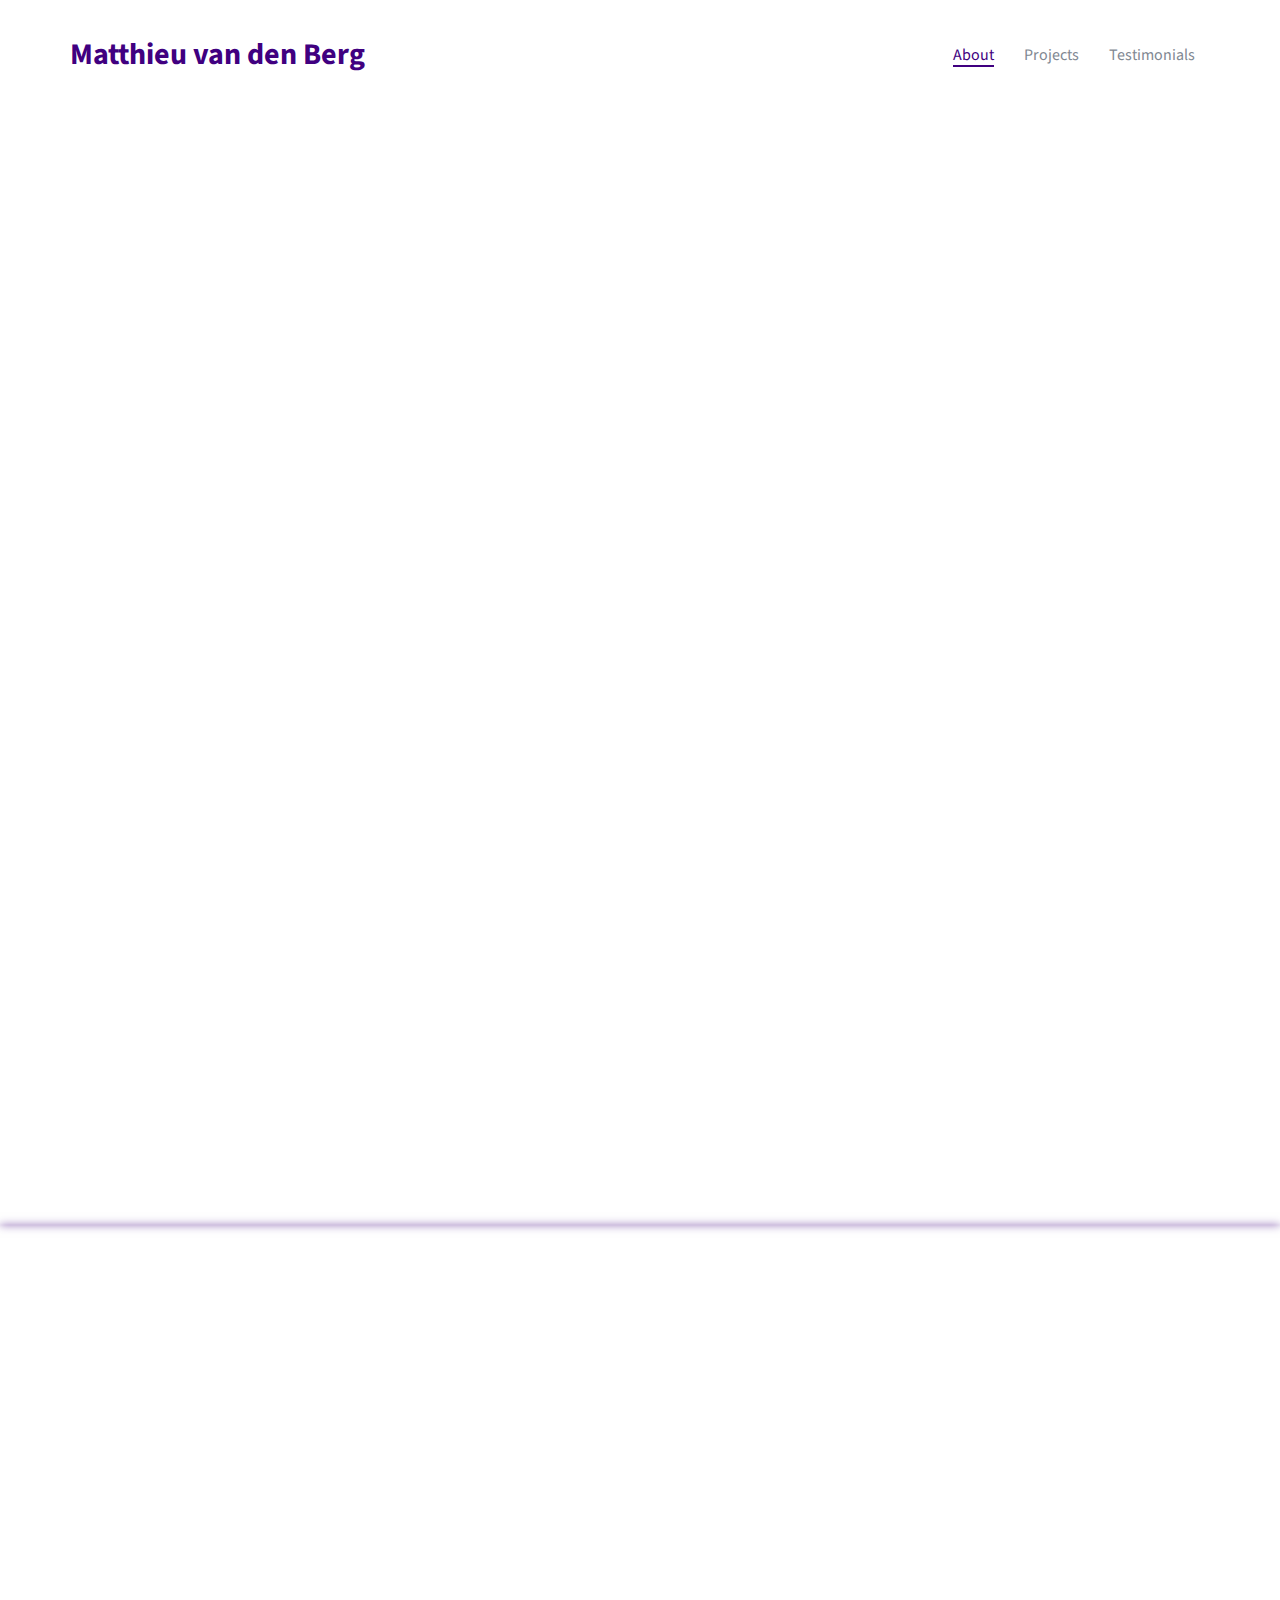
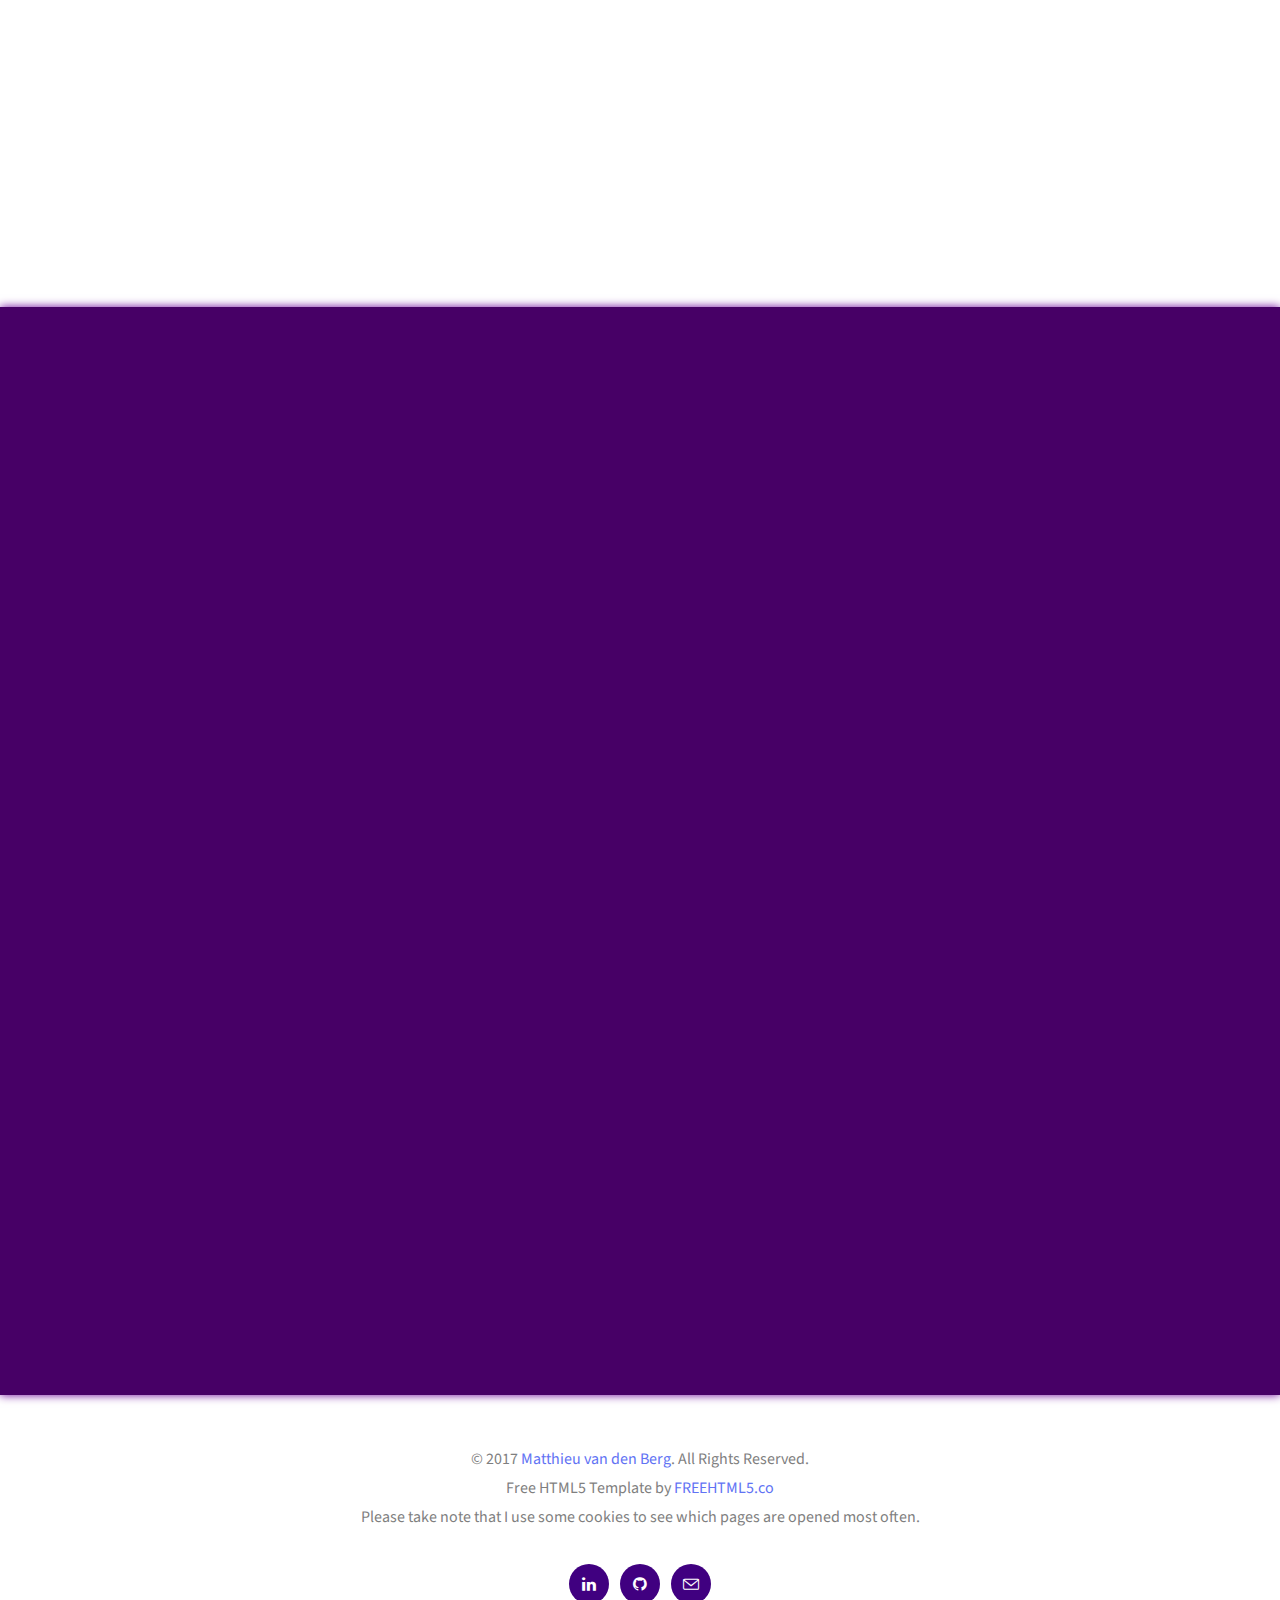
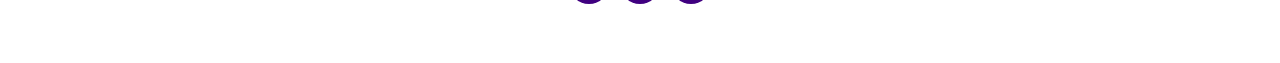
==== index.html @ d4c64722 "~removed in-code AI references" ====
<!DOCTYPE html>
<!--[if lt IE 7]>      <html class="no-js lt-ie9 lt-ie8 lt-ie7"> <![endif]-->
<!--[if IE 7]>         <html class="no-js lt-ie9 lt-ie8"> <![endif]-->
<!--[if IE 8]>         <html class="no-js lt-ie9"> <![endif]-->
<!--[if gt IE 8]><!--> <html class="no-js"> <!--<![endif]-->
	<head>
		
	<!-- Global site tag (gtag.js) - Google Analytics -->
	<script async src="https://www.googletagmanager.com/gtag/js?id=UA-112759168-1"></script>
	<script>
  		window.dataLayer = window.dataLayer || [];
  		function gtag(){dataLayer.push(arguments);}
  		gtag('js', new Date());
  		gtag('config', 'UA-112759168-1');
	</script>

	
	<meta charset="utf-8">
	<meta http-equiv="X-UA-Compatible" content="IE=edge">
	<title>Matthieu van den Berg</title>
	<meta name="viewport" content="width=device-width, initial-scale=1">
	<meta name="description" content="This is the Portfolio of Matthieu van den Berg. Here you will find all kinds of information about me and what I do." />
	<meta name="keywords" content="Portfolio, Matthieu, Game Programmer, AI Programmer" />
	<meta name="author" content="Matthieu van den Berg" />
	<meta property="og:type" content="website" />
	<meta property="og:image" content="http://www.vandenberggames.com/images/matthieu.jpg" />
	<meta property="og:site_name" content ="VanDenBergGames" />
	<meta property="og:title" content="Portfolio of Matthieu van den Berg" />
	<meta property="og:description" content="This is the Portfolio of Matthieu van den Berg. Here you will find all kinds of information about me and what I do." />
	<meta property="og:url" content="http://www.vandenberggames.com/" />

	<!-- 
	//////////////////////////////////////////////////////

	FREE HTML5 TEMPLATE 
	DESIGNED & DEVELOPED by FREEHTML5.CO

	Website: 		http://freehtml5.co/
	Email: 			info@freehtml5.co
	Twitter: 		http://twitter.com/fh5co
	Facebook: 		https://www.facebook.com/fh5co

	//////////////////////////////////////////////////////
	-->


	<!-- Place favicon.ico and apple-touch-icon.png in the root directory -->
	<link rel="shortcut icon" href="favicon.ico">

	<link href='https://fonts.googleapis.com/css?family=Source+Sans+Pro:400,300,600,400italic,700' rel='stylesheet' type='text/css'>
	
	<!-- Animate.css -->
	<link rel="stylesheet" href="css/i_animate.css">
	<!-- Icomoon Icon Fonts-->
	<link rel="stylesheet" href="css/i_icomoon.css">
	<!-- Simple Line Icons -->
	<link rel="stylesheet" href="css/i_simple-line-icons.css">
	<!-- Owl Carousel -->
	<link rel="stylesheet" href="css/i_owl.carousel.min.css">
	<link rel="stylesheet" href="css/i_owl.theme.default.min.css">
	<!-- Bootstrap  -->
	<link rel="stylesheet" href="css/i_bootstrap.css">
	<!-- style -->
	<link rel="stylesheet" href="css/i_style.css">

	<!-- Modernizr JS -->
	<script src="js/modernizr-2.6.2.min.js"></script>
	<!-- FOR IE9 below -->
	<!--[if lt IE 9]>
	<script src="js/respond.min.js"></script>
	<![endif]-->

	</head>
	<body>
	
<!-- HEADER -->
	<header role="banner" id="fh5co-header">
			<div class="container">
				<!-- <div class="row"> -->
			    <nav class="navbar navbar-default">
		        <div class="navbar-header">
		        	<!-- Mobile Toggle Menu Button -->
					<a href="#" class="js-fh5co-nav-toggle fh5co-nav-toggle" data-toggle="collapse" data-target="#navbar" aria-expanded="false" aria-controls="navbar"><i></i></a>
		          	<a class="navbar-brand" href="index.html">Matthieu van den Berg</a> 
		        </div>
		        <div id="navbar" class="navbar-collapse collapse">
		          <ul class="nav navbar-nav navbar-right">
		            <!--<li class="active"><a href="#" data-nav-section="home"><span>Home</span></a></li> -->
		            <li class="active"><a href="#" data-nav-section="about"><span>About</span></a></li>
		            <li><a href="#" data-nav-section="projects"><span>Projects</span></a></li>
		            <!-- <li><a href="#" data-nav-section="services"><span>Services</span></a></li> -->
		            <!-- <li><a href="#" data-nav-section="features"><span>Features</span></a></li> -->
		            <li><a href="#" data-nav-section="testimonials"><span>Testimonials</span></a></li>
		            <!-- <li><a href="#" data-nav-section="press"><span>Press</span></a></li> -->
		          </ul>
		        </div>
			    </nav>
			  <!-- </div> -->
		  </div>
	</header>
<!-- END OF HEADER -->
	
<!-- ABOUT -->	
	<div id="fh5co-about-us" data-section="about">
		<div class="container">
			<div class="row row-bottom-padded-lg" id="about-us">
				<div class="col-md-12 section-heading text-center">
					<h2 class="to-animate">About Me</h2>
					<div class="row">
						<div class="col-md-8 col-md-offset-2 to-animate">
							<h3>Hi, I am Matthieu.<br>A 22 year young guy from the Netherlands, currently based in Breda.<br> Where I am studying to become a programmer in the games industry.</h3>
						</div>
					</div>
				</div>
				<div class="col-md-3 col-md-offset-1 to-animate vcenter">
					<img src="images/matthieu.jpg" class="img-responsive img-rounded" alt="Picture of me">
				</div>
				<div class="col-md-7 to-animate vcenter" >
					<h2>what I do</h2>
					<p>I'm a game programmer with interest in GamePlay and Artificial Intelligence systems.</p>
					<p>I have a wide skillset with multiple engines and languages, such as <b>Unity (C#) and Unreal engine(C++)</b>,<br>
					multiple types of version control, for example <b>GitHub and svn</b>,<br>
					and other development softwares as <b>slack, jenkins, and trello</b>.<br></p>
					<p>My experience with soft skills include:<br>
					<b>
					Fluent work in english<br>
					Teamwork in a team of 10+<br>
					Working under pressure<br>
					</b></p>
					<p>Besides programming, in my free time I like to solve (logic)puzzles, ride on my bike, and take pictures.</p>
					<ul class="social text-center social-circle">
							<li><a href="https://www.linkedin.com/in/matthieu-van-den-berg-74754aa5"><i class="icon-linkedin"></i></a></li>
							<li><a href="https://github.com/matthieu1345"><i class="icon-github"></i></a></li>
							<li><a href="mailto:matthieuberg@vandenberggames.com"><i class="icon-envelope"></i></a></li>
						</ul>
				</div>
			</div>
		</div>
	</div>
<!-- END OF ABOUT -->


<!--	PROJECTS	-->
	<div id="fh5co-pricing" data-section="projects">
		<div class="container">
			<div class="row">
				<div class="col-md-12 section-heading text-center">
					<h2 class="single-animate animate-pricing-1">projects</h2>
					<div class="row">
						<div class="col-md-8 col-md-offset-2 subtext single-animate animate-pricing-2">
							<h3>A overview of the projects I worked on, and the things I did in these projects</h3>
						</div>
					</div>
				</div>
			</div>
			<div class="row">
				
				<div class="col-md-6 col-sm-6 to-animate" >
					<div class="price-box popular" >
						<h2 class="pricing-plan">PC (unreal engine C++)</h2>
						<div class="price">The Red Stare (VR)</div>
						<p>For The Red Stare, <br>I have made most of the AI in the game.<br>
						With The Red Stare, we won two prizes in the dutch game awards 2017.</p>
						<div class="row">
							<div class="col-xs-6 col-sm-6 col-md-6 col-lg-6">
							<img src="images/DGA.png" class="img-responsive img-rounded" alt="Dutch Game Awards winning">
							</div>
							<div class="col-xs-6 col-sm-6 col-md-6 col-lg-6">
							<img src="images/trs_logo_02.jpg" class="img-responsive img-rounded" alt="TRS logo">
							</div>
						</div>
						<ul class="pricing-info">
							<li><b>My responsibilities:</b></li>
							<li>Human rule based Behavior</li>
							<li>Cars traversing intersection</li>
							<li>Train/pedestrian management</li>
							<li>Birds populating air</li>
							<li>Teamwork</li>
						</ul>
						<a href="TheRedStare.html" class="btn btn-primary btn-sm icon-magnifier"> Learn more</a>
					</div>
				</div>
				<div class="col-md-6 col-sm-6 to-animate">
					<div class="price-box popular">
						<h2 class="pricing-plan">PC (unreal engine C++)</h2>
						<div class="price">Halloween Hunt</div>
						<p>Halloween Hunt is a hide'n seek multiplayer game, with a AI seeker.<br>
						For this game I made the seeker AI.</p>
						<br>
						<img src="images/HalloweenHunt.png" class="img-responsive img-rounded" alt="HalloweenHunt Logo">
						<ul class="pricing-info">
							<li><b>My responsibilities:</b></li>
							<li>Seeker behavior</li>
							<li>Quick reaction</li>
							<li>Fully event driven</li>
							<li>Balancing</li>
							<li>Small team size</li>
						</ul>
						<a href="HalloweenHunt.html" class="btn btn-primary btn-sm icon-magnifier"> Learn more</a>
					</div>
				</div>
				<div class="clearfix visible-sm-block"></div>
				<div class="col-md-6 col-sm-6 to-animate">
					<div class="price-box popular">
						<h2 class="pricing-plan">PC (unreal engine C++)</h2>
						<div class="price">A Toon York Story</div>
						<p>For A Toon York Story, <br>I have made a couple of 2d platformer enemies, and a bossfight.</p>
						<img src="images/ToonYork/ToonYork-Logo_A1_size.png" class="img-responsive img-rounded" alt="ToonYork Logo">
						<ul class="pricing-info">
							<li><b>My responsibilities:</b></li>
							<li>Platformer</li>
							<li>2D enemy movement</li>
							<li>Multi-Stage Bossfight</li>
							<li>Teamwork</li>
						</ul>
						<a href="ToonYork.html" class="btn btn-primary btn-sm icon-magnifier"> Learn more</a>
					</div>
				</div>
				<div class="col-md-6 col-sm-6 to-animate">
					<div class="price-box popular">
						<h2 class="pricing-plan">Multiple platforms</h2>
						<div class="price">Various Other Projects</div>
						<p>Other than the previous projects, I worked on multiple projects under NDA<br>
						for those projects I worked with, but not limited to:</p><br><br>
						<ul class="pricing-info">
							<li>Kinect</li>
							<li>Unity engine (C#)</li>
							<li>Android</li>
							<li>Animations</li>
							<li>PC to Mobile porting</li>
							<li>Internship at Codeglue <a href="http://www.codeglue.com" target="codeglue">codeglue.com</a></li>
						</ul>
					</div>
				</div>
				
				<!--<div class="clearfix visible-sm-block"></div>-->
				<!--<div class="col-md-3 col-sm-6 to-animate">
					<div class="price-box popular">
						<h2 class="pricing-plan">Enterprise</h2>
						<div class="price"><sup class="ToonYork">       Smack em wack em            </div>
						<p>Basic customer support for small business</p>
						<hr>
						<ul class="pricing-info">
							<li>Unlimitted projects</li>
							<li>Unlimitted Pages</li>
							<li>Unlimitted Emails</li>
							<li>Unlimitted Images</li>
						</ul>
						<a href="#" class="btn btn-primary btn-sm">Learn more</a>
					</div>
				</div>
				-->
			</div>
		</div>
	</div>
<!-- END OF PROJECTS -->
	
	
<!-- testimonials -->
	<div id="fh5co-testimonials" data-section="testimonials">		
		<div class="container">
			<div class="row">
				<div class="col-md-12 section-heading text-center">
					<h2 class="to-animate">colleagues say...</h2>
					<div class="row">
						<div class="col-md-12 subtext to-animate">
							<h3>Over my projects, I have worked with a multitude of people, divided  over all departments in Game Development.<br>
							It was a pleasure to work with them, and most liked working with me too, readable in these testimonial quotes:</h3>
						</div>
					</div>
				</div>
			</div>
			<div class="row">
				<div class="col-md-4 col-md-offset-2">
					<div class="box-testimony to-animate">
						<blockquote>
							<span class="quote"><span><i class="icon-quote-left"></i></span></span>
							<p>&ldquo;Matthieu was great to work with, thinking along with what we requested and making it work without many issues. He was also very pleasant to interact with throughout the project - id gladly work with him again!&rdquo;</p>
						</blockquote>
						<p class="author" style="font-size: 18px;">Ramon Huiskamp, <br>- Team Lead <a href="http://theredstare.com/" target="_blank">The Red Stare</a> <span class="subtext"><a href="http://ramonhuiskamp.com/" target="_blank">Game / Level Designer</a></span></p>
					</div>
					
				</div>
				<div class="col-md-4">
					<div class="box-testimony to-animate">
						<blockquote>
							<span class="quote"><span><i class="icon-quote-left"></i></span></span>
							<p>&ldquo;I've had the pleasure of working with Matthieu on two separate projects. He has always shown great dedication to both the project and his personal tasks, as well as the ability to find his own solutions and incorporate feedback when required. Knowing Matthieu as someone with excellent work ethics and a great technical skill set, I would happily work with him again.&rdquo;</p>
						</blockquote>
						<p class="author">Mark Hofma, <br>- Technical Designer <a href="HalloweenHunt.html" target="_blank">HalloweenHunt</a> <!--<br>- Project Lead <a href="" target="_blank">Project Redirect</a>--> <span class="subtext">Designer</span></p>
					</div>
					
					
				</div>
				<!--<div class="col-md-4">
					<div class="box-testimony to-animate">
						<blockquote>
							<span class="quote"><span><i class="icon-quote-left"></i></span></span>
							<p>&ldquo;Far far away, behind the word mountains, far from the countries Vokalia and Consonantia, there live the blind texts. Separated they live in Bookmarksgrove right at the coast of the Semantics, a large language ocean.&rdquo;</p>
						</blockquote>
						<p class="author">John Doe, Founder <a href="#">FREEHTML5.co</a> <span class="subtext">Creative Director</span></p>
					</div>
					
				</div> -->
			</div>
		</div>
	</div> 
<!-- END OF TESTEMONIALS -->
	

<!-- FOOTER -->	
	<footer id="footer" role="contentinfo">
		<div class="container">
			<div class="row row-bottom-padded-sm">
				<div class="col-md-12">
					<p class="copyright text-center">&copy; 2017 <a href="index.html">Matthieu van den Berg</a>. All Rights Reserved.
					<br> Free HTML5 Template by <a href="http://freehtml5.co/" target="_blank">FREEHTML5.co</a>
					<br> Please take note that I use some cookies to see which pages are opened most often.</p>
				</div>
			</div>
			<div class="row">
				<div class="col-md-12 text-center">
					<ul class="social social-circle">
						<li><a href="https://www.linkedin.com/in/matthieu-van-den-berg-74754aa5"><i class="icon-linkedin"></i></a></li>
						<li><a href="https://github.com/matthieu1345"><i class="icon-github"></i></a></li>
						<li><a href="mailto:matthieuberg@vandenberggames.com"><i class="icon-envelope"></i></a></li>
					</ul>
				</div>
			</div>
		</div>
	</footer>
<!-- END OF FOOTER -->
	
	<!-- jQuery -->
	<script src="js/jquery.min.js"></script>
	<!-- jQuery Easing -->
	<script src="js/jquery.easing.1.3.js"></script>
	<!-- Bootstrap -->
	<script src="js/bootstrap.min.js"></script>
	<!-- Waypoints -->
	<script src="js/jquery.waypoints.min.js"></script>
	<!-- Owl Carousel -->
	<script src="js/owl.carousel.min.js"></script>

	<!-- Main JS (Do not remove) -->
	<script src="js/main.js"></script>

	</body>
</html>
---- css/i_icomoon.css ----
@font-face {
	font-family: 'icomoon';
	src:url('../../fonts/icomoon/icomoon.eot?qtatmt');
	src:url('../../fonts/icomoon/icomoon.eot?qtatmt#iefix') format('embedded-opentype'),
		url('../../fonts/icomoon/icomoon.ttf?qtatmt') format('truetype'),
		url('../../fonts/icomoon/icomoon.woff?qtatmt') format('woff'),
		url('../../fonts/icomoon/icomoon.svg?qtatmt#icomoon') format('svg');
	font-weight: normal;
	font-style: normal;
}

[class^="icon-"], [class*=" icon-"] {
	font-family: 'icomoon';
	speak: none;
	font-style: normal;
	font-weight: normal;
	font-variant: normal;
	text-transform: none;
	line-height: 1;

	/* Better Font Rendering =========== */
	-webkit-font-smoothing: antialiased;
	-moz-osx-font-smoothing: grayscale;
}

.icon-glass:before {
	content: "\f000";
}
.icon-music:before {
	content: "\f001";
}
.icon-search2:before {
	content: "\f002";
}
.icon-envelope-o:before {
	content: "\f003";
}
.icon-heart:before {
	content: "\f004";
}
.icon-star:before {
	content: "\f005";
}
.icon-star-o:before {
	content: "\f006";
}
.icon-user:before {
	content: "\f007";
}
.icon-film:before {
	content: "\f008";
}
.icon-th-large:before {
	content: "\f009";
}
.icon-th:before {
	content: "\f00a";
}
.icon-th-list:before {
	content: "\f00b";
}
.icon-check:before {
	content: "\f00c";
}
.icon-close:before {
	content: "\f00d";
}
.icon-remove:before {
	content: "\f00d";
}
.icon-times:before {
	content: "\f00d";
}
.icon-search-plus:before {
	content: "\f00e";
}
.icon-search-minus:before {
	content: "\f010";
}
.icon-power-off:before {
	content: "\f011";
}
.icon-signal:before {
	content: "\f012";
}
.icon-cog:before {
	content: "\f013";
}
.icon-gear:before {
	content: "\f013";
}
.icon-trash-o:before {
	content: "\f014";
}
.icon-home:before {
	content: "\f015";
}
.icon-file-o:before {
	content: "\f016";
}
.icon-clock-o:before {
	content: "\f017";
}
.icon-road:before {
	content: "\f018";
}
.icon-download:before {
	content: "\f019";
}
.icon-arrow-circle-o-down:before {
	content: "\f01a";
}
.icon-arrow-circle-o-up:before {
	content: "\f01b";
}
.icon-inbox:before {
	content: "\f01c";
}
.icon-play-circle-o:before {
	content: "\f01d";
}
.icon-repeat2:before {
	content: "\f01e";
}
.icon-rotate-right:before {
	content: "\f01e";
}
.icon-refresh:before {
	content: "\f021";
}
.icon-list-alt:before {
	content: "\f022";
}
.icon-lock:before {
	content: "\f023";
}
.icon-flag:before {
	content: "\f024";
}
.icon-headphones:before {
	content: "\f025";
}
.icon-volume-off:before {
	content: "\f026";
}
.icon-volume-down:before {
	content: "\f027";
}
.icon-volume-up:before {
	content: "\f028";
}
.icon-qrcode:before {
	content: "\f029";
}
.icon-barcode:before {
	content: "\f02a";
}
.icon-tag:before {
	content: "\f02b";
}
.icon-tags:before {
	content: "\f02c";
}
.icon-book:before {
	content: "\f02d";
}
.icon-bookmark:before {
	content: "\f02e";
}
.icon-print:before {
	content: "\f02f";
}
.icon-camera:before {
	content: "\f030";
}
.icon-font:before {
	content: "\f031";
}
.icon-bold:before {
	content: "\f032";
}
.icon-italic:before {
	content: "\f033";
}
.icon-text-height:before {
	content: "\f034";
}
.icon-text-width:before {
	content: "\f035";
}
.icon-align-left:before {
	content: "\f036";
}
.icon-align-center2:before {
	content: "\f037";
}
.icon-align-right:before {
	content: "\f038";
}
.icon-align-justify2:before {
	content: "\f039";
}
.icon-list:before {
	content: "\f03a";
}
.icon-dedent:before {
	content: "\f03b";
}
.icon-outdent:before {
	content: "\f03b";
}
.icon-indent:before {
	content: "\f03c";
}
.icon-video-camera:before {
	content: "\f03d";
}
.icon-image:before {
	content: "\f03e";
}
.icon-photo:before {
	content: "\f03e";
}
.icon-picture-o:before {
	content: "\f03e";
}
.icon-pencil:before {
	content: "\f040";
}
.icon-map-marker:before {
	content: "\f041";
}
.icon-adjust:before {
	content: "\f042";
}
.icon-tint:before {
	content: "\f043";
}
.icon-edit:before {
	content: "\f044";
}
.icon-pencil-square-o:before {
	content: "\f044";
}
.icon-share-square-o:before {
	content: "\f045";
}
.icon-check-square-o:before {
	content: "\f046";
}
.icon-arrows:before {
	content: "\f047";
}
.icon-step-backward:before {
	content: "\f048";
}
.icon-fast-backward:before {
	content: "\f049";
}
.icon-backward:before {
	content: "\f04a";
}
.icon-play2:before {
	content: "\f04b";
}
.icon-pause2:before {
	content: "\f04c";
}
.icon-stop2:before {
	content: "\f04d";
}
.icon-forward:before {
	content: "\f04e";
}
.icon-fast-forward2:before {
	content: "\f050";
}
.icon-step-forward:before {
	content: "\f051";
}
.icon-eject:before {
	content: "\f052";
}
.icon-chevron-left:before {
	content: "\f053";
}
.icon-chevron-right:before {
	content: "\f054";
}
.icon-plus-circle:before {
	content: "\f055";
}
.icon-minus-circle:before {
	content: "\f056";
}
.icon-times-circle:before {
	content: "\f057";
}
.icon-check-circle:before {
	content: "\f058";
}
.icon-question-circle:before {
	content: "\f059";
}
.icon-info-circle:before {
	content: "\f05a";
}
.icon-crosshairs:before {
	content: "\f05b";
}
.icon-times-circle-o:before {
	content: "\f05c";
}
.icon-check-circle-o:before {
	content: "\f05d";
}
.icon-ban2:before {
	content: "\f05e";
}
.icon-arrow-left:before {
	content: "\f060";
}
.icon-arrow-right:before {
	content: "\f061";
}
.icon-arrow-up:before {
	content: "\f062";
}
.icon-arrow-down:before {
	content: "\f063";
}
.icon-mail-forward:before {
	content: "\f064";
}
.icon-share:before {
	content: "\f064";
}
.icon-expand2:before {
	content: "\f065";
}
.icon-compress:before {
	content: "\f066";
}
.icon-plus:before {
	content: "\f067";
}
.icon-minus:before {
	content: "\f068";
}
.icon-asterisk:before {
	content: "\f069";
}
.icon-exclamation-circle:before {
	content: "\f06a";
}
.icon-gift:before {
	content: "\f06b";
}
.icon-leaf:before {
	content: "\f06c";
}
.icon-fire:before {
	content: "\f06d";
}
.icon-eye:before {
	content: "\f06e";
}
.icon-eye-slash:before {
	content: "\f070";
}
.icon-exclamation-triangle:before {
	content: "\f071";
}
.icon-warning:before {
	content: "\f071";
}
.icon-plane:before {
	content: "\f072";
}
.icon-calendar:before {
	content: "\f073";
}
.icon-random:before {
	content: "\f074";
}
.icon-comment:before {
	content: "\f075";
}
.icon-magnet:before {
	content: "\f076";
}
.icon-chevron-up:before {
	content: "\f077";
}
.icon-chevron-down:before {
	content: "\f078";
}
.icon-retweet:before {
	content: "\f079";
}
.icon-shopping-cart:before {
	content: "\f07a";
}
.icon-folder:before {
	content: "\f07b";
}
.icon-folder-open:before {
	content: "\f07c";
}
.icon-arrows-v:before {
	content: "\f07d";
}
.icon-arrows-h:before {
	content: "\f07e";
}
.icon-bar-chart:before {
	content: "\f080";
}
.icon-bar-chart-o:before {
	content: "\f080";
}
.icon-twitter-square:before {
	content: "\f081";
}
.icon-facebook-square:before {
	content: "\f082";
}
.icon-camera-retro:before {
	content: "\f083";
}
.icon-key:before {
	content: "\f084";
}
.icon-cogs:before {
	content: "\f085";
}
.icon-gears:before {
	content: "\f085";
}
.icon-comments:before {
	content: "\f086";
}
.icon-thumbs-o-up:before {
	content: "\f087";
}
.icon-thumbs-o-down:before {
	content: "\f088";
}
.icon-star-half:before {
	content: "\f089";
}
.icon-heart-o:before {
	content: "\f08a";
}
.icon-sign-out:before {
	content: "\f08b";
}
.icon-linkedin-square:before {
	content: "\f08c";
}
.icon-thumb-tack:before {
	content: "\f08d";
}
.icon-external-link:before {
	content: "\f08e";
}
.icon-sign-in:before {
	content: "\f090";
}
.icon-trophy:before {
	content: "\f091";
}
.icon-github-square:before {
	content: "\f092";
}
.icon-upload:before {
	content: "\f093";
}
.icon-lemon-o:before {
	content: "\f094";
}
.icon-phone:before {
	content: "\f095";
}
.icon-square-o:before {
	content: "\f096";
}
.icon-bookmark-o:before {
	content: "\f097";
}
.icon-phone-square:before {
	content: "\f098";
}
.icon-twitter:before {
	content: "\f099";
}
.icon-facebook:before {
	content: "\f09a";
}
.icon-facebook-f:before {
	content: "\f09a";
}
.icon-github:before {
	content: "\f09b";
}
.icon-unlock2:before {
	content: "\f09c";
}
.icon-credit-card:before {
	content: "\f09d";
}
.icon-feed:before {
	content: "\f09e";
}
.icon-rss:before {
	content: "\f09e";
}
.icon-hdd-o:before {
	content: "\f0a0";
}
.icon-bullhorn:before {
	content: "\f0a1";
}
.icon-bell-o:before {
	content: "\f0a2";
}
.icon-certificate:before {
	content: "\f0a3";
}
.icon-hand-o-right:before {
	content: "\f0a4";
}
.icon-hand-o-left:before {
	content: "\f0a5";
}
.icon-hand-o-up:before {
	content: "\f0a6";
}
.icon-hand-o-down:before {
	content: "\f0a7";
}
.icon-arrow-circle-left:before {
	content: "\f0a8";
}
.icon-arrow-circle-right:before {
	content: "\f0a9";
}
.icon-arrow-circle-up:before {
	content: "\f0aa";
}
.icon-arrow-circle-down:before {
	content: "\f0ab";
}
.icon-globe:before {
	content: "\f0ac";
}
.icon-wrench:before {
	content: "\f0ad";
}
.icon-tasks:before {
	content: "\f0ae";
}
.icon-filter:before {
	content: "\f0b0";
}
.icon-briefcase:before {
	content: "\f0b1";
}
.icon-arrows-alt:before {
	content: "\f0b2";
}
.icon-group:before {
	content: "\f0c0";
}
.icon-users:before {
	content: "\f0c0";
}
.icon-chain:before {
	content: "\f0c1";
}
.icon-link:before {
	content: "\f0c1";
}
.icon-cloud:before {
	content: "\f0c2";
}
.icon-flask:before {
	content: "\f0c3";
}
.icon-cut:before {
	content: "\f0c4";
}
.icon-scissors:before {
	content: "\f0c4";
}
.icon-copy:before {
	content: "\f0c5";
}
.icon-files-o:before {
	content: "\f0c5";
}
.icon-paperclip:before {
	content: "\f0c6";
}
.icon-floppy-o:before {
	content: "\f0c7";
}
.icon-save:before {
	content: "\f0c7";
}
.icon-square:before {
	content: "\f0c8";
}
.icon-bars:before {
	content: "\f0c9";
}
.icon-navicon:before {
	content: "\f0c9";
}
.icon-reorder:before {
	content: "\f0c9";
}
.icon-list-ul:before {
	content: "\f0ca";
}
.icon-list-ol:before {
	content: "\f0cb";
}
.icon-strikethrough:before {
	content: "\f0cc";
}
.icon-underline:before {
	content: "\f0cd";
}
.icon-table:before {
	content: "\f0ce";
}
.icon-magic:before {
	content: "\f0d0";
}
.icon-truck:before {
	content: "\f0d1";
}
.icon-pinterest:before {
	content: "\f0d2";
}
.icon-pinterest-square:before {
	content: "\f0d3";
}
.icon-google-plus-square:before {
	content: "\f0d4";
}
.icon-google-plus:before {
	content: "\f0d5";
}
.icon-money:before {
	content: "\f0d6";
}
.icon-caret-down:before {
	content: "\f0d7";
}
.icon-caret-up:before {
	content: "\f0d8";
}
.icon-caret-left:before {
	content: "\f0d9";
}
.icon-caret-right:before {
	content: "\f0da";
}
.icon-columns2:before {
	content: "\f0db";
}
.icon-sort:before {
	content: "\f0dc";
}
.icon-unsorted:before {
	content: "\f0dc";
}
.icon-sort-desc:before {
	content: "\f0dd";
}
.icon-sort-down:before {
	content: "\f0dd";
}
.icon-sort-asc:before {
	content: "\f0de";
}
.icon-sort-up:before {
	content: "\f0de";
}
.icon-envelope:before {
	content: "\f0e0";
}
.icon-linkedin:before {
	content: "\f0e1";
}
.icon-rotate-left:before {
	content: "\f0e2";
}
.icon-undo:before {
	content: "\f0e2";
}
.icon-gavel:before {
	content: "\f0e3";
}
.icon-legal:before {
	content: "\f0e3";
}
.icon-dashboard:before {
	content: "\f0e4";
}
.icon-tachometer:before {
	content: "\f0e4";
}
.icon-comment-o:before {
	content: "\f0e5";
}
.icon-comments-o:before {
	content: "\f0e6";
}
.icon-bolt:before {
	content: "\f0e7";
}
.icon-flash:before {
	content: "\f0e7";
}
.icon-sitemap:before {
	content: "\f0e8";
}
.icon-umbrella2:before {
	content: "\f0e9";
}
.icon-clipboard:before {
	content: "\f0ea";
}
.icon-paste:before {
	content: "\f0ea";
}
.icon-lightbulb-o:before {
	content: "\f0eb";
}
.icon-exchange:before {
	content: "\f0ec";
}
.icon-cloud-download2:before {
	content: "\f0ed";
}
.icon-cloud-upload2:before {
	content: "\f0ee";
}
.icon-user-md:before {
	content: "\f0f0";
}
.icon-stethoscope:before {
	content: "\f0f1";
}
.icon-suitcase:before {
	content: "\f0f2";
}
.icon-bell:before {
	content: "\f0f3";
}
.icon-coffee:before {
	content: "\f0f4";
}
.icon-cutlery:before {
	content: "\f0f5";
}
.icon-file-text-o:before {
	content: "\f0f6";
}
.icon-building-o:before {
	content: "\f0f7";
}
.icon-hospital-o:before {
	content: "\f0f8";
}
.icon-ambulance:before {
	content: "\f0f9";
}
.icon-medkit:before {
	content: "\f0fa";
}
.icon-fighter-jet:before {
	content: "\f0fb";
}
.icon-beer:before {
	content: "\f0fc";
}
.icon-h-square:before {
	content: "\f0fd";
}
.icon-plus-square:before {
	content: "\f0fe";
}
.icon-angle-double-left:before {
	content: "\f100";
}
.icon-angle-double-right:before {
	content: "\f101";
}
.icon-angle-double-up:before {
	content: "\f102";
}
.icon-angle-double-down:before {
	content: "\f103";
}
.icon-angle-left:before {
	content: "\f104";
}
.icon-angle-right:before {
	content: "\f105";
}
.icon-angle-up:before {
	content: "\f106";
}
.icon-angle-down:before {
	content: "\f107";
}
.icon-desktop:before {
	content: "\f108";
}
.icon-laptop:before {
	content: "\f109";
}
.icon-tablet:before {
	content: "\f10a";
}
.icon-mobile:before {
	content: "\f10b";
}
.icon-mobile-phone:before {
	content: "\f10b";
}
.icon-circle-o:before {
	content: "\f10c";
}
.icon-quote-left:before {
	content: "\f10d";
}
.icon-quote-right:before {
	content: "\f10e";
}
.icon-spinner:before {
	content: "\f110";
}
.icon-circle:before {
	content: "\f111";
}
.icon-mail-reply:before {
	content: "\f112";
}
.icon-reply:before {
	content: "\f112";
}
.icon-github-alt:before {
	content: "\f113";
}
.icon-folder-o:before {
	content: "\f114";
}
.icon-folder-open-o:before {
	content: "\f115";
}
.icon-smile-o:before {
	content: "\f118";
}
.icon-frown-o:before {
	content: "\f119";
}
.icon-meh-o:before {
	content: "\f11a";
}
.icon-gamepad:before {
	content: "\f11b";
}
.icon-keyboard-o:before {
	content: "\f11c";
}
.icon-flag-o:before {
	content: "\f11d";
}
.icon-flag-checkered:before {
	content: "\f11e";
}
.icon-terminal:before {
	content: "\f120";
}
.icon-code:before {
	content: "\f121";
}
.icon-mail-reply-all:before {
	content: "\f122";
}
.icon-reply-all:before {
	content: "\f122";
}
.icon-star-half-empty:before {
	content: "\f123";
}
.icon-star-half-full:before {
	content: "\f123";
}
.icon-star-half-o:before {
	content: "\f123";
}
.icon-location-arrow:before {
	content: "\f124";
}
.icon-crop:before {
	content: "\f125";
}
.icon-code-fork:before {
	content: "\f126";
}
.icon-chain-broken:before {
	content: "\f127";
}
.icon-unlink:before {
	content: "\f127";
}
.icon-question:before {
	content: "\f128";
}
.icon-info:before {
	content: "\f129";
}
.icon-exclamation:before {
	content: "\f12a";
}
.icon-superscript:before {
	content: "\f12b";
}
.icon-subscript:before {
	content: "\f12c";
}
.icon-eraser:before {
	content: "\f12d";
}
.icon-puzzle-piece:before {
	content: "\f12e";
}
.icon-microphone2:before {
	content: "\f130";
}
.icon-microphone-slash:before {
	content: "\f131";
}
.icon-shield:before {
	content: "\f132";
}
.icon-calendar-o:before {
	content: "\f133";
}
.icon-fire-extinguisher:before {
	content: "\f134";
}
.icon-rocket:before {
	content: "\f135";
}
.icon-maxcdn:before {
	content: "\f136";
}
.icon-chevron-circle-left:before {
	content: "\f137";
}
.icon-chevron-circle-right:before {
	content: "\f138";
}
.icon-chevron-circle-up:before {
	content: "\f139";
}
.icon-chevron-circle-down:before {
	content: "\f13a";
}
.icon-html5:before {
	content: "\f13b";
}
.icon-css3:before {
	content: "\f13c";
}
.icon-anchor2:before {
	content: "\f13d";
}
.icon-unlock-alt:before {
	content: "\f13e";
}
.icon-bullseye:before {
	content: "\f140";
}
.icon-ellipsis-h:before {
	content: "\f141";
}
.icon-ellipsis-v:before {
	content: "\f142";
}
.icon-rss-square:before {
	content: "\f143";
}
.icon-play-circle:before {
	content: "\f144";
}
.icon-ticket:before {
	content: "\f145";
}
.icon-minus-square:before {
	content: "\f146";
}
.icon-minus-square-o:before {
	content: "\f147";
}
.icon-level-up:before {
	content: "\f148";
}
.icon-level-down:before {
	content: "\f149";
}
.icon-check-square:before {
	content: "\f14a";
}
.icon-pencil-square:before {
	content: "\f14b";
}
.icon-external-link-square:before {
	content: "\f14c";
}
.icon-share-square:before {
	content: "\f14d";
}
.icon-compass:before {
	content: "\f14e";
}
.icon-caret-square-o-down:before {
	content: "\f150";
}
.icon-toggle-down:before {
	content: "\f150";
}
.icon-caret-square-o-up:before {
	content: "\f151";
}
.icon-toggle-up:before {
	content: "\f151";
}
.icon-caret-square-o-right:before {
	content: "\f152";
}
.icon-toggle-right:before {
	content: "\f152";
}
.icon-eur:before {
	content: "\f153";
}
.icon-euro:before {
	content: "\f153";
}
.icon-gbp:before {
	content: "\f154";
}
.icon-dollar:before {
	content: "\f155";
}
.icon-usd:before {
	content: "\f155";
}
.icon-inr:before {
	content: "\f156";
}
.icon-rupee:before {
	content: "\f156";
}
.icon-cny:before {
	content: "\f157";
}
.icon-jpy:before {
	content: "\f157";
}
.icon-rmb:before {
	content: "\f157";
}
.icon-yen:before {
	content: "\f157";
}
.icon-rouble:before {
	content: "\f158";
}
.icon-rub:before {
	content: "\f158";
}
.icon-ruble:before {
	content: "\f158";
}
.icon-krw:before {
	content: "\f159";
}
.icon-won:before {
	content: "\f159";
}
.icon-bitcoin:before {
	content: "\f15a";
}
.icon-btc:before {
	content: "\f15a";
}
.icon-file2:before {
	content: "\f15b";
}
.icon-file-text:before {
	content: "\f15c";
}
.icon-sort-alpha-asc:before {
	content: "\f15d";
}
.icon-sort-alpha-desc:before {
	content: "\f15e";
}
.icon-sort-amount-asc:before {
	content: "\f160";
}
.icon-sort-amount-desc:before {
	content: "\f161";
}
.icon-sort-numeric-asc:before {
	content: "\f162";
}
.icon-sort-numeric-desc:before {
	content: "\f163";
}
.icon-thumbs-up:before {
	content: "\f164";
}
.icon-thumbs-down:before {
	content: "\f165";
}
.icon-youtube-square:before {
	content: "\f166";
}
.icon-youtube:before {
	content: "\f167";
}
.icon-xing:before {
	content: "\f168";
}
.icon-xing-square:before {
	content: "\f169";
}
.icon-youtube-play:before {
	content: "\f16a";
}
.icon-dropbox:before {
	content: "\f16b";
}
.icon-stack-overflow:before {
	content: "\f16c";
}
.icon-instagram:before {
	content: "\f16d";
}
.icon-flickr:before {
	content: "\f16e";
}
.icon-adn:before {
	content: "\f170";
}
.icon-bitbucket:before {
	content: "\f171";
}
.icon-bitbucket-square:before {
	content: "\f172";
}
.icon-tumblr:before {
	content: "\f173";
}
.icon-tumblr-square:before {
	content: "\f174";
}
.icon-long-arrow-down:before {
	content: "\f175";
}
.icon-long-arrow-up:before {
	content: "\f176";
}
.icon-long-arrow-left:before {
	content: "\f177";
}
.icon-long-arrow-right:before {
	content: "\f178";
}
.icon-apple:before {
	content: "\f179";
}
.icon-windows:before {
	content: "\f17a";
}
.icon-android:before {
	content: "\f17b";
}
.icon-linux:before {
	content: "\f17c";
}
.icon-dribbble:before {
	content: "\f17d";
}
.icon-skype:before {
	content: "\f17e";
}
.icon-foursquare:before {
	content: "\f180";
}
.icon-trello:before {
	content: "\f181";
}
.icon-female:before {
	content: "\f182";
}
.icon-male:before {
	content: "\f183";
}
.icon-gittip:before {
	content: "\f184";
}
.icon-gratipay:before {
	content: "\f184";
}
.icon-sun-o:before {
	content: "\f185";
}
.icon-moon-o:before {
	content: "\f186";
}
.icon-archive:before {
	content: "\f187";
}
.icon-bug:before {
	content: "\f188";
}
.icon-vk:before {
	content: "\f189";
}
.icon-weibo:before {
	content: "\f18a";
}
.icon-renren:before {
	content: "\f18b";
}
.icon-pagelines:before {
	content: "\f18c";
}
.icon-stack-exchange:before {
	content: "\f18d";
}
.icon-arrow-circle-o-right:before {
	content: "\f18e";
}
.icon-arrow-circle-o-left:before {
	content: "\f190";
}
.icon-caret-square-o-left:before {
	content: "\f191";
}
.icon-toggle-left:before {
	content: "\f191";
}
.icon-dot-circle-o:before {
	content: "\f192";
}
.icon-wheelchair:before {
	content: "\f193";
}
.icon-vimeo-square:before {
	content: "\f194";
}
.icon-try:before {
	content: "\f195";
}
.icon-turkish-lira:before {
	content: "\f195";
}
.icon-plus-square-o:before {
	content: "\f196";
}
.icon-space-shuttle:before {
	content: "\f197";
}
.icon-slack:before {
	content: "\f198";
}
.icon-envelope-square:before {
	content: "\f199";
}
.icon-wordpress:before {
	content: "\f19a";
}
.icon-openid:before {
	content: "\f19b";
}
.icon-bank:before {
	content: "\f19c";
}
.icon-institution:before {
	content: "\f19c";
}
.icon-university:before {
	content: "\f19c";
}
.icon-graduation-cap:before {
	content: "\f19d";
}
.icon-mortar-board:before {
	content: "\f19d";
}
.icon-yahoo:before {
	content: "\f19e";
}
.icon-google:before {
	content: "\f1a0";
}
.icon-reddit:before {
	content: "\f1a1";
}
.icon-reddit-square:before {
	content: "\f1a2";
}
.icon-stumbleupon-circle:before {
	content: "\f1a3";
}
.icon-stumbleupon:before {
	content: "\f1a4";
}
.icon-delicious:before {
	content: "\f1a5";
}
.icon-digg:before {
	content: "\f1a6";
}
.icon-pied-piper:before {
	content: "\f1a7";
}
.icon-pied-piper-alt:before {
	content: "\f1a8";
}
.icon-drupal:before {
	content: "\f1a9";
}
.icon-joomla:before {
	content: "\f1aa";
}
.icon-language:before {
	content: "\f1ab";
}
.icon-fax:before {
	content: "\f1ac";
}
.icon-building:before {
	content: "\f1ad";
}
.icon-child:before {
	content: "\f1ae";
}
.icon-paw:before {
	content: "\f1b0";
}
.icon-spoon:before {
	content: "\f1b1";
}
.icon-cube:before {
	content: "\f1b2";
}
.icon-cubes:before {
	content: "\f1b3";
}
.icon-behance:before {
	content: "\f1b4";
}
.icon-behance-square:before {
	content: "\f1b5";
}
.icon-steam:before {
	content: "\f1b6";
}
.icon-steam-square:before {
	content: "\f1b7";
}
.icon-recycle:before {
	content: "\f1b8";
}
.icon-automobile:before {
	content: "\f1b9";
}
.icon-car:before {
	content: "\f1b9";
}
.icon-cab:before {
	content: "\f1ba";
}
.icon-taxi:before {
	content: "\f1ba";
}
.icon-tree:before {
	content: "\f1bb";
}
.icon-spotify:before {
	content: "\f1bc";
}
.icon-deviantart:before {
	content: "\f1bd";
}
.icon-soundcloud:before {
	content: "\f1be";
}
.icon-database:before {
	content: "\f1c0";
}
.icon-file-pdf-o:before {
	content: "\f1c1";
}
.icon-file-word-o:before {
	content: "\f1c2";
}
.icon-file-excel-o:before {
	content: "\f1c3";
}
.icon-file-powerpoint-o:before {
	content: "\f1c4";
}
.icon-file-image-o:before {
	content: "\f1c5";
}
.icon-file-photo-o:before {
	content: "\f1c5";
}
.icon-file-picture-o:before {
	content: "\f1c5";
}
.icon-file-archive-o:before {
	content: "\f1c6";
}
.icon-file-zip-o:before {
	content: "\f1c6";
}
.icon-file-audio-o:before {
	content: "\f1c7";
}
.icon-file-sound-o:before {
	content: "\f1c7";
}
.icon-file-movie-o:before {
	content: "\f1c8";
}
.icon-file-video-o:before {
	content: "\f1c8";
}
.icon-file-code-o:before {
	content: "\f1c9";
}
.icon-vine:before {
	content: "\f1ca";
}
.icon-codepen:before {
	content: "\f1cb";
}
.icon-jsfiddle:before {
	content: "\f1cc";
}
.icon-life-bouy:before {
	content: "\f1cd";
}
.icon-life-buoy:before {
	content: "\f1cd";
}
.icon-life-ring:before {
	content: "\f1cd";
}
.icon-life-saver:before {
	content: "\f1cd";
}
.icon-support:before {
	content: "\f1cd";
}
.icon-circle-o-notch:before {
	content: "\f1ce";
}
.icon-ra:before {
	content: "\f1d0";
}
.icon-rebel:before {
	content: "\f1d0";
}
.icon-empire:before {
	content: "\f1d1";
}
.icon-ge:before {
	content: "\f1d1";
}
.icon-git-square:before {
	content: "\f1d2";
}
.icon-git:before {
	content: "\f1d3";
}
.icon-hacker-news:before {
	content: "\f1d4";
}
.icon-y-combinator-square:before {
	content: "\f1d4";
}
.icon-yc-square:before {
	content: "\f1d4";
}
.icon-tencent-weibo:before {
	content: "\f1d5";
}
.icon-qq:before {
	content: "\f1d6";
}
.icon-wechat:before {
	content: "\f1d7";
}
.icon-weixin:before {
	content: "\f1d7";
}
.icon-paper-plane:before {
	content: "\f1d8";
}
.icon-send:before {
	content: "\f1d8";
}
.icon-paper-plane-o:before {
	content: "\f1d9";
}
.icon-send-o:before {
	content: "\f1d9";
}
.icon-history:before {
	content: "\f1da";
}
.icon-circle-thin:before {
	content: "\f1db";
}
.icon-header:before {
	content: "\f1dc";
}
.icon-paragraph2:before {
	content: "\f1dd";
}
.icon-sliders:before {
	content: "\f1de";
}
.icon-share-alt:before {
	content: "\f1e0";
}
.icon-share-alt-square:before {
	content: "\f1e1";
}
.icon-bomb:before {
	content: "\f1e2";
}
.icon-futbol-o:before {
	content: "\f1e3";
}
.icon-soccer-ball-o:before {
	content: "\f1e3";
}
.icon-tty:before {
	content: "\f1e4";
}
.icon-binoculars:before {
	content: "\f1e5";
}
.icon-plug:before {
	content: "\f1e6";
}
.icon-slideshare:before {
	content: "\f1e7";
}
.icon-twitch:before {
	content: "\f1e8";
}
.icon-yelp:before {
	content: "\f1e9";
}
.icon-newspaper-o:before {
	content: "\f1ea";
}
.icon-wifi:before {
	content: "\f1eb";
}
.icon-calculator:before {
	content: "\f1ec";
}
.icon-paypal:before {
	content: "\f1ed";
}
.icon-google-wallet:before {
	content: "\f1ee";
}
.icon-cc-visa:before {
	content: "\f1f0";
}
.icon-cc-mastercard:before {
	content: "\f1f1";
}
.icon-cc-discover:before {
	content: "\f1f2";
}
.icon-cc-amex:before {
	content: "\f1f3";
}
.icon-cc-paypal:before {
	content: "\f1f4";
}
.icon-cc-stripe:before {
	content: "\f1f5";
}
.icon-bell-slash:before {
	content: "\f1f6";
}
.icon-bell-slash-o:before {
	content: "\f1f7";
}
.icon-trash:before {
	content: "\f1f8";
}
.icon-copyright:before {
	content: "\f1f9";
}
.icon-at:before {
	content: "\f1fa";
}
.icon-eyedropper:before {
	content: "\f1fb";
}
.icon-paint-brush:before {
	content: "\f1fc";
}
.icon-birthday-cake:before {
	content: "\f1fd";
}
.icon-area-chart:before {
	content: "\f1fe";
}
.icon-pie-chart:before {
	content: "\f200";
}
.icon-line-chart:before {
	content: "\f201";
}
.icon-lastfm:before {
	content: "\f202";
}
.icon-lastfm-square:before {
	content: "\f203";
}
.icon-toggle-off:before {
	content: "\f204";
}
.icon-toggle-on:before {
	content: "\f205";
}
.icon-bicycle:before {
	content: "\f206";
}
.icon-bus:before {
	content: "\f207";
}
.icon-ioxhost:before {
	content: "\f208";
}
.icon-angellist:before {
	content: "\f209";
}
.icon-cc:before {
	content: "\f20a";
}
.icon-ils:before {
	content: "\f20b";
}
.icon-shekel:before {
	content: "\f20b";
}
.icon-sheqel:before {
	content: "\f20b";
}
.icon-meanpath:before {
	content: "\f20c";
}
.icon-buysellads:before {
	content: "\f20d";
}
.icon-connectdevelop:before {
	content: "\f20e";
}
.icon-dashcube:before {
	content: "\f210";
}
.icon-forumbee:before {
	content: "\f211";
}
.icon-leanpub:before {
	content: "\f212";
}
.icon-sellsy:before {
	content: "\f213";
}
.icon-shirtsinbulk:before {
	content: "\f214";
}
.icon-simplybuilt:before {
	content: "\f215";
}
.icon-skyatlas:before {
	content: "\f216";
}
.icon-cart-plus:before {
	content: "\f217";
}
.icon-cart-arrow-down:before {
	content: "\f218";
}
.icon-diamond:before {
	content: "\f219";
}
.icon-ship:before {
	content: "\f21a";
}
.icon-user-secret:before {
	content: "\f21b";
}
.icon-motorcycle:before {
	content: "\f21c";
}
.icon-street-view:before {
	content: "\f21d";
}
.icon-heartbeat:before {
	content: "\f21e";
}
.icon-venus:before {
	content: "\f221";
}
.icon-mars:before {
	content: "\f222";
}
.icon-mercury:before {
	content: "\f223";
}
.icon-intersex:before {
	content: "\f224";
}
.icon-transgender:before {
	content: "\f224";
}
.icon-transgender-alt:before {
	content: "\f225";
}
.icon-venus-double:before {
	content: "\f226";
}
.icon-mars-double:before {
	content: "\f227";
}
.icon-venus-mars:before {
	content: "\f228";
}
.icon-mars-stroke:before {
	content: "\f229";
}
.icon-mars-stroke-v:before {
	content: "\f22a";
}
.icon-mars-stroke-h:before {
	content: "\f22b";
}
.icon-neuter:before {
	content: "\f22c";
}
.icon-genderless:before {
	content: "\f22d";
}
.icon-facebook-official:before {
	content: "\f230";
}
.icon-pinterest-p:before {
	content: "\f231";
}
.icon-whatsapp:before {
	content: "\f232";
}
.icon-server2:before {
	content: "\f233";
}
.icon-user-plus:before {
	content: "\f234";
}
.icon-user-times:before {
	content: "\f235";
}
.icon-bed:before {
	content: "\f236";
}
.icon-hotel:before {
	content: "\f236";
}
.icon-viacoin:before {
	content: "\f237";
}
.icon-train:before {
	content: "\f238";
}
.icon-subway:before {
	content: "\f239";
}
.icon-medium:before {
	content: "\f23a";
}
.icon-y-combinator:before {
	content: "\f23b";
}
.icon-yc:before {
	content: "\f23b";
}
.icon-optin-monster:before {
	content: "\f23c";
}
.icon-opencart:before {
	content: "\f23d";
}
.icon-expeditedssl:before {
	content: "\f23e";
}
.icon-battery-4:before {
	content: "\f240";
}
.icon-battery-full:before {
	content: "\f240";
}
.icon-battery-3:before {
	content: "\f241";
}
.icon-battery-three-quarters:before {
	content: "\f241";
}
.icon-battery-2:before {
	content: "\f242";
}
.icon-battery-half:before {
	content: "\f242";
}
.icon-battery-1:before {
	content: "\f243";
}
.icon-battery-quarter:before {
	content: "\f243";
}
.icon-battery-0:before {
	content: "\f244";
}
.icon-battery-empty:before {
	content: "\f244";
}
.icon-mouse-pointer:before {
	content: "\f245";
}
.icon-i-cursor:before {
	content: "\f246";
}
.icon-object-group:before {
	content: "\f247";
}
.icon-object-ungroup:before {
	content: "\f248";
}
.icon-sticky-note:before {
	content: "\f249";
}
.icon-sticky-note-o:before {
	content: "\f24a";
}
.icon-cc-jcb:before {
	content: "\f24b";
}
.icon-cc-diners-club:before {
	content: "\f24c";
}
.icon-clone:before {
	content: "\f24d";
}
.icon-balance-scale:before {
	content: "\f24e";
}
.icon-hourglass-o:before {
	content: "\f250";
}
.icon-hourglass-1:before {
	content: "\f251";
}
.icon-hourglass-start:before {
	content: "\f251";
}
.icon-hourglass-2:before {
	content: "\f252";
}
.icon-hourglass-half:before {
	content: "\f252";
}
.icon-hourglass-3:before {
	content: "\f253";
}
.icon-hourglass-end:before {
	content: "\f253";
}
.icon-hourglass:before {
	content: "\f254";
}
.icon-hand-grab-o:before {
	content: "\f255";
}
.icon-hand-rock-o:before {
	content: "\f255";
}
.icon-hand-paper-o:before {
	content: "\f256";
}
.icon-hand-stop-o:before {
	content: "\f256";
}
.icon-hand-scissors-o:before {
	content: "\f257";
}
.icon-hand-lizard-o:before {
	content: "\f258";
}
.icon-hand-spock-o:before {
	content: "\f259";
}
.icon-hand-pointer-o:before {
	content: "\f25a";
}
.icon-hand-peace-o:before {
	content: "\f25b";
}
.icon-trademark:before {
	content: "\f25c";
}
.icon-registered:before {
	content: "\f25d";
}
.icon-creative-commons:before {
	content: "\f25e";
}
.icon-gg:before {
	content: "\f260";
}
.icon-gg-circle:before {
	content: "\f261";
}
.icon-tripadvisor:before {
	content: "\f262";
}
.icon-odnoklassniki:before {
	content: "\f263";
}
.icon-odnoklassniki-square:before {
	content: "\f264";
}
.icon-get-pocket:before {
	content: "\f265";
}
.icon-wikipedia-w:before {
	content: "\f266";
}
.icon-safari:before {
	content: "\f267";
}
.icon-chrome:before {
	content: "\f268";
}
.icon-firefox:before {
	content: "\f269";
}
.icon-opera:before {
	content: "\f26a";
}
.icon-internet-explorer:before {
	content: "\f26b";
}
.icon-television:before {
	content: "\f26c";
}
.icon-tv:before {
	content: "\f26c";
}
.icon-contao:before {
	content: "\f26d";
}
.icon-500px:before {
	content: "\f26e";
}
.icon-amazon:before {
	content: "\f270";
}
.icon-calendar-plus-o:before {
	content: "\f271";
}
.icon-calendar-minus-o:before {
	content: "\f272";
}
.icon-calendar-times-o:before {
	content: "\f273";
}
.icon-calendar-check-o:before {
	content: "\f274";
}
.icon-industry:before {
	content: "\f275";
}
.icon-map-pin:before {
	content: "\f276";
}
.icon-map-signs:before {
	content: "\f277";
}
.icon-map-o:before {
	content: "\f278";
}
.icon-map:before {
	content: "\f279";
}
.icon-commenting:before {
	content: "\f27a";
}
.icon-commenting-o:before {
	content: "\f27b";
}
.icon-houzz:before {
	content: "\f27c";
}
.icon-vimeo:before {
	content: "\f27d";
}
.icon-black-tie:before {
	content: "\f27e";
}
.icon-fonticons:before {
	content: "\f280";
}
.icon-eye2:before {
	content: "\e000";
}
.icon-paper-clip:before {
	content: "\e001";
}
.icon-mail2:before {
	content: "\e002";
}
.icon-toggle:before {
	content: "\e003";
}
.icon-layout:before {
	content: "\e004";
}
.icon-link2:before {
	content: "\e005";
}
.icon-bell2:before {
	content: "\e006";
}
.icon-lock2:before {
	content: "\e007";
}
.icon-unlock:before {
	content: "\e008";
}
.icon-ribbon:before {
	content: "\e009";
}
.icon-image2:before {
	content: "\e010";
}
.icon-signal2:before {
	content: "\e011";
}
.icon-target:before {
	content: "\e012";
}
.icon-clipboard2:before {
	content: "\e013";
}
.icon-clock2:before {
	content: "\e014";
}
.icon-watch:before {
	content: "\e015";
}
.icon-air-play:before {
	content: "\e016";
}
.icon-camera2:before {
	content: "\e017";
}
.icon-video2:before {
	content: "\e018";
}
.icon-disc:before {
	content: "\e019";
}
.icon-printer:before {
	content: "\e020";
}
.icon-monitor:before {
	content: "\e021";
}
.icon-server:before {
	content: "\e022";
}
.icon-cog2:before {
	content: "\e023";
}
.icon-heart2:before {
	content: "\e024";
}
.icon-paragraph:before {
	content: "\e025";
}
.icon-align-justify:before {
	content: "\e026";
}
.icon-align-left2:before {
	content: "\e027";
}
.icon-align-center:before {
	content: "\e028";
}
.icon-align-right2:before {
	content: "\e029";
}
.icon-book2:before {
	content: "\e030";
}
.icon-layers2:before {
	content: "\e031";
}
.icon-stack:before {
	content: "\e032";
}
.icon-stack-2:before {
	content: "\e033";
}
.icon-paper:before {
	content: "\e034";
}
.icon-paper-stack:before {
	content: "\e035";
}
.icon-search:before {
	content: "\e036";
}
.icon-zoom-in:before {
	content: "\e037";
}
.icon-zoom-out:before {
	content: "\e038";
}
.icon-reply2:before {
	content: "\e039";
}
.icon-circle-plus:before {
	content: "\e040";
}
.icon-circle-minus:before {
	content: "\e041";
}
.icon-circle-check:before {
	content: "\e042";
}
.icon-circle-cross:before {
	content: "\e043";
}
.icon-square-plus:before {
	content: "\e044";
}
.icon-square-minus:before {
	content: "\e045";
}
.icon-square-check:before {
	content: "\e046";
}
.icon-square-cross:before {
	content: "\e047";
}
.icon-microphone:before {
	content: "\e048";
}
.icon-record:before {
	content: "\e049";
}
.icon-skip-back:before {
	content: "\e050";
}
.icon-rewind:before {
	content: "\e051";
}
.icon-play:before {
	content: "\e052";
}
.icon-pause:before {
	content: "\e053";
}
.icon-stop:before {
	content: "\e054";
}
.icon-fast-forward:before {
	content: "\e055";
}
.icon-skip-forward:before {
	content: "\e056";
}
.icon-shuffle2:before {
	content: "\e057";
}
.icon-repeat:before {
	content: "\e058";
}
.icon-folder2:before {
	content: "\e059";
}
.icon-umbrella:before {
	content: "\e060";
}
.icon-moon2:before {
	content: "\e061";
}
.icon-thermometer2:before {
	content: "\e062";
}
.icon-drop2:before {
	content: "\e063";
}
.icon-sun:before {
	content: "\e064";
}
.icon-cloud2:before {
	content: "\e065";
}
.icon-cloud-upload:before {
	content: "\e066";
}
.icon-cloud-download:before {
	content: "\e067";
}
.icon-upload2:before {
	content: "\e068";
}
.icon-download2:before {
	content: "\e069";
}
.icon-location2:before {
	content: "\e070";
}
.icon-location-2:before {
	content: "\e071";
}
.icon-map2:before {
	content: "\e072";
}
.icon-battery2:before {
	content: "\e073";
}
.icon-head:before {
	content: "\e074";
}
.icon-briefcase2:before {
	content: "\e075";
}
.icon-speech-bubble:before {
	content: "\e076";
}
.icon-anchor:before {
	content: "\e077";
}
.icon-globe2:before {
	content: "\e078";
}
.icon-box2:before {
	content: "\e079";
}
.icon-reload:before {
	content: "\e080";
}
.icon-share2:before {
	content: "\e081";
}
.icon-marquee:before {
	content: "\e082";
}
.icon-marquee-plus:before {
	content: "\e083";
}
.icon-marquee-minus:before {
	content: "\e084";
}
.icon-tag2:before {
	content: "\e085";
}
.icon-power:before {
	content: "\e086";
}
.icon-command:before {
	content: "\e087";
}
.icon-alt:before {
	content: "\e088";
}
.icon-esc:before {
	content: "\e089";
}
.icon-bar-graph2:before {
	content: "\e090";
}
.icon-bar-graph-2:before {
	content: "\e091";
}
.icon-pie-graph:before {
	content: "\e092";
}
.icon-star2:before {
	content: "\e093";
}
.icon-arrow-left2:before {
	content: "\e094";
}
.icon-arrow-right2:before {
	content: "\e095";
}
.icon-arrow-up2:before {
	content: "\e096";
}
.icon-arrow-down2:before {
	content: "\e097";
}
.icon-volume:before {
	content: "\e098";
}
.icon-mute:before {
	content: "\e099";
}
.icon-content-right:before {
	content: "\e100";
}
.icon-content-left:before {
	content: "\e101";
}
.icon-grid2:before {
	content: "\e102";
}
.icon-grid-2:before {
	content: "\e103";
}
.icon-columns:before {
	content: "\e104";
}
.icon-loader:before {
	content: "\e105";
}
.icon-bag:before {
	content: "\e106";
}
.icon-ban:before {
	content: "\e107";
}
.icon-flag2:before {
	content: "\e108";
}
.icon-trash2:before {
	content: "\e109";
}
.icon-expand:before {
	content: "\e110";
}
.icon-contract:before {
	content: "\e111";
}
.icon-maximize:before {
	content: "\e112";
}
.icon-minimize:before {
	content: "\e113";
}
.icon-plus2:before {
	content: "\e114";
}
.icon-minus2:before {
	content: "\e115";
}
.icon-check2:before {
	content: "\e116";
}
.icon-cross2:before {
	content: "\e117";
}
.icon-move:before {
	content: "\e118";
}
.icon-delete:before {
	content: "\e119";
}
.icon-menu2:before {
	content: "\e120";
}
.icon-archive2:before {
	content: "\e121";
}
.icon-inbox2:before {
	content: "\e122";
}
.icon-outbox:before {
	content: "\e123";
}
.icon-file:before {
	content: "\e124";
}
.icon-file-add:before {
	content: "\e125";
}
.icon-file-subtract:before {
	content: "\e126";
}
.icon-help2:before {
	content: "\e127";
}
.icon-open:before {
	content: "\e128";
}
.icon-ellipsis:before {
	content: "\e129";
}
---- css/i_simple-line-icons.css ----
@font-face {
  font-family: 'simple-line-icons';
  src:  url('../fonts/simple-line-icons/Simple-Line-Icons.eot?v=2.2.2');
  src:  url('../fonts/simple-line-icons/Simple-Line-Icons.eot?#iefix&v=2.2.2') format('embedded-opentype'),
        url('../fonts/simple-line-icons/Simple-Line-Icons.ttf?v=2.2.2') format('truetype'),
        url('../fonts/simple-line-icons/Simple-Line-Icons.woff2?v=2.2.2') format('woff2'),
        url('../fonts/simple-line-icons/Simple-Line-Icons.woff?v=2.2.2') format('woff'),
        url('../fonts/simple-line-icons/Simple-Line-Icons.svg?v=2.2.2#simple-line-icons') format('svg');
  font-weight: normal;
  font-style: normal;
}
/*
 Use the following CSS code if you want to have a class per icon.
 Instead of a list of all class selectors, you can use the generic [class*="icon-"] selector, but it's slower:
*/
.icon-user,
.icon-people,
.icon-user-female,
.icon-user-follow,
.icon-user-following,
.icon-user-unfollow,
.icon-login,
.icon-logout,
.icon-emotsmile,
.icon-phone,
.icon-call-end,
.icon-call-in,
.icon-call-out,
.icon-map,
.icon-location-pin,
.icon-direction,
.icon-directions,
.icon-compass,
.icon-layers,
.icon-menu,
.icon-list,
.icon-options-vertical,
.icon-options,
.icon-arrow-down,
.icon-arrow-left,
.icon-arrow-right,
.icon-arrow-up,
.icon-arrow-up-circle,
.icon-arrow-left-circle,
.icon-arrow-right-circle,
.icon-arrow-down-circle,
.icon-check,
.icon-clock,
.icon-plus,
.icon-close,
.icon-trophy,
.icon-screen-smartphone,
.icon-screen-desktop,
.icon-plane,
.icon-notebook,
.icon-mustache,
.icon-mouse,
.icon-magnet,
.icon-energy,
.icon-disc,
.icon-cursor,
.icon-cursor-move,
.icon-crop,
.icon-chemistry,
.icon-speedometer,
.icon-shield,
.icon-screen-tablet,
.icon-magic-wand,
.icon-hourglass,
.icon-graduation,
.icon-ghost,
.icon-game-controller,
.icon-fire,
.icon-eyeglass,
.icon-envelope-open,
.icon-envelope-letter,
.icon-bell,
.icon-badge,
.icon-anchor,
.icon-wallet,
.icon-vector,
.icon-speech,
.icon-puzzle,
.icon-printer,
.icon-present,
.icon-playlist,
.icon-pin,
.icon-picture,
.icon-handbag,
.icon-globe-alt,
.icon-globe,
.icon-folder-alt,
.icon-folder,
.icon-film,
.icon-feed,
.icon-drop,
.icon-drawar,
.icon-docs,
.icon-doc,
.icon-diamond,
.icon-cup,
.icon-calculator,
.icon-bubbles,
.icon-briefcase,
.icon-book-open,
.icon-basket-loaded,
.icon-basket,
.icon-bag,
.icon-action-undo,
.icon-action-redo,
.icon-wrench,
.icon-umbrella,
.icon-trash,
.icon-tag,
.icon-support,
.icon-frame,
.icon-size-fullscreen,
.icon-size-actual,
.icon-shuffle,
.icon-share-alt,
.icon-share,
.icon-rocket,
.icon-question,
.icon-pie-chart,
.icon-pencil,
.icon-note,
.icon-loop,
.icon-home,
.icon-grid,
.icon-graph,
.icon-microphone,
.icon-music-tone-alt,
.icon-music-tone,
.icon-earphones-alt,
.icon-earphones,
.icon-equalizer,
.icon-like,
.icon-dislike,
.icon-control-start,
.icon-control-rewind,
.icon-control-play,
.icon-control-pause,
.icon-control-forward,
.icon-control-end,
.icon-volume-1,
.icon-volume-2,
.icon-volume-off,
.icon-calendar,
.icon-bulb,
.icon-chart,
.icon-ban,
.icon-bubble,
.icon-camrecorder,
.icon-camera,
.icon-cloud-download,
.icon-cloud-upload,
.icon-envelope,
.icon-eye,
.icon-flag,
.icon-heart,
.icon-info,
.icon-key,
.icon-link,
.icon-lock,
.icon-lock-open,
.icon-magnifier,
.icon-magnifier-add,
.icon-magnifier-remove,
.icon-paper-clip,
.icon-paper-plane,
.icon-power,
.icon-refresh,
.icon-reload,
.icon-settings,
.icon-star,
.icon-symble-female,
.icon-symbol-male,
.icon-target,
.icon-credit-card,
.icon-paypal,
.icon-social-tumblr,
.icon-social-twitter,
.icon-social-facebook,
.icon-social-instagram,
.icon-social-linkedin,
.icon-social-pinterest,
.icon-social-github,
.icon-social-gplus,
.icon-social-reddit,
.icon-social-skype,
.icon-social-dribbble,
.icon-social-behance,
.icon-social-foursqare,
.icon-social-soundcloud,
.icon-social-spotify,
.icon-social-stumbleupon,
.icon-social-youtube,
.icon-social-dropbox {
  font-family: 'simple-line-icons';
  speak: none;
  font-style: normal;
  font-weight: normal;
  font-variant: normal;
  text-transform: none;
  line-height: 1;
  /* Better Font Rendering =========== */
  -webkit-font-smoothing: antialiased;
  -moz-osx-font-smoothing: grayscale;
}
.icon-user:before {
  content: "\e005";
}
.icon-people:before {
  content: "\e001";
}
.icon-user-female:before {
  content: "\e000";
}
.icon-user-follow:before {
  content: "\e002";
}
.icon-user-following:before {
  content: "\e003";
}
.icon-user-unfollow:before {
  content: "\e004";
}
.icon-login:before {
  content: "\e066";
}
.icon-logout:before {
  content: "\e065";
}
.icon-emotsmile:before {
  content: "\e021";
}
.icon-phone:before {
  content: "\e600";
}
.icon-call-end:before {
  content: "\e048";
}
.icon-call-in:before {
  content: "\e047";
}
.icon-call-out:before {
  content: "\e046";
}
.icon-map:before {
  content: "\e033";
}
.icon-location-pin:before {
  content: "\e096";
}
.icon-direction:before {
  content: "\e042";
}
.icon-directions:before {
  content: "\e041";
}
.icon-compass:before {
  content: "\e045";
}
.icon-layers:before {
  content: "\e034";
}
.icon-menu:before {
  content: "\e601";
}
.icon-list:before {
  content: "\e067";
}
.icon-options-vertical:before {
  content: "\e602";
}
.icon-options:before {
  content: "\e603";
}
.icon-arrow-down:before {
  content: "\e604";
}
.icon-arrow-left:before {
  content: "\e605";
}
.icon-arrow-right:before {
  content: "\e606";
}
.icon-arrow-up:before {
  content: "\e607";
}
.icon-arrow-up-circle:before {
  content: "\e078";
}
.icon-arrow-left-circle:before {
  content: "\e07a";
}
.icon-arrow-right-circle:before {
  content: "\e079";
}
.icon-arrow-down-circle:before {
  content: "\e07b";
}
.icon-check:before {
  content: "\e080";
}
.icon-clock:before {
  content: "\e081";
}
.icon-plus:before {
  content: "\e095";
}
.icon-close:before {
  content: "\e082";
}
.icon-trophy:before {
  content: "\e006";
}
.icon-screen-smartphone:before {
  content: "\e010";
}
.icon-screen-desktop:before {
  content: "\e011";
}
.icon-plane:before {
  content: "\e012";
}
.icon-notebook:before {
  content: "\e013";
}
.icon-mustache:before {
  content: "\e014";
}
.icon-mouse:before {
  content: "\e015";
}
.icon-magnet:before {
  content: "\e016";
}
.icon-energy:before {
  content: "\e020";
}
.icon-disc:before {
  content: "\e022";
}
.icon-cursor:before {
  content: "\e06e";
}
.icon-cursor-move:before {
  content: "\e023";
}
.icon-crop:before {
  content: "\e024";
}
.icon-chemistry:before {
  content: "\e026";
}
.icon-speedometer:before {
  content: "\e007";
}
.icon-shield:before {
  content: "\e00e";
}
.icon-screen-tablet:before {
  content: "\e00f";
}
.icon-magic-wand:before {
  content: "\e017";
}
.icon-hourglass:before {
  content: "\e018";
}
.icon-graduation:before {
  content: "\e019";
}
.icon-ghost:before {
  content: "\e01a";
}
.icon-game-controller:before {
  content: "\e01b";
}
.icon-fire:before {
  content: "\e01c";
}
.icon-eyeglass:before {
  content: "\e01d";
}
.icon-envelope-open:before {
  content: "\e01e";
}
.icon-envelope-letter:before {
  content: "\e01f";
}
.icon-bell:before {
  content: "\e027";
}
.icon-badge:before {
  content: "\e028";
}
.icon-anchor:before {
  content: "\e029";
}
.icon-wallet:before {
  content: "\e02a";
}
.icon-vector:before {
  content: "\e02b";
}
.icon-speech:before {
  content: "\e02c";
}
.icon-puzzle:before {
  content: "\e02d";
}
.icon-printer:before {
  content: "\e02e";
}
.icon-present:before {
  content: "\e02f";
}
.icon-playlist:before {
  content: "\e030";
}
.icon-pin:before {
  content: "\e031";
}
.icon-picture:before {
  content: "\e032";
}
.icon-handbag:before {
  content: "\e035";
}
.icon-globe-alt:before {
  content: "\e036";
}
.icon-globe:before {
  content: "\e037";
}
.icon-folder-alt:before {
  content: "\e039";
}
.icon-folder:before {
  content: "\e089";
}
.icon-film:before {
  content: "\e03a";
}
.icon-feed:before {
  content: "\e03b";
}
.icon-drop:before {
  content: "\e03e";
}
.icon-drawar:before {
  content: "\e03f";
}
.icon-docs:before {
  content: "\e040";
}
.icon-doc:before {
  content: "\e085";
}
.icon-diamond:before {
  content: "\e043";
}
.icon-cup:before {
  content: "\e044";
}
.icon-calculator:before {
  content: "\e049";
}
.icon-bubbles:before {
  content: "\e04a";
}
.icon-briefcase:before {
  content: "\e04b";
}
.icon-book-open:before {
  content: "\e04c";
}
.icon-basket-loaded:before {
  content: "\e04d";
}
.icon-basket:before {
  content: "\e04e";
}
.icon-bag:before {
  content: "\e04f";
}
.icon-action-undo:before {
  content: "\e050";
}
.icon-action-redo:before {
  content: "\e051";
}
.icon-wrench:before {
  content: "\e052";
}
.icon-umbrella:before {
  content: "\e053";
}
.icon-trash:before {
  content: "\e054";
}
.icon-tag:before {
  content: "\e055";
}
.icon-support:before {
  content: "\e056";
}
.icon-frame:before {
  content: "\e038";
}
.icon-size-fullscreen:before {
  content: "\e057";
}
.icon-size-actual:before {
  content: "\e058";
}
.icon-shuffle:before {
  content: "\e059";
}
.icon-share-alt:before {
  content: "\e05a";
}
.icon-share:before {
  content: "\e05b";
}
.icon-rocket:before {
  content: "\e05c";
}
.icon-question:before {
  content: "\e05d";
}
.icon-pie-chart:before {
  content: "\e05e";
}
.icon-pencil:before {
  content: "\e05f";
}
.icon-note:before {
  content: "\e060";
}
.icon-loop:before {
  content: "\e064";
}
.icon-home:before {
  content: "\e069";
}
.icon-grid:before {
  content: "\e06a";
}
.icon-graph:before {
  content: "\e06b";
}
.icon-microphone:before {
  content: "\e063";
}
.icon-music-tone-alt:before {
  content: "\e061";
}
.icon-music-tone:before {
  content: "\e062";
}
.icon-earphones-alt:before {
  content: "\e03c";
}
.icon-earphones:before {
  content: "\e03d";
}
.icon-equalizer:before {
  content: "\e06c";
}
.icon-like:before {
  content: "\e068";
}
.icon-dislike:before {
  content: "\e06d";
}
.icon-control-start:before {
  content: "\e06f";
}
.icon-control-rewind:before {
  content: "\e070";
}
.icon-control-play:before {
  content: "\e071";
}
.icon-control-pause:before {
  content: "\e072";
}
.icon-control-forward:before {
  content: "\e073";
}
.icon-control-end:before {
  content: "\e074";
}
.icon-volume-1:before {
  content: "\e09f";
}
.icon-volume-2:before {
  content: "\e0a0";
}
.icon-volume-off:before {
  content: "\e0a1";
}
.icon-calendar:before {
  content: "\e075";
}
.icon-bulb:before {
  content: "\e076";
}
.icon-chart:before {
  content: "\e077";
}
.icon-ban:before {
  content: "\e07c";
}
.icon-bubble:before {
  content: "\e07d";
}
.icon-camrecorder:before {
  content: "\e07e";
}
.icon-camera:before {
  content: "\e07f";
}
.icon-cloud-download:before {
  content: "\e083";
}
.icon-cloud-upload:before {
  content: "\e084";
}
.icon-envelope:before {
  content: "\e086";
}
.icon-eye:before {
  content: "\e087";
}
.icon-flag:before {
  content: "\e088";
}
.icon-heart:before {
  content: "\e08a";
}
.icon-info:before {
  content: "\e08b";
}
.icon-key:before {
  content: "\e08c";
}
.icon-link:before {
  content: "\e08d";
}
.icon-lock:before {
  content: "\e08e";
}
.icon-lock-open:before {
  content: "\e08f";
}
.icon-magnifier:before {
  content: "\e090";
}
.icon-magnifier-add:before {
  content: "\e091";
}
.icon-magnifier-remove:before {
  content: "\e092";
}
.icon-paper-clip:before {
  content: "\e093";
}
.icon-paper-plane:before {
  content: "\e094";
}
.icon-power:before {
  content: "\e097";
}
.icon-refresh:before {
  content: "\e098";
}
.icon-reload:before {
  content: "\e099";
}
.icon-settings:before {
  content: "\e09a";
}
.icon-star:before {
  content: "\e09b";
}
.icon-symble-female:before {
  content: "\e09c";
}
.icon-symbol-male:before {
  content: "\e09d";
}
.icon-target:before {
  content: "\e09e";
}
.icon-credit-card:before {
  content: "\e025";
}
.icon-paypal:before {
  content: "\e608";
}
.icon-social-tumblr:before {
  content: "\e00a";
}
.icon-social-twitter:before {
  content: "\e009";
}
.icon-social-facebook:before {
  content: "\e00b";
}
.icon-social-instagram:before {
  content: "\e609";
}
.icon-social-linkedin:before {
  content: "\e60a";
}
.icon-social-pinterest:before {
  content: "\e60b";
}
.icon-social-github:before {
  content: "\e60c";
}
.icon-social-gplus:before {
  content: "\e60d";
}
.icon-social-reddit:before {
  content: "\e60e";
}
.icon-social-skype:before {
  content: "\e60f";
}
.icon-social-dribbble:before {
  content: "\e00d";
}
.icon-social-behance:before {
  content: "\e610";
}
.icon-social-foursqare:before {
  content: "\e611";
}
.icon-social-soundcloud:before {
  content: "\e612";
}
.icon-social-spotify:before {
  content: "\e613";
}
.icon-social-stumbleupon:before {
  content: "\e614";
}
.icon-social-youtube:before {
  content: "\e008";
}
.icon-social-dropbox:before {
  content: "\e00c";
}
---- css/i_style.css ----
@font-face {
  font-family: 'icomoon';
  src: url("../fonts/icomoon/icomoon.eot?srf3rx");
  src: url("../fonts/icomoon/icomoon.eot?srf3rx#iefix") format("embedded-opentype"), url("../fonts/icomoon/icomoon.ttf?srf3rx") format("truetype"), url("../fonts/icomoon/icomoon.woff?srf3rx") format("woff"), url("../fonts/icomoon/icomoon.svg?srf3rx#icomoon") format("svg");
  font-weight: normal;
  font-style: normal;
}
/* =======================================================
*
* 	Template Style 
*	Edit this section
*
* ======================================================= */
body {
  font-family: "Source Sans Pro", Arial, sans-serif;
  font-weight: 400;
  font-size: 16px;
  line-height: 1.8;
  color: #777777;
  color: #7f7f7f;
  background: #fff;
  height: 100%;
  position: relative;
}

a {
  color: #6173f4;
  -webkit-transition: 0.5s;
  -o-transition: 0.5s;
  transition: 0.5s;
}
a:hover, a:active, a:focus {
  color: #6173f4;
  outline: none;
}

p {
  margin-bottom: 1.5em;
}

h1, h2, h3, h4, h5, h6 {
  color: #000;
  font-family: "Source Sans Pro", Arial, sans-serif;
  font-weight: 400;
}

::-webkit-selection {
  color: #818892;
  background: #f9f6f0;
}

::-moz-selection {
  color: #818892;
  background: #f9f6f0;
}

::selection {
  color: #818892;
  background: #f9f6f0;
}

#fh5co-header {
  position: absolute;
  z-index: 99;
  width: 100%;
  opacity: 1;
  top: 0;
  margin-top: 20px;
}
@media screen and (max-width: 768px) {
  #fh5co-header {
    margin-top: 0;
    background: #fff;
    -webkit-box-shadow: 0 0 9px 0 rgba(64, 0, 128, 0.5);
    -moz-box-shadow: 0 0 9px 0 rgba(64, 0, 128, 0.5);
    -ms-box-shadow: 0 0 9px 0 rgba(64, 0, 128, 0.5);
    box-shadow: 0 0 9px 0 rgba(64, 0, 128, 0.5);
  }
  #fh5co-header .navbar-brand {
    color: #6173f4 !important;
  }
  #fh5co-header #navbar li a {
    color: rgba(0, 0, 0, 0.5) !important;
    -webkit-transition: 0.3s;
    -o-transition: 0.3s;
    transition: 0.3s;
  }
  #fh5co-header #navbar li a:hover {
    color: #6173f4 !important;
  }
  #fh5co-header #navbar li a span:before {
    background: transparent !important;
  }
  #fh5co-header #navbar li.active a {
    background: transparent;
    background: none;
    color: #6173f4 !important;
  }
  #fh5co-header #navbar li.active a span:before {
    visibility: visible;
    -webkit-transform: scaleX(1);
    transform: scaleX(1);
  }
}
#fh5co-header .navbar {
  padding-bottom: 0;
  margin-bottom: 0;
}
#fh5co-header #navbar li a {
  font-family: "Source Sans Pro", Arial, sans-serif;
  color: #818892;
  position: relative;
}
#fh5co-header #navbar li a span {
  position: relative;
  display: block;
  padding-bottom: 2px;
}
#fh5co-header #navbar li a span:before {
  content: "";
  position: absolute;
  width: 100%;
  height: 2px;
  bottom: 0;
  left: 0;
  background-color: #400080;
  visibility: hidden;
  -webkit-transform: scaleX(0);
  -moz-transform: scaleX(0);
  -ms-transform: scaleX(0);
  -o-transform: scaleX(0);
  transform: scaleX(0);
  -webkit-transition: all 0.3s ease-in-out 0s;
  -moz-transition: all 0.3s ease-in-out 0s;
  -ms-transition: all 0.3s ease-in-out 0s;
  -o-transition: all 0.3s ease-in-out 0s;
  transition: all 0.3s ease-in-out 0s;
}
#fh5co-header #navbar li a:hover {
  color: #400080;
}
#fh5co-header #navbar li a:hover span:before {
  visibility: visible;
  -webkit-transform: scaleX(1);
  -moz-transform: scaleX(1);
  -ms-transform: scaleX(1);
  -o-transform: scaleX(1);
  transform: scaleX(1);
}
#fh5co-header #navbar li.active a {
  background: transparent;
  background: none;
  color: #400080;
}
#fh5co-header #navbar li.active a span:before {
  visibility: visible;
  -webkit-transform: scaleX(1);
  transform: scaleX(1);
}
#fh5co-header .navbar-brand {
  float: left;
  display: block;
  font-size: 30px;
  font-weight: 700;
  padding-left: 0;
  color: #400080;
}
#fh5co-header.navbar-fixed-top {
  position: fixed !important;
  background: #fff;
  -webkit-box-shadow: 0 0 9px 0 rgba(64, 0, 128, 0.5);
  -moz-box-shadow: 0 0 9px 0 rgba(64, 0, 128, 0.5);
  -ms-box-shadow: 0 0 9px 0 rgba(64, 0, 128, 0.5);
  box-shadow: 0 0 9px 0 rgba(64, 0, 128, 0.5);
  margin-top: 0px;
  top: 0;
}
#fh5co-header.navbar-fixed-top .navbar-brand {
  color: #400080;
}
#fh5co-header.navbar-fixed-top #navbar li a {
  color: rgba(0, 0, 0, 0.5);
  -webkit-transition: 0.3s;
  -o-transition: 0.3s;
  transition: 0.3s;
}
#fh5co-header.navbar-fixed-top #navbar li a:hover {
  color: #400080;
}
#fh5co-header.navbar-fixed-top #navbar li.active a {
  background: transparent;
  background: none;
  color: #400080;
}
#fh5co-header.navbar-fixed-top #navbar li.active a span:before {
  visibility: visible;
  -webkit-transform: scaleX(1);
  transform: scaleX(1);
}
#fh5co-header .navbar-default {
  border: transparent;
  background: transparent;
  -webkit-border-radius: 0px;
  -moz-border-radius: 0px;
  -ms-border-radius: 0px;
  border-radius: 0px;
}
@media screen and (max-width: 768px) {
  #fh5co-header .navbar-default {
    margin-top: 0px;
    padding-right: 0px;
    padding-left: 0px;
  }
}
#fh5co-header .navbar-default .brand-slogan {
  margin: 28px 0 0 15px;
  float: left;
  letter-spacing: 2px;
  color: #adadad;
}
#fh5co-header .navbar-default .brand-slogan em {
  color: #6173f4;
  font-style: normal;
}
#fh5co-header a {
  -webkit-transition: 0s;
  -o-transition: 0s;
  transition: 0s;
}

.section-heading {
  float: left;
  width: 100%;
  padding-bottom: 50px;
  margin-bottom: 50px;
  clear: both;
}
.section-heading h2 {
  font-size: 50px;
  font-weight: 300;
  color: #444;
  text-transform: uppercase;
  position: relative;
  display: block;
  padding-bottom: 20px;
  line-height: 1.5;
}
.section-heading h2:after {
  content: "";
  position: absolute;
  display: block;
  width: 80px;
  height: 2px;
  background: #400080;
  left: 50%;
  margin-left: -40px;
  bottom: 0;
}
@media screen and (max-width: 768px) {
  .section-heading h2 {
    font-size: 30px;
  }
}
.section-heading h3 {
  font-weight: 300;
  line-height: 1.5;
  color: #929292;
}
@media screen and (max-width: 768px) {
  .section-heading h3 {
    font-size: 24px !important;
    line-height: 34px;
  }
}

.btn {
  -webkit-transition: 0.3s;
  -o-transition: 0.3s;
  transition: 0.3s;
}

#fh5co-our-services,
#fh5co-about-us,
#fh5co-features,
#fh5co-testimonials,
#fh5co-pricing,
#fh5co-press {
  padding: 7em 0;
}
@media screen and (max-width: 480px) {
  #fh5co-our-services,
  #fh5co-about-us,
  #fh5co-features,
  #fh5co-testimonials,
  #fh5co-pricing,
  #fh5co-press {
    padding: 5em 0;
  }
}

#fh5co-about-us {
	  -webkit-box-shadow: 0 0 9px 0 rgba(64, 0, 128, 0.5);
  -moz-box-shadow: 0 0 9px 0 rgba(64, 0, 128, 0.5);
  -ms-box-shadow: 0 0 9px 0 rgba(64, 0, 128, 0.5);
  box-shadow: 0 0 9px 0 rgba(64, 0, 128, 0.5);
}


#fh5co-testimonials {
  background:  	#470066;
  -webkit-box-shadow: 0 0 9px 0 rgba(107, 0, 153, 1);
  -moz-box-shadow: 0 0 9px 0 rgba(107, 0, 153, 1);
  -ms-box-shadow: 0 0 9px 0 rgba(107, 0, 153, 1);
  box-shadow: 0 0 9px 0 rgba(107, 0, 153, 1);
}
#fh5co-testimonials .section-heading h2 {
  color: white;
}
#fh5co-testimonials .section-heading h2:after {
  background: rgba(255, 255, 255, 0.2);
}
#fh5co-testimonials .section-heading .subtext h3 {
  color: rgba(255, 255, 255, 0.5);
}
#fh5co-testimonials .box-testimony {
  margin-bottom: 2em;
  float: left;
}
#fh5co-testimonials .box-testimony a {
  color: rgba(255, 255, 255, 0.5);
}
#fh5co-testimonials .box-testimony a:hover, #fh5co-testimonials .box-testimony a:focus, #fh5co-testimonials .box-testimony a:active {
  color: white;
  text-decoration: none;
}
#fh5co-testimonials .box-testimony blockquote {
  padding-left: 0;
  border-left: none;
  padding: 40px;
  background: #fff;
  position: relative;
  -webkit-border-radius: 4px;
  -moz-border-radius: 4px;
  -ms-border-radius: 4px;
  border-radius: 4px;
}
#fh5co-testimonials .box-testimony blockquote:after {
  content: "";
  position: absolute;
  top: 100%;
  left: 40px;
  border-top: 15px solid black;
  border-top-color: #fff;
  border-left: 15px solid transparent;
  border-right: 15px solid transparent;
}
#fh5co-testimonials .box-testimony blockquote .quote {
  position: absolute;
  top: 0;
  left: 10px;
  text-align: center;
  font-size: 30px;
  line-height: 0;
  display: table;
  color: #fff;
  width: 56px;
  height: 56px;
  margin-top: -30px;
  background: #6173f4;
  -webkit-border-radius: 50%;
  -moz-border-radius: 50%;
  -ms-border-radius: 50%;
  border-radius: 50%;
}
#fh5co-testimonials .box-testimony blockquote .quote > span {
  display: table-cell;
  vertical-align: middle;
}
#fh5co-testimonials .box-testimony blockquote p {
  font-style: italic;
  color: DimGray;
}
#fh5co-testimonials .box-testimony .author {
  line-height: 20px;
  color: white;
  font-size: 20px;
  margin-left: 20px;
}
#fh5co-testimonials .box-testimony .author .subtext {
  display: block;
  color: rgba(255, 255, 255, 0.5);
  font-size: 16px;
}

#fh5co-pricing {
	  -webkit-box-shadow: 0 0 9px 0 rgba(64, 0, 128, 0.5);
  -moz-box-shadow: 0 0 9px 0 rgba(64, 0, 128, 0.5);
  -ms-box-shadow: 0 0 9px 0 rgba(64, 0, 128, 0.5);
  box-shadow: 0 0 9px 0 rgba(64, 0, 128, 0.5);
}

#fh5co-pricing .price-box {
  border: 2px solid #ECEEF0;
  text-align: center;
  padding: 5ex;
  -webkit-border-radius: 5px;
  -moz-border-radius: 5px;
  -ms-border-radius: 5px;
  border-radius: 5px;
  margin-bottom: 1ex;
  position: relative;
}

#fh5co-pricing .price-box img{
max-width: 100%;
max-height: 15ex; 
margin-left: auto;
margin-right: auto;
margin-bottom: 5ex;
}


#fh5co-pricing .price-box.popular {
  border: 2px solid #400080;
}
#fh5co-pricing .price-box.popular .popular-text {
  top: 0;
  left: 50%;
  margin-left: -54px;
  margin-top: -2em;
  position: absolute;
  padding: 4px 20px;
  background: #6173f4;
  color: #fff;
  -webkit-border-radius: 4px;
  -moz-border-radius: 4px;
  -ms-border-radius: 4px;
  border-radius: 4px;
}
#fh5co-pricing .price-box.popular .popular-text:after {
  content: "";
  position: absolute;
  top: 100%;
  left: 50%;
  margin-left: -10px;
  border-top: 10px solid black;
  border-top-color: #6173f4;
  border-left: 10px solid transparent;
  border-right: 10px solid transparent;
}
#fh5co-pricing .pricing-plan {
  margin: 0;
  padding: 0;
  font-size: 15px;
  letter-spacing: 2px;
  text-transform: uppercase;
  font-weight: 700;
}
#fh5co-pricing .price {
  font-size: 25px;
  color: #000;
}

#fh5co-pricing .price .currency {
  font-size: 20px;
  top: -1.2em;
}
#fh5co-pricing .price small {
  font-size: 16px;
}
#fh5co-pricing .pricing-info {
  padding: 0;
  margin: 0 0 30px 0;
}
#fh5co-pricing .pricing-info li {
  padding: 0;
  margin: 0;
  list-style: none;
  text-align: center;
}


#fh5co-our-services,
#fh5co-press {
  background: #f4f4f4;
}

#fh5co-our-services .box {
  padding: 30px;
  background: #fff;
  text-align: center;
  color: #7f7f7f;
  margin-bottom: 70px;
  position: relative;
}
@media screen and (max-width: 992px) {
  #fh5co-our-services .box {
    min-height: inherit;
    margin-bottom: 60px;
  }
}
#fh5co-our-services .box .icon {
  width: 85px;
  height: 85px;
  margin: 0 auto;
  top: 0;
  margin-top: -70px;
  margin-bottom: 30px;
  position: relative;
  -webkit-border-radius: 50%;
  -moz-border-radius: 50%;
  -ms-border-radius: 50%;
  border-radius: 50%;
  display: table;
  text-align: center;
}
#fh5co-our-services .box .icon > span {
  display: table-cell;
  vertical-align: middle;
}
#fh5co-our-services .box .icon > span i {
  font-size: 40px;
  color: #fff !important;
  margin: 0;
  padding: 0;
}
#fh5co-our-services .box .icon.colored-1 {
  background: #2aaf67;
}
#fh5co-our-services .box .icon.colored-2 {
  background: #00bff3;
}
#fh5co-our-services .box .icon.colored-3 {
  background: #f26522;
}
#fh5co-our-services .box .icon.colored-4 {
  background: #e52b50;
}
#fh5co-our-services .box .icon.colored-5 {
  background: #2fc5cc;
}
#fh5co-our-services .box .icon.colored-6 {
  background: #6173f4;
}
#fh5co-our-services .box .step-number {
  font-size: 16px;
  display: block;
  color: #d1d1d1;
  letter-spacing: 2px;
  text-transform: uppercase;
  font-weight: 700;
  margin-bottom: 10px;
}
#fh5co-our-services .box h3 {
  margin: 0 0 20px 0;
  padding: 0;
  font-weight: 400;
  font-size: 20px;
  color: #444;
}

#fh5co-features {
  padding: 7em 0;
}
@media screen and (max-width: 768px) {
  #fh5co-features {
    padding: 4em 0;
  }
}
#fh5co-features .fh5co-service {
  margin-bottom: 30px;
  float: left;
}
#fh5co-features .fh5co-service .fh5co-icon {
  float: left;
  width: 20%;
}
#fh5co-features .fh5co-service .fh5co-icon i {
  font-size: 40px;
  color: #6173f4;
}
#fh5co-features .fh5co-service .fh5co-desc {
  width: 80%;
  float: right;
}
#fh5co-features .fh5co-service .fh5co-desc h3 {
  margin-top: 0;
  font-size: 18px;
}

#fh5co-press .fh5co-press-item {
  background: #fff;
  float: left;
  margin-bottom: 30px;
  position: relative;
  overflow: hidden;
  display: -webkit-box;
  display: -webkit-flex;
  display: -moz-flex;
  display: -ms-flexbox;
  display: flex;
  -webkit-border-radius: 4px;
  -moz-border-radius: 4px;
  -ms-border-radius: 4px;
  border-radius: 4px;
}
@media screen and (max-width: 480px) {
  #fh5co-press .fh5co-press-item {
    display: block !important;
  }
}
#fh5co-press .fh5co-press-item .fh5co-press-text,
#fh5co-press .fh5co-press-item .fh5co-press-img {
  width: 50%;
}
@media screen and (max-width: 480px) {
  #fh5co-press .fh5co-press-item .fh5co-press-text,
  #fh5co-press .fh5co-press-item .fh5co-press-img {
    height: inherit;
    float: none !important;
    width: 100%;
    display: block !important;
  }
}
#fh5co-press .fh5co-press-item .fh5co-press-text {
  float: left;
  padding: 20px;
}
#fh5co-press .fh5co-press-item .fh5co-press-text .fh5co-press-title {
  margin: 0 0 20px 0;
  padding: 0 0 10px 0;
  font-weight: 400;
  font-size: 20px;
  color: #444;
  position: relative;
}
#fh5co-press .fh5co-press-item .fh5co-press-text .fh5co-press-title .fh5co-border {
  position: absolute;
  left: 0;
  bottom: 0;
  height: 2px;
  width: 30px;
  background: #6173f4;
}
#fh5co-press .fh5co-press-item .fh5co-press-img {
  position: absolute;
  right: 0;
  bottom: 0;
  top: 0;
  background-size: cover;
}
@media screen and (max-width: 480px) {
  #fh5co-press .fh5co-press-item .fh5co-press-img {
    height: 200px;
    left: 0;
    top: 0;
    position: relative;
    width: 100%;
  }
}

.fh5co-nav-toggle {
  width: 25px;
  height: 25px;
  cursor: pointer;
  text-decoration: none;
}
.fh5co-nav-toggle.active i::before, .fh5co-nav-toggle.active i::after {
  background: #6173f4;
}
.fh5co-nav-toggle:hover, .fh5co-nav-toggle:focus, .fh5co-nav-toggle:active {
  outline: none;
  border-bottom: none !important;
}
.fh5co-nav-toggle i {
  position: relative;
  display: -moz-inline-stack;
  display: inline-block;
  zoom: 1;
  *display: inline;
  width: 25px;
  height: 3px;
  color: #6173f4;
  font: bold 14px/.4 Helvetica;
  text-transform: uppercase;
  text-indent: -55px;
  background: #6173f4;
  transition: all .2s ease-out;
}
.fh5co-nav-toggle i::before, .fh5co-nav-toggle i::after {
  content: '';
  width: 25px;
  height: 3px;
  background: #6173f4;
  position: absolute;
  left: 0;
  -webkit-transition: 0.2s;
  -o-transition: 0.2s;
  transition: 0.2s;
}

.fh5co-nav-toggle i::before {
  top: -7px;
}

.fh5co-nav-toggle i::after {
  bottom: -7px;
}

.fh5co-nav-toggle:hover i::before {
  top: -10px;
}

.fh5co-nav-toggle:hover i::after {
  bottom: -10px;
}

.fh5co-nav-toggle.active i {
  background: transparent;
}

.fh5co-nav-toggle.active i::before {
  top: 0;
  -webkit-transform: rotateZ(45deg);
  -moz-transform: rotateZ(45deg);
  -ms-transform: rotateZ(45deg);
  -o-transform: rotateZ(45deg);
  transform: rotateZ(45deg);
}

.fh5co-nav-toggle.active i::after {
  bottom: 0;
  -webkit-transform: rotateZ(-45deg);
  -moz-transform: rotateZ(-45deg);
  -ms-transform: rotateZ(-45deg);
  -o-transform: rotateZ(-45deg);
  transform: rotateZ(-45deg);
}

.fh5co-nav-toggle {
  position: absolute;
  top: 12px;
  right: 0px;
  z-index: 21;
  padding: 6px 0 0 0;
  display: block;
  margin: 0 auto;
  display: none;
  height: 44px;
  width: 44px;
  border-bottom: none !important;
}
@media screen and (max-width: 768px) {
  .fh5co-nav-toggle {
    display: block;
  }
}

.person {
  text-align: center;
  margin-bottom: 40px;
  float: left;
  width: 100%;
}
.person img {
  display: block;
  margin: 0 auto;
  height: 150px;
  -webkit-border-radius: 50%;
  -moz-border-radius: 50%;
  -ms-border-radius: 50%;
  border-radius: 50%;
}
.person .name {
  font-size: 24px;
}
.person .position {
  text-transform: uppercase;
  color: #c3c3c3;
  margin-bottom: 30px;
  letter-spacing: 2px;
}

#footer {
  padding: 50px 0;
  color: #7f7f7f;
}
#footer .copyright {
  margin-bottom: 0px;
  padding-bottom: 0;
}

.btn {
  text-transform: uppercase;
  letter-spacing: 2px;
  -webkit-transition: 0.3s;
  -o-transition: 0.3s;
  transition: 0.3s;
}
.btn.btn-primary {
  background: #400080;
  color: #fff;
  border: none !important;
  border: 2px solid transparent !important;
}
.btn.btn-primary:hover, .btn.btn-primary:active, .btn.btn-primary:focus {
  box-shadow: none;
  background: #400080;
}
.btn:hover, .btn:active, .btn:focus {
  background: #000000 !important;
  color: #fff;
  outline: none !important;
}
.btn.btn-default:hover, .btn.btn-default:focus, .btn.btn-default:active {
  border-color: transparent;
}

.social {
  padding: 0;
  margin: 0;
  display: inline-block;
  position: relative;
  width: 100%;
}
.social li {
  list-style: none;
  padding: 0;
  margin: 0;
  display: inline-block;
}
.social li a {
  font-size: 16px;
  display: table;
  width: 40px;
  height: 40px;
  margin: 0 4px;
}
.social li a i {
  display: table-cell;
  vertical-align: middle;
}
.social li a:hover, .social li a:active, .social li a:focus {
  text-decoration: none;
  border-bottom: none;
}
.social li a.social-box {
  background: #6173f4;
  color: #fff;
}
.social li a.social-circle {
  background: #6173f4;
  color: #fff;
  -webkit-border-radius: 50%;
  -moz-border-radius: 50%;
  -ms-border-radius: 50%;
  border-radius: 50%;
}
.social li a:hover {
  background: #393e46 !important;
}
.social.social-box a {
  background: #6173f4;
  color: #fff;
}
.social.social-circle a {
  background: #400080;
  color: #fff;
  -webkit-border-radius: 50%;
  -moz-border-radius: 50%;
  -ms-border-radius: 50%;
  border-radius: 50%;
}

.owl-carousel .owl-controls .owl-nav {
  opacity: 0;
  -webkit-transition: 0.5s;
  -o-transition: 0.5s;
  transition: 0.5s;
}
.owl-carousel:focus .owl-controls .owl-nav, .owl-carousel:hover .owl-controls .owl-nav, .owl-carousel:active .owl-controls .owl-nav {
  opacity: 1;
}
.owl-carousel .btn-primary:hover, .owl-carousel .btn-primary:focus, .owl-carousel .btn-primary:active {
  background: transparent !important;
  border: 2px solid #fff !important;
}

.owl-carousel .owl-controls,
.owl-carousel-posts .owl-controls {
  margin-top: 0;
}

@media screen and (max-width: 768px) {
  .owl-carousel .owl-controls .owl-nav {
    display: none;
  }
}

.owl-carousel .owl-controls .owl-nav .owl-next,
.owl-carousel .owl-controls .owl-nav .owl-prev {
  top: 50%;
  margin-top: -29px;
  z-index: 9999;
  position: absolute;
  -webkit-transition: 0.3s;
  -o-transition: 0.3s;
  transition: 0.3s;
}
.owl-carousel .owl-controls .owl-nav .owl-next i:before,
.owl-carousel .owl-controls .owl-nav .owl-prev i:before {
  color: rgba(255, 255, 255, 0.5);
}

.owl-carousel-posts .owl-controls .owl-nav .owl-next,
.owl-carousel-posts .owl-controls .owl-nav .owl-prev {
  top: 24%;
}

.owl-carousel .owl-controls .owl-nav .owl-next {
  right: 0;
}
.owl-carousel .owl-controls .owl-nav .owl-next:hover {
  right: 10px;
}
.owl-carousel .owl-controls .owl-nav .owl-next:hover i:before {
  color: white;
}

.owl-carousel .owl-controls .owl-nav .owl-prev {
  left: 0;
}
.owl-carousel .owl-controls .owl-nav .owl-prev:hover {
  left: 10px;
}
.owl-carousel .owl-controls .owl-nav .owl-prev:hover i:before {
  color: white;
}

.owl-carousel-posts .owl-controls .owl-nav .owl-next i,
.owl-carousel-posts .owl-controls .owl-nav .owl-prev i {
  color: #444;
}
.owl-carousel-posts .owl-controls .owl-nav .owl-next:hover i,
.owl-carousel-posts .owl-controls .owl-nav .owl-prev:hover i {
  color: #000;
}

.owl-carousel-fullwidth.fh5co-light-arrow .owl-controls .owl-nav .owl-next i,
.owl-carousel-fullwidth.fh5co-light-arrow .owl-controls .owl-nav .owl-prev i {
  color: #fff;
}
.owl-carousel-fullwidth.fh5co-light-arrow .owl-controls .owl-nav .owl-next:hover i,
.owl-carousel-fullwidth.fh5co-light-arrow .owl-controls .owl-nav .owl-prev:hover i {
  color: #fff;
}

@media screen and (max-width: 768px) {
  .owl-theme .owl-controls .owl-nav {
    display: none;
  }
}

.owl-theme .owl-controls .owl-nav [class*="owl-"] {
  background: none !important;
}
.owl-theme .owl-controls .owl-nav [class*="owl-"] i {
  font-size: 30px;
}
.owl-theme .owl-controls .owl-nav [class*="owl-"] i:hover, .owl-theme .owl-controls .owl-nav [class*="owl-"] i:focus {
  background: none !important;
}
.owl-theme .owl-controls .owl-nav [class*="owl-"]:hover, .owl-theme .owl-controls .owl-nav [class*="owl-"]:focus {
  background: none !important;
}

.owl-theme .owl-dots {
  position: absolute;
  bottom: 0;
  width: 100%;
  text-align: center;
}

.owl-carousel-fullwidth.owl-theme .owl-dots {
  bottom: 0;
  margin-bottom: 2.5em;
}

.owl-theme .owl-dots .owl-dot span {
  width: 10px;
  height: 10px;
  background: rgba(255, 255, 255, 0.2);
  -webkit-transition: 0.2s;
  -o-transition: 0.2s;
  transition: 0.2s;
  border: 2px solid transparent;
}
.owl-theme .owl-dots .owl-dot span:hover {
  background: none;
  background: white;
}

.owl-theme .owl-dots .owl-dot.active span, .owl-theme .owl-dots .owl-dot:hover span {
  background: white;
  background: transparent;
  border: 2px solid #fff;
}

.owl-carousel-fullwidth .item, .owl-carousel-fullwidth .fh5co-owl-text-wrap {
  height: 800px;
  display: table;
  width: 100%;
}
@media screen and (max-width: 768px) {
  .owl-carousel-fullwidth .item, .owl-carousel-fullwidth .fh5co-owl-text-wrap {
    height: inherit;
    padding: 5em 0;
  }
}
.owl-carousel-fullwidth .fh5co-owl-text-wrap {
  position: relative;
}
.owl-carousel-fullwidth .item {
  background-repeat: no-repeat;
  background-size: cover;
  background-position: top left;
  position: relative;
}
.owl-carousel-fullwidth .item .overlay {
  position: absolute;
  top: 0;
  left: 0;
  right: 0;
  bottom: 0;
  background: rgba(0, 0, 0, 0.5);
  z-index: 8;
}
.owl-carousel-fullwidth .item img {
  max-width: 100%;
}
.owl-carousel-fullwidth .item .iphone-image {
  position: relative;
  z-index: 99;
}
.owl-carousel-fullwidth .item .iphone-image .iphone {
  float: right;
  text-align: right;
  position: relative;
  bottom: -12em;
}
@media screen and (max-width: 768px) {
  .owl-carousel-fullwidth .item .iphone-image .iphone {
    bottom: 0em;
    text-align: center;
    float: none !important;
    margin: 0 auto;
    display: block;
  }
}
.owl-carousel-fullwidth .item .iphone-image .iphone img {
  max-width: 100%;
}
.owl-carousel-fullwidth .item .fh5co-owl-text {
  display: table-cell;
  vertical-align: middle;
  z-index: 10;
  position: relative;
}
.owl-carousel-fullwidth .item .fh5co-owl-text a {
  color: white;
  border-bottom: 1px solid rgba(255, 255, 255, 0.5);
}
.owl-carousel-fullwidth .item .fh5co-owl-text a:hover {
  text-decoration: none;
  color: white;
  border-bottom: 1px solid white;
}
.owl-carousel-fullwidth .item .fh5co-owl-text .fh5co-lead, .owl-carousel-fullwidth .item .fh5co-owl-text .fh5co-lead-2, .owl-carousel-fullwidth .item .fh5co-owl-text .fh5co-sub-lead {
  color: #fff;
  margin: 0;
  padding: 0;
  text-shadow:
    -2px -2px 2px #000,
    2px -2px 2px #000,
    -2px 2px 2px #000,
    2px 2px 2px #000;  
}
.owl-carousel-fullwidth .item .fh5co-owl-text .fh5co-lead {
  font-weight: 700;
  margin-bottom: 20px;
  margin-top: 0;
  text-transform: uppercase;
  letter-spacing: 1px;
  color: #fff;
  font-size: 50px;
  line-height: 50px;
  color: #fff;
}
@media screen and (max-width: 768px) {
  .owl-carousel-fullwidth .item .fh5co-owl-text .fh5co-lead {
    margin-bottom: 20px;
    font-size: 30px;
    line-height: 30px;
  }
}
.owl-carousel-fullwidth .item .fh5co-owl-text .fh5co-sub-lead {
  font-size: 30px;
  line-height: 30px;
  line-height: 42px;
  font-weight: 100;
  margin-bottom: 30px;
  color: white;
}
@media screen and (max-width: 768px) {
  .owl-carousel-fullwidth .item .fh5co-owl-text .fh5co-sub-lead {
    font-size: 24px;
    line-height: 34px;
  }
}

.js .to-animate,
.js .to-animate-2,
.js .single-animate {
  opacity: 0;
}

@media screen and (max-width: 480px) {
  .col-xxs-12 {
    float: none;
    width: 100%;
  }
}

.row-bottom-padded-lg {
  padding-bottom: 7em;
}
@media screen and (max-width: 768px) {
  .row-bottom-padded-lg {
    padding-bottom: 2em;
  }
}

.row-bottom-padded-md {
  padding-bottom: 4em;
}
@media screen and (max-width: 768px) {
  .row-bottom-padded-md {
    padding-bottom: 2em;
  }
}

.row-bottom-padded-sm {
  padding-bottom: 2em;
}
@media screen and (max-width: 768px) {
  .row-bottom-padded-sm {
    padding-bottom: 2em;
  }
}

.fh5co-animated {
  -webkit-animation-duration: .3s;
  animation-duration: .3s;
  -webkit-animation-fill-mode: both;
  animation-fill-mode: both;
}

.vcenter {
   display: inline-block;
   vertical-align: middle;
   float: none;
}
/*# sourceMappingURL=style.css.map */
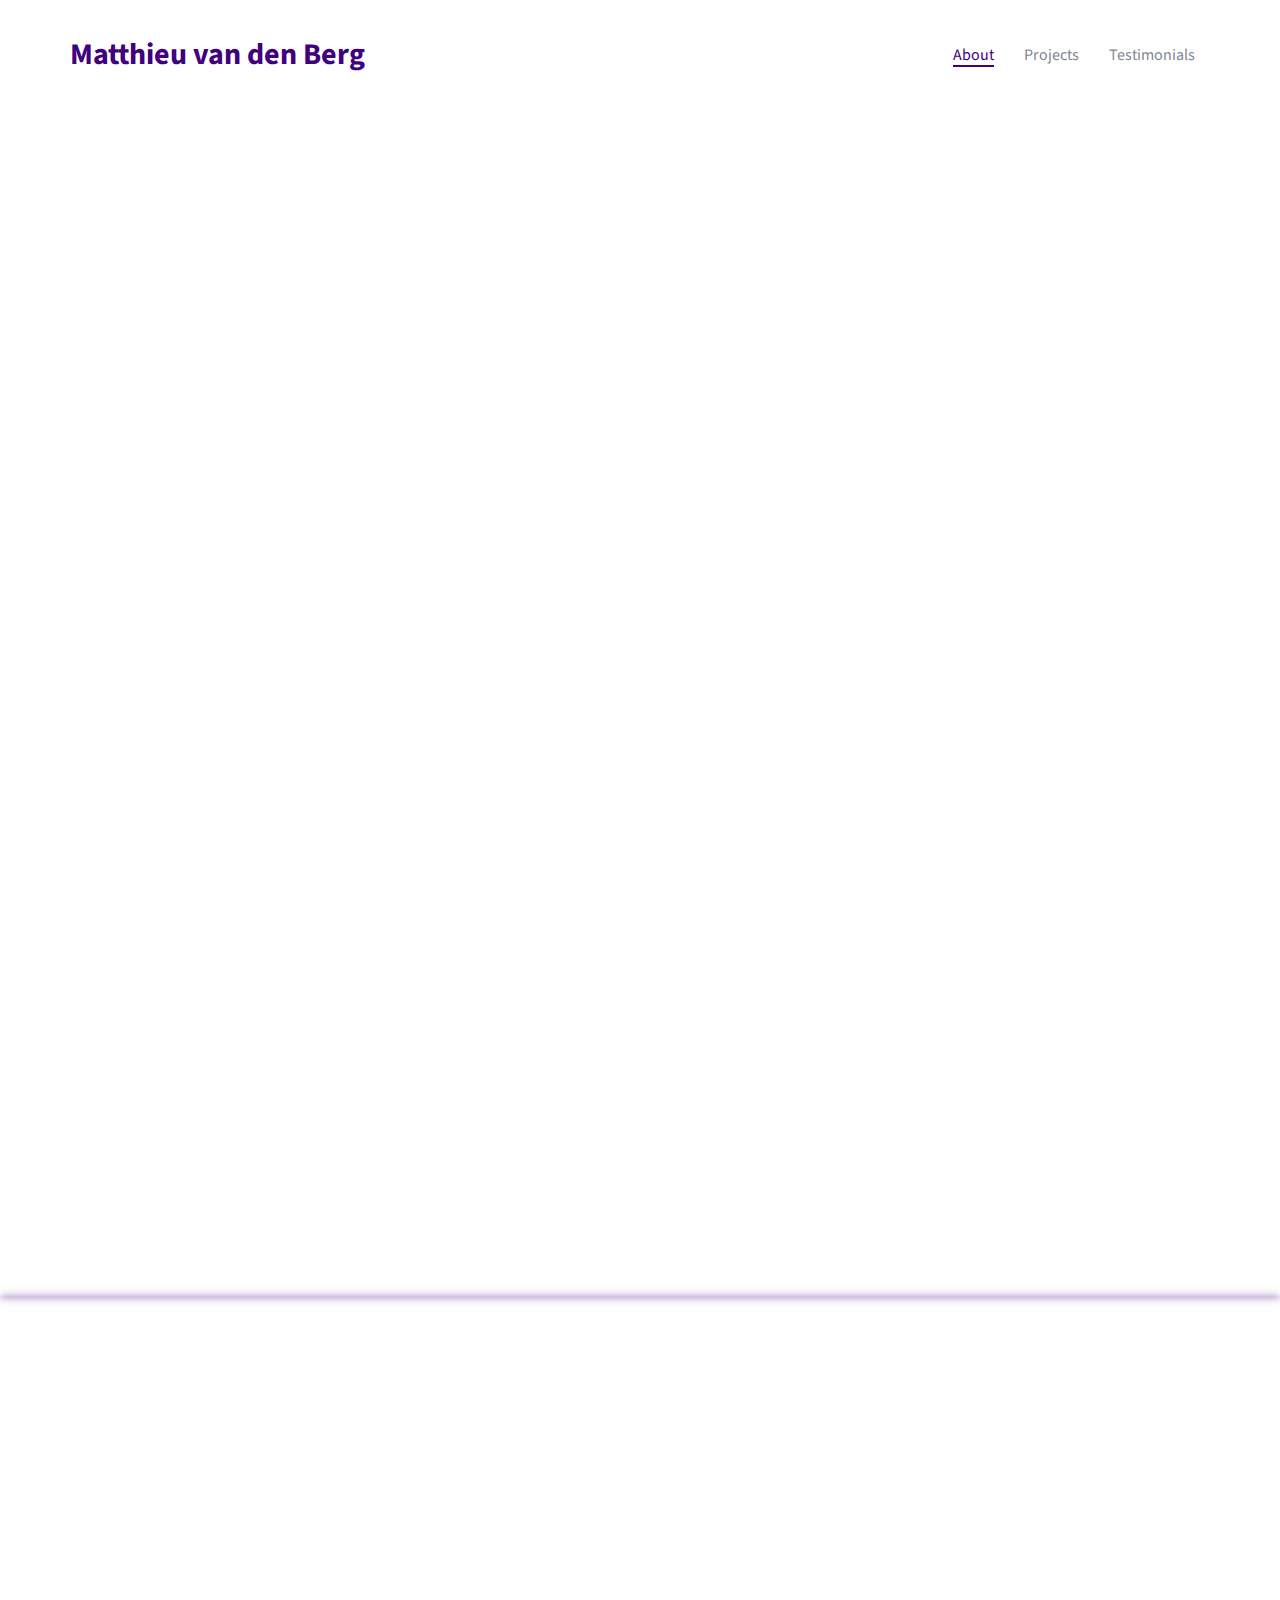
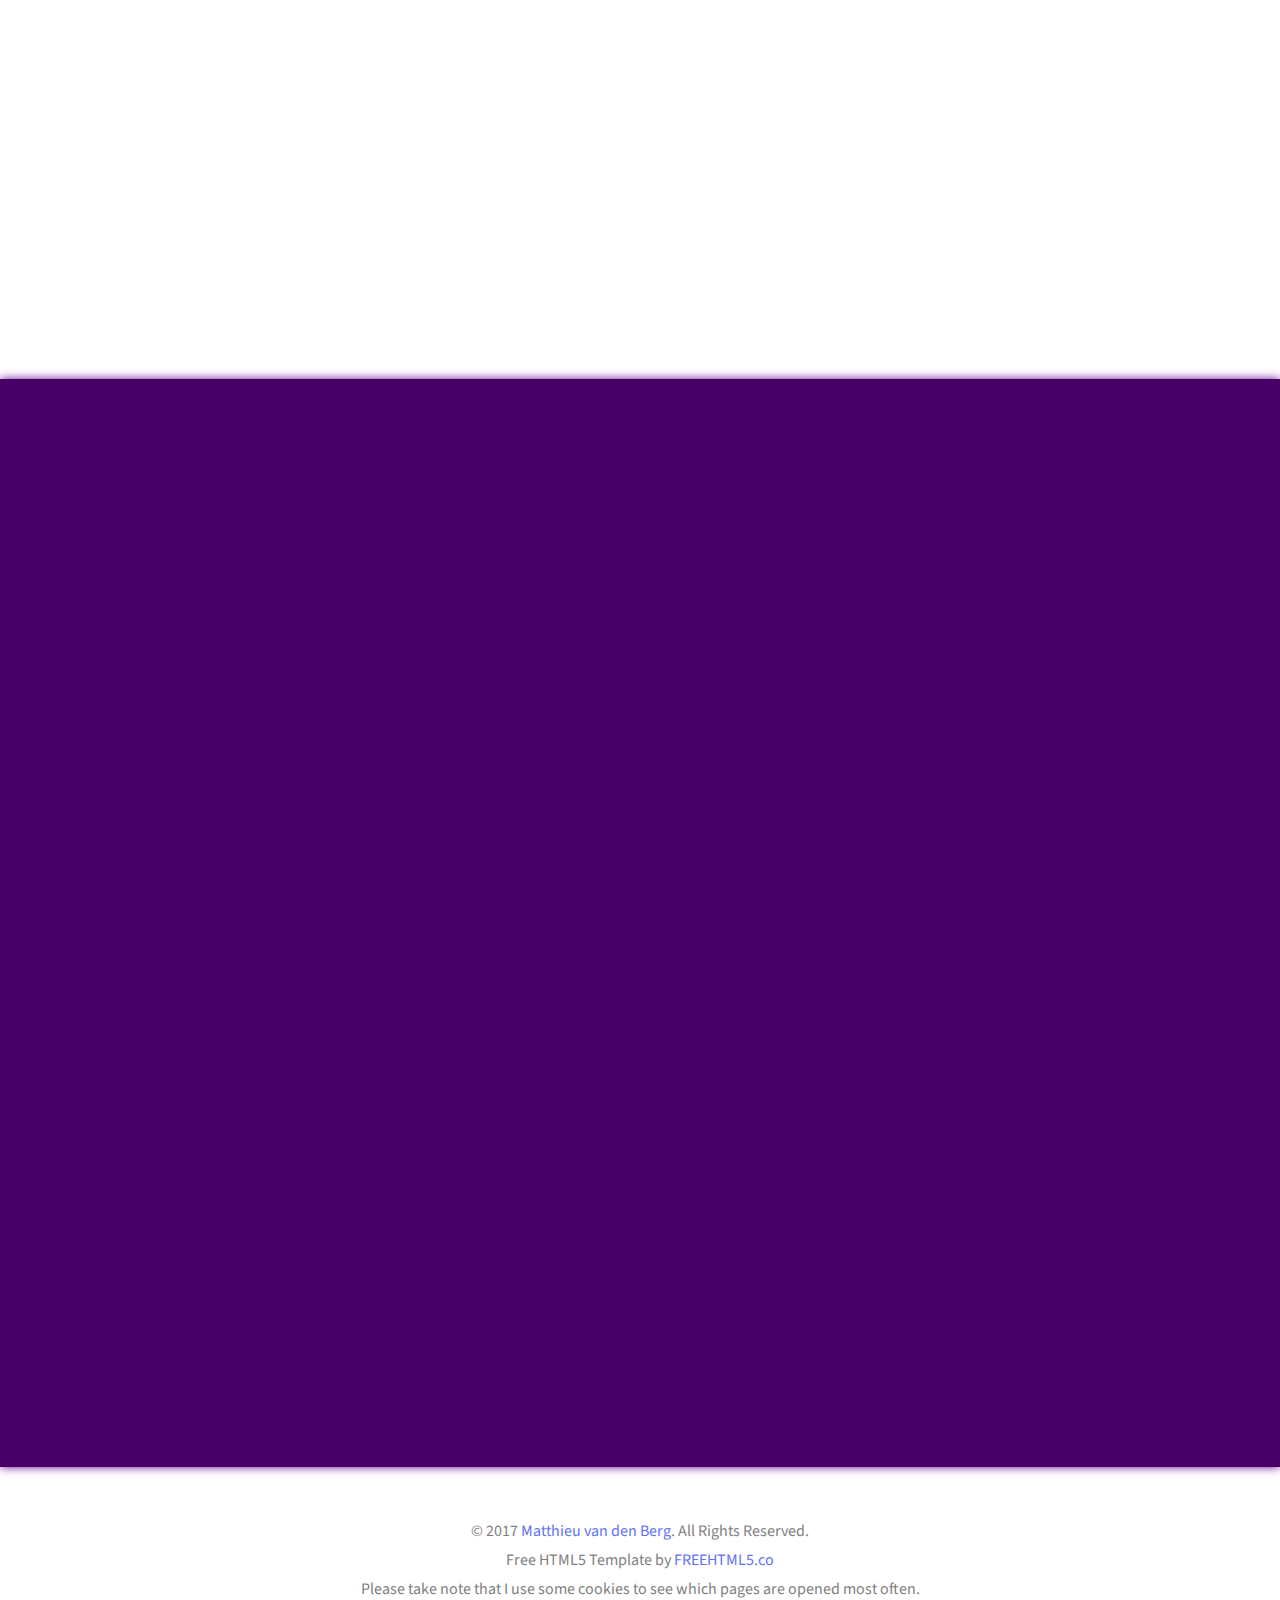
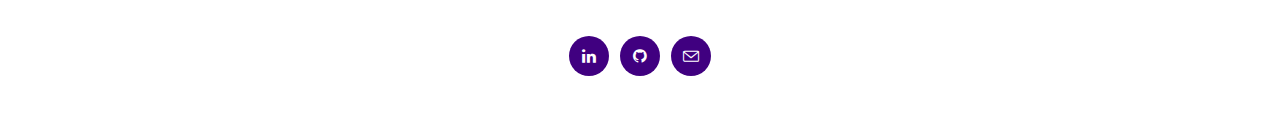
==== commit e0dcf920: "~ new index intro" ====
--- a/index.html
+++ b/index.html
@@ -109,7 +109,7 @@
 					<h2 class="to-animate">About Me</h2>
 					<div class="row">
 						<div class="col-md-8 col-md-offset-2 to-animate">
-							<h3>Hi, I am Matthieu.<br>A 22 year young guy from the Netherlands, currently based in Breda.<br> Where I am studying to become a programmer in the games industry.</h3>
+							<h3>Hi, I am Matthieu.<br>A 23 year young guy from the Netherlands, currently based in Kampen.<br> I have recently graduated from the BUAS (formerly NHTV) in the study of Creative Media and Game Technology (formerly Game Architecture and Design) as a Game Programmer.</h3>
 						</div>
 					</div>
 				</div>
@@ -132,7 +132,7 @@
 					<ul class="social text-center social-circle">
 							<li><a href="https://www.linkedin.com/in/matthieu-van-den-berg-74754aa5"><i class="icon-linkedin"></i></a></li>
 							<li><a href="https://github.com/matthieu1345"><i class="icon-github"></i></a></li>
-							<li><a href="mailto:matthieuberg@vandenberggames.com"><i class="icon-envelope"></i></a></li>
+							<li><a href="mailto:matthieuberg@hotmail.com"><i class="icon-envelope"></i></a></li>
 						</ul>
 				</div>
 			</div>
@@ -324,7 +324,7 @@
 					<ul class="social social-circle">
 						<li><a href="https://www.linkedin.com/in/matthieu-van-den-berg-74754aa5"><i class="icon-linkedin"></i></a></li>
 						<li><a href="https://github.com/matthieu1345"><i class="icon-github"></i></a></li>
-						<li><a href="mailto:matthieuberg@vandenberggames.com"><i class="icon-envelope"></i></a></li>
+						<li><a href="mailto:matthieuberg@hotmail.com"><i class="icon-envelope"></i></a></li>
 					</ul>
 				</div>
 			</div>
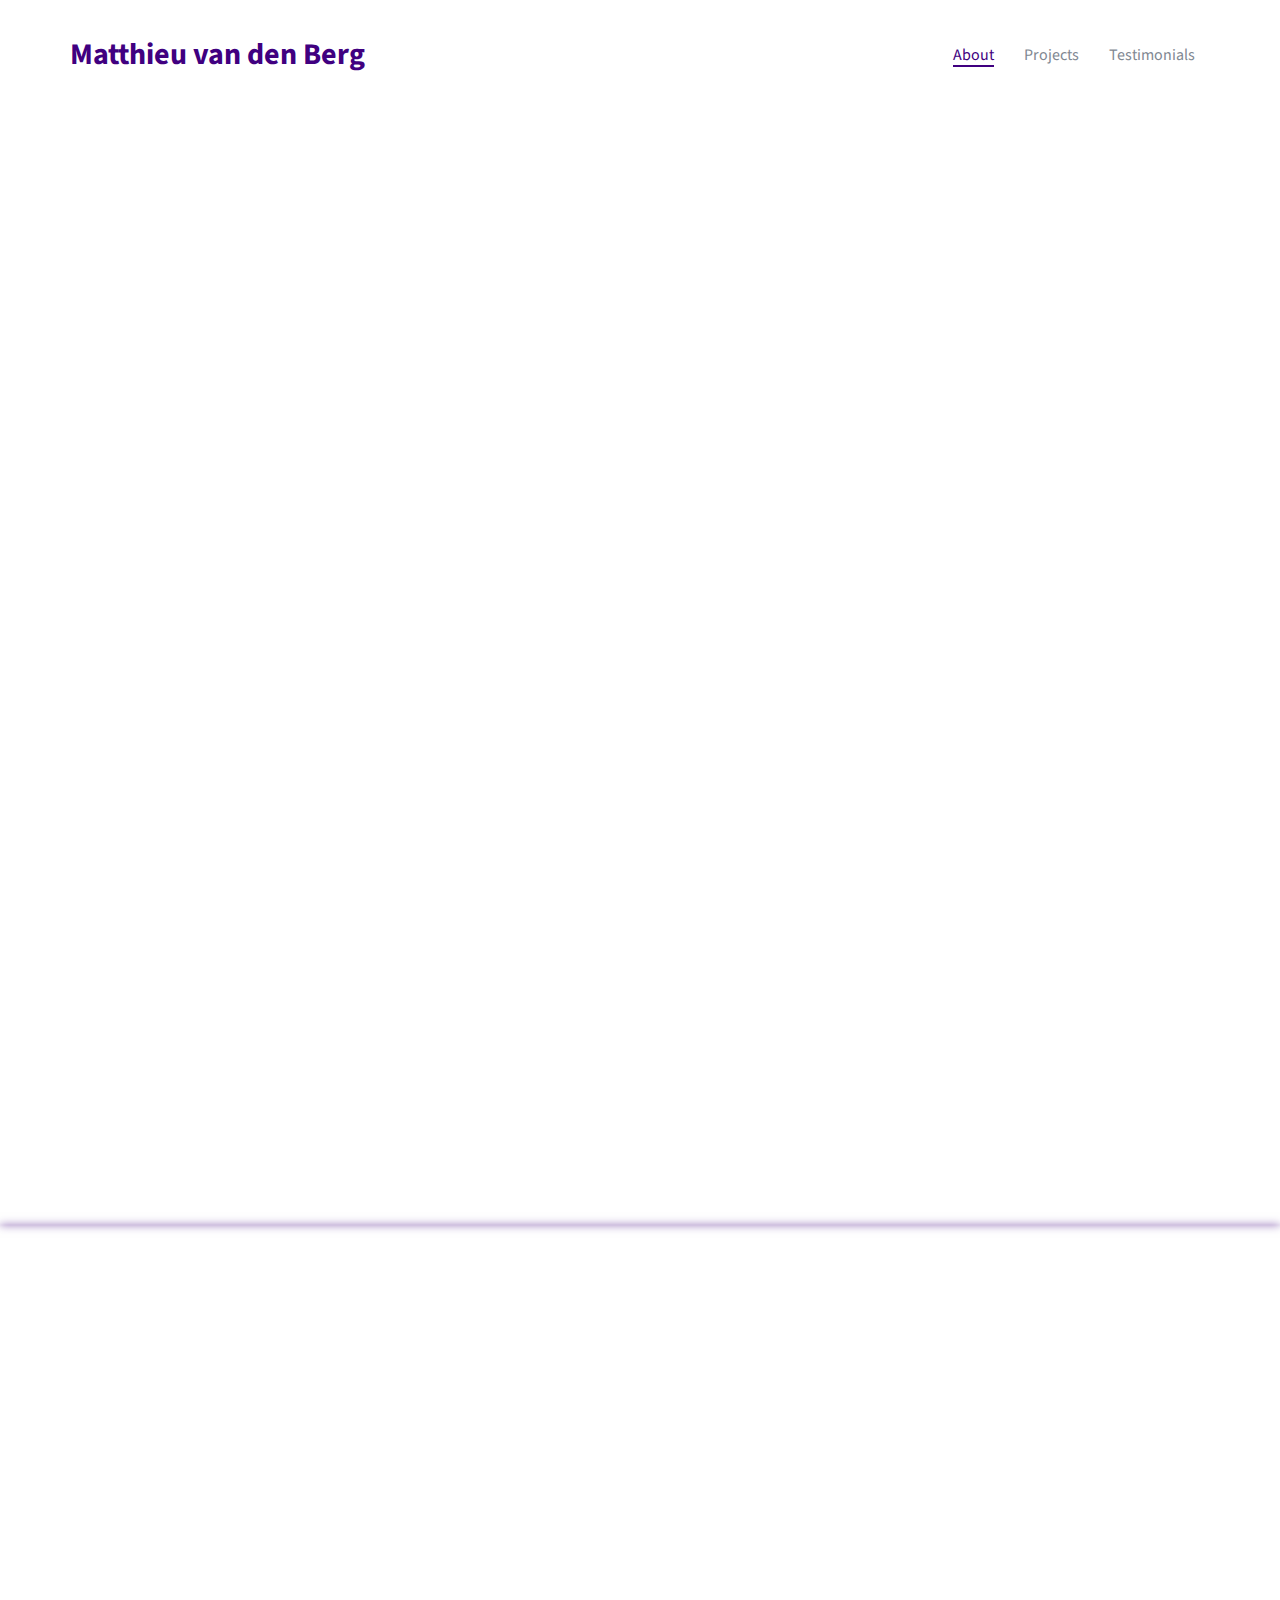
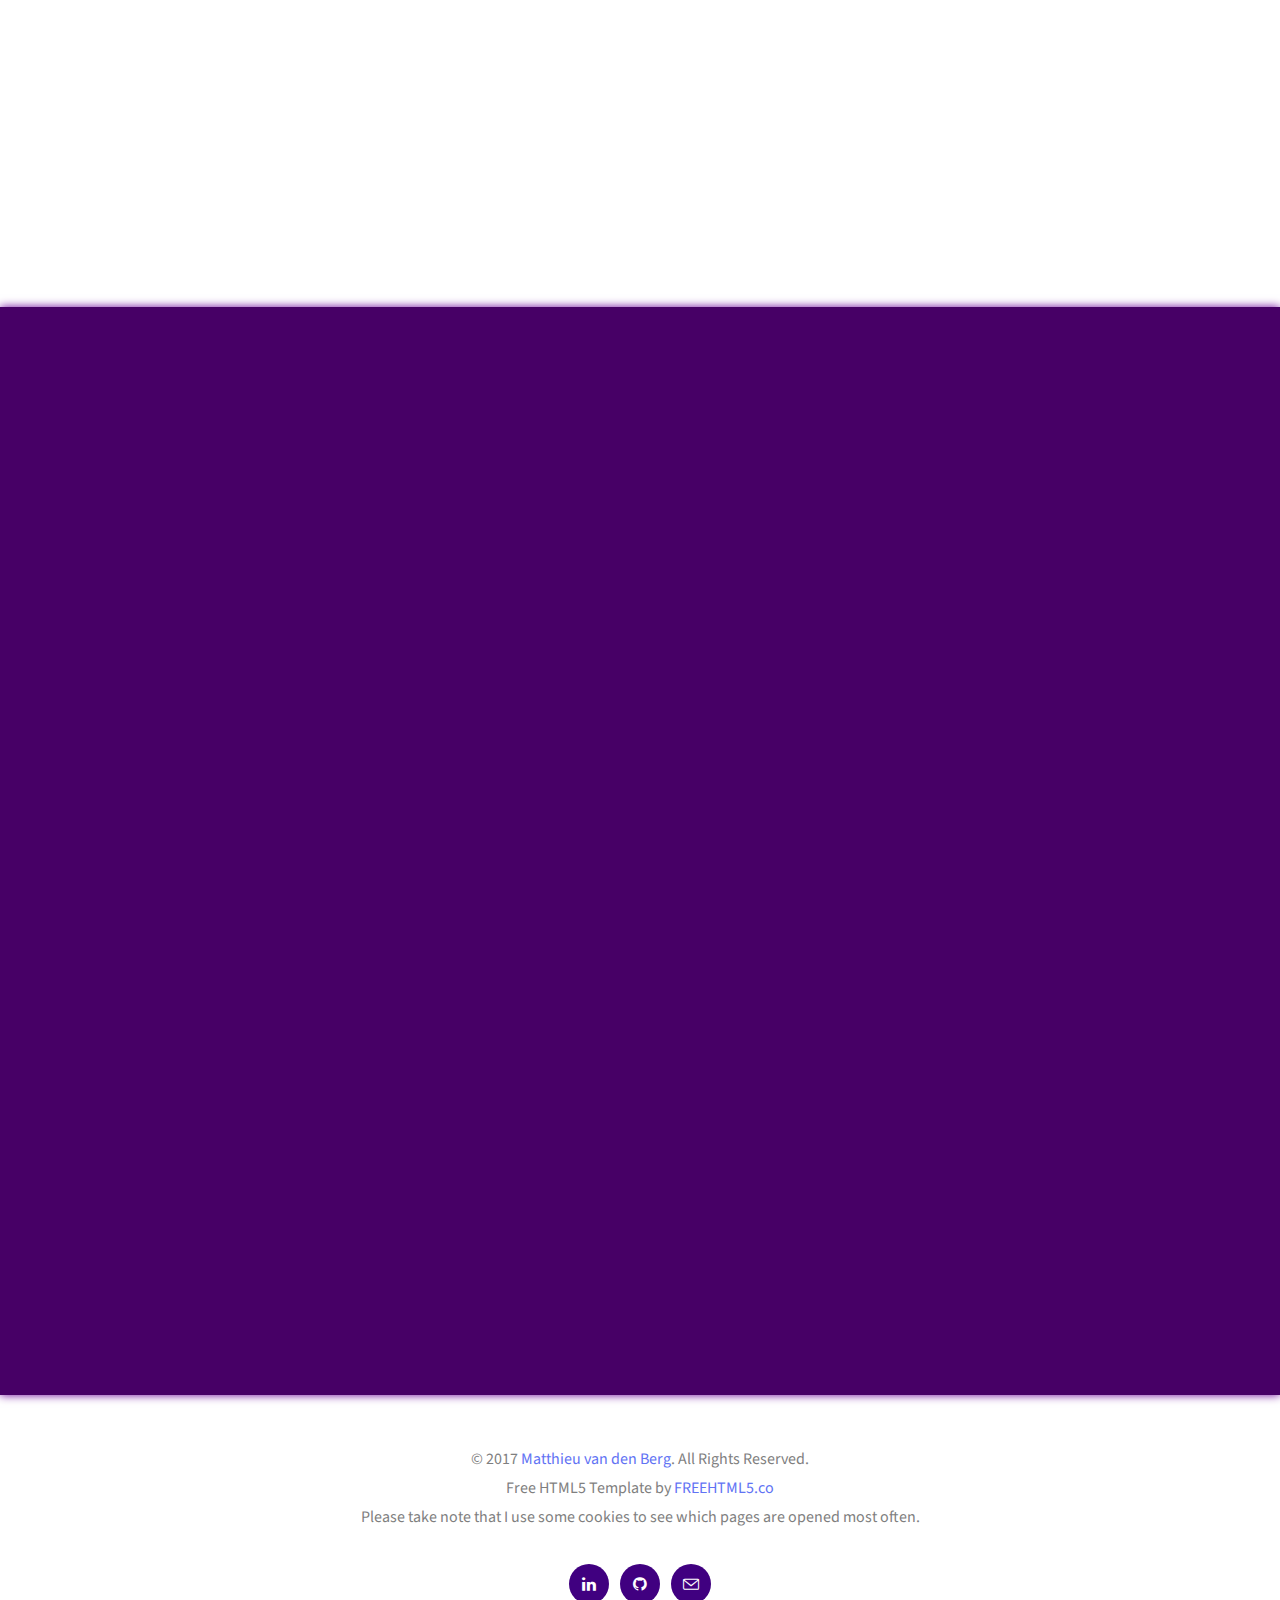
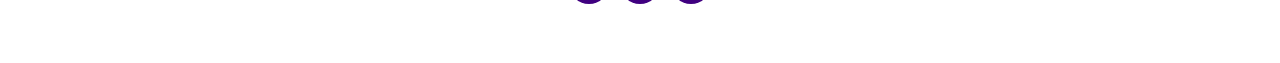
==== commit d268a63b: "~https picture links" ====
--- a/index.html
+++ b/index.html
@@ -24,11 +24,11 @@
 	<meta name="keywords" content="Portfolio, Matthieu, Game Programmer, AI Programmer" />
 	<meta name="author" content="Matthieu van den Berg" />
 	<meta property="og:type" content="website" />
-	<meta property="og:image" content="http://www.vandenberggames.com/images/matthieu.jpg" />
+	<meta property="og:image" content="https://www.vandenberggames.com/images/matthieu.jpg" />
 	<meta property="og:site_name" content ="VanDenBergGames" />
 	<meta property="og:title" content="Portfolio of Matthieu van den Berg" />
 	<meta property="og:description" content="This is the Portfolio of Matthieu van den Berg. Here you will find all kinds of information about me and what I do." />
-	<meta property="og:url" content="http://www.vandenberggames.com/" />
+	<meta property="og:url" content="https://www.vandenberggames.com/" />
 
 	<!-- 
 	//////////////////////////////////////////////////////
@@ -109,7 +109,7 @@
 					<h2 class="to-animate">About Me</h2>
 					<div class="row">
 						<div class="col-md-8 col-md-offset-2 to-animate">
-							<h3>Hi, I am Matthieu.<br>A 23 year young guy from the Netherlands, currently based in Kampen.<br> I have recently graduated from the BUAS (formerly NHTV) in the study of Creative Media and Game Technology (formerly Game Architecture and Design) as a Game Programmer.</h3>
+							<h3>Hi, I am Matthieu.<br>A 22 year young guy from the Netherlands, currently based in Breda.<br> Where I am studying to become a programmer in the games industry.</h3>
 						</div>
 					</div>
 				</div>
@@ -132,7 +132,7 @@
 					<ul class="social text-center social-circle">
 							<li><a href="https://www.linkedin.com/in/matthieu-van-den-berg-74754aa5"><i class="icon-linkedin"></i></a></li>
 							<li><a href="https://github.com/matthieu1345"><i class="icon-github"></i></a></li>
-							<li><a href="mailto:matthieuberg@hotmail.com"><i class="icon-envelope"></i></a></li>
+							<li><a href="mailto:matthieuberg@vandenberggames.com"><i class="icon-envelope"></i></a></li>
 						</ul>
 				</div>
 			</div>
@@ -324,7 +324,7 @@
 					<ul class="social social-circle">
 						<li><a href="https://www.linkedin.com/in/matthieu-van-den-berg-74754aa5"><i class="icon-linkedin"></i></a></li>
 						<li><a href="https://github.com/matthieu1345"><i class="icon-github"></i></a></li>
-						<li><a href="mailto:matthieuberg@hotmail.com"><i class="icon-envelope"></i></a></li>
+						<li><a href="mailto:matthieuberg@vandenberggames.com"><i class="icon-envelope"></i></a></li>
 					</ul>
 				</div>
 			</div>
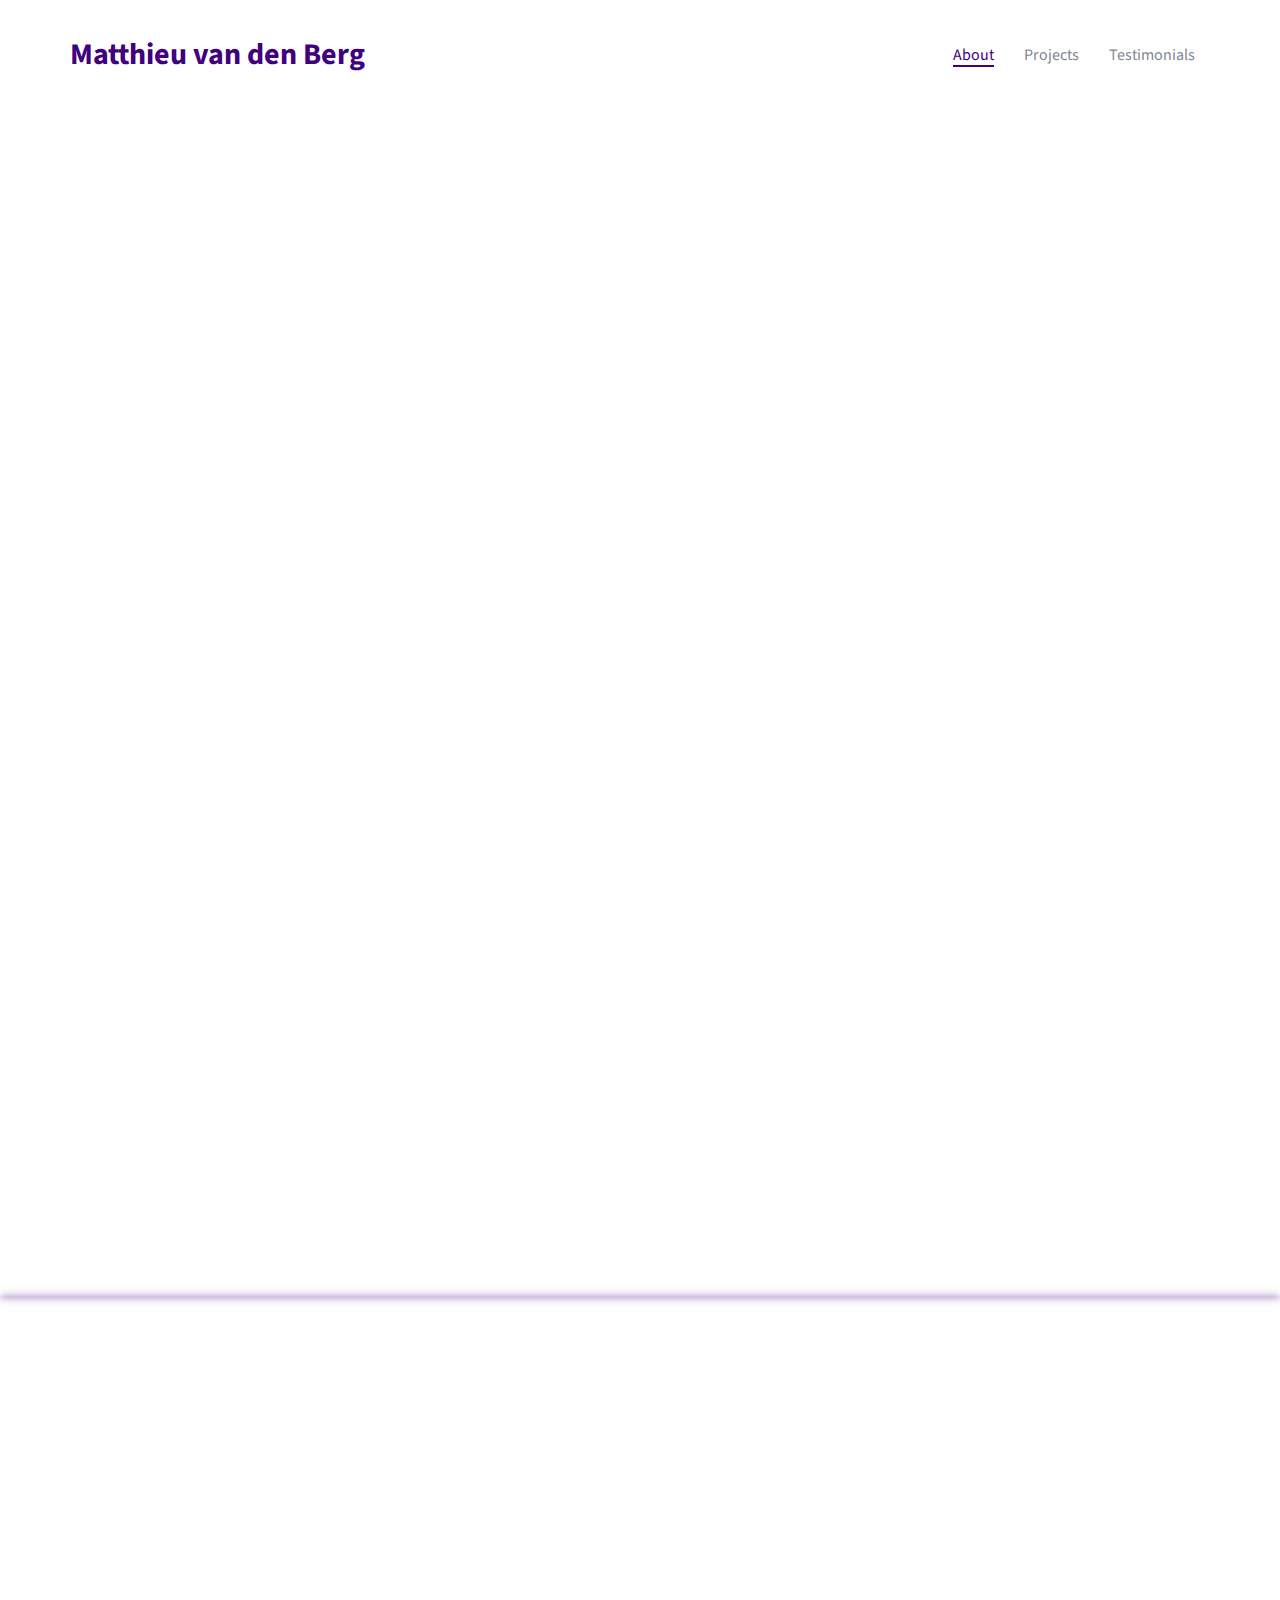
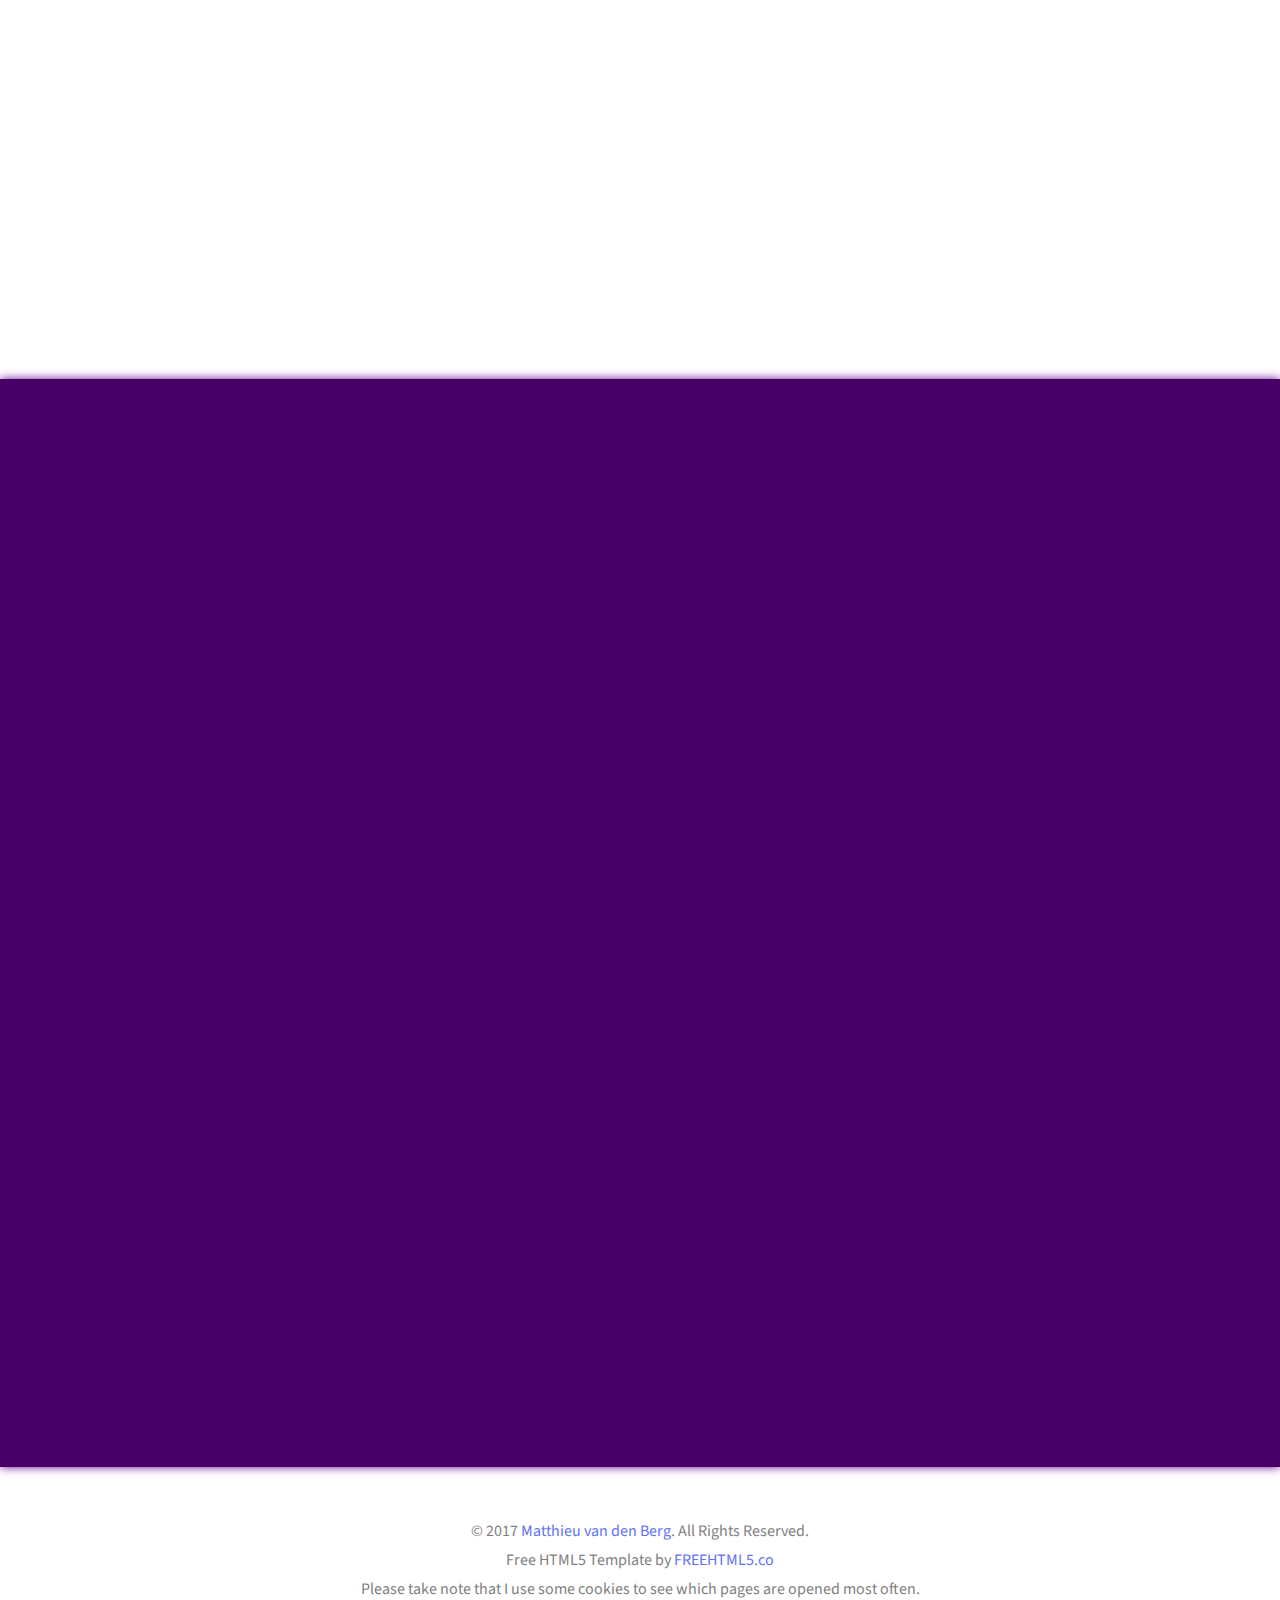
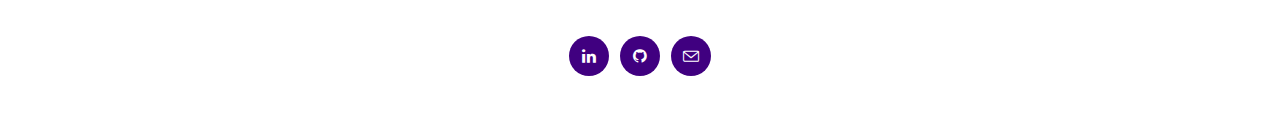
==== commit 56540c8d: "Merge branch 'master' of https://github.com/matthieu1345/matthieu1345.github.io" ====
--- a/index.html
+++ b/index.html
@@ -109,7 +109,7 @@
 					<h2 class="to-animate">About Me</h2>
 					<div class="row">
 						<div class="col-md-8 col-md-offset-2 to-animate">
-							<h3>Hi, I am Matthieu.<br>A 22 year young guy from the Netherlands, currently based in Breda.<br> Where I am studying to become a programmer in the games industry.</h3>
+							<h3>Hi, I am Matthieu.<br>A 23 year young guy from the Netherlands, currently based in Kampen.<br> I have recently graduated from the BUAS (formerly NHTV) in the study of Creative Media and Game Technology (formerly Game Architecture and Design) as a Game Programmer.</h3>
 						</div>
 					</div>
 				</div>
@@ -132,7 +132,7 @@
 					<ul class="social text-center social-circle">
 							<li><a href="https://www.linkedin.com/in/matthieu-van-den-berg-74754aa5"><i class="icon-linkedin"></i></a></li>
 							<li><a href="https://github.com/matthieu1345"><i class="icon-github"></i></a></li>
-							<li><a href="mailto:matthieuberg@vandenberggames.com"><i class="icon-envelope"></i></a></li>
+							<li><a href="mailto:matthieuberg@hotmail.com"><i class="icon-envelope"></i></a></li>
 						</ul>
 				</div>
 			</div>
@@ -324,7 +324,7 @@
 					<ul class="social social-circle">
 						<li><a href="https://www.linkedin.com/in/matthieu-van-den-berg-74754aa5"><i class="icon-linkedin"></i></a></li>
 						<li><a href="https://github.com/matthieu1345"><i class="icon-github"></i></a></li>
-						<li><a href="mailto:matthieuberg@vandenberggames.com"><i class="icon-envelope"></i></a></li>
+						<li><a href="mailto:matthieuberg@hotmail.com"><i class="icon-envelope"></i></a></li>
 					</ul>
 				</div>
 			</div>
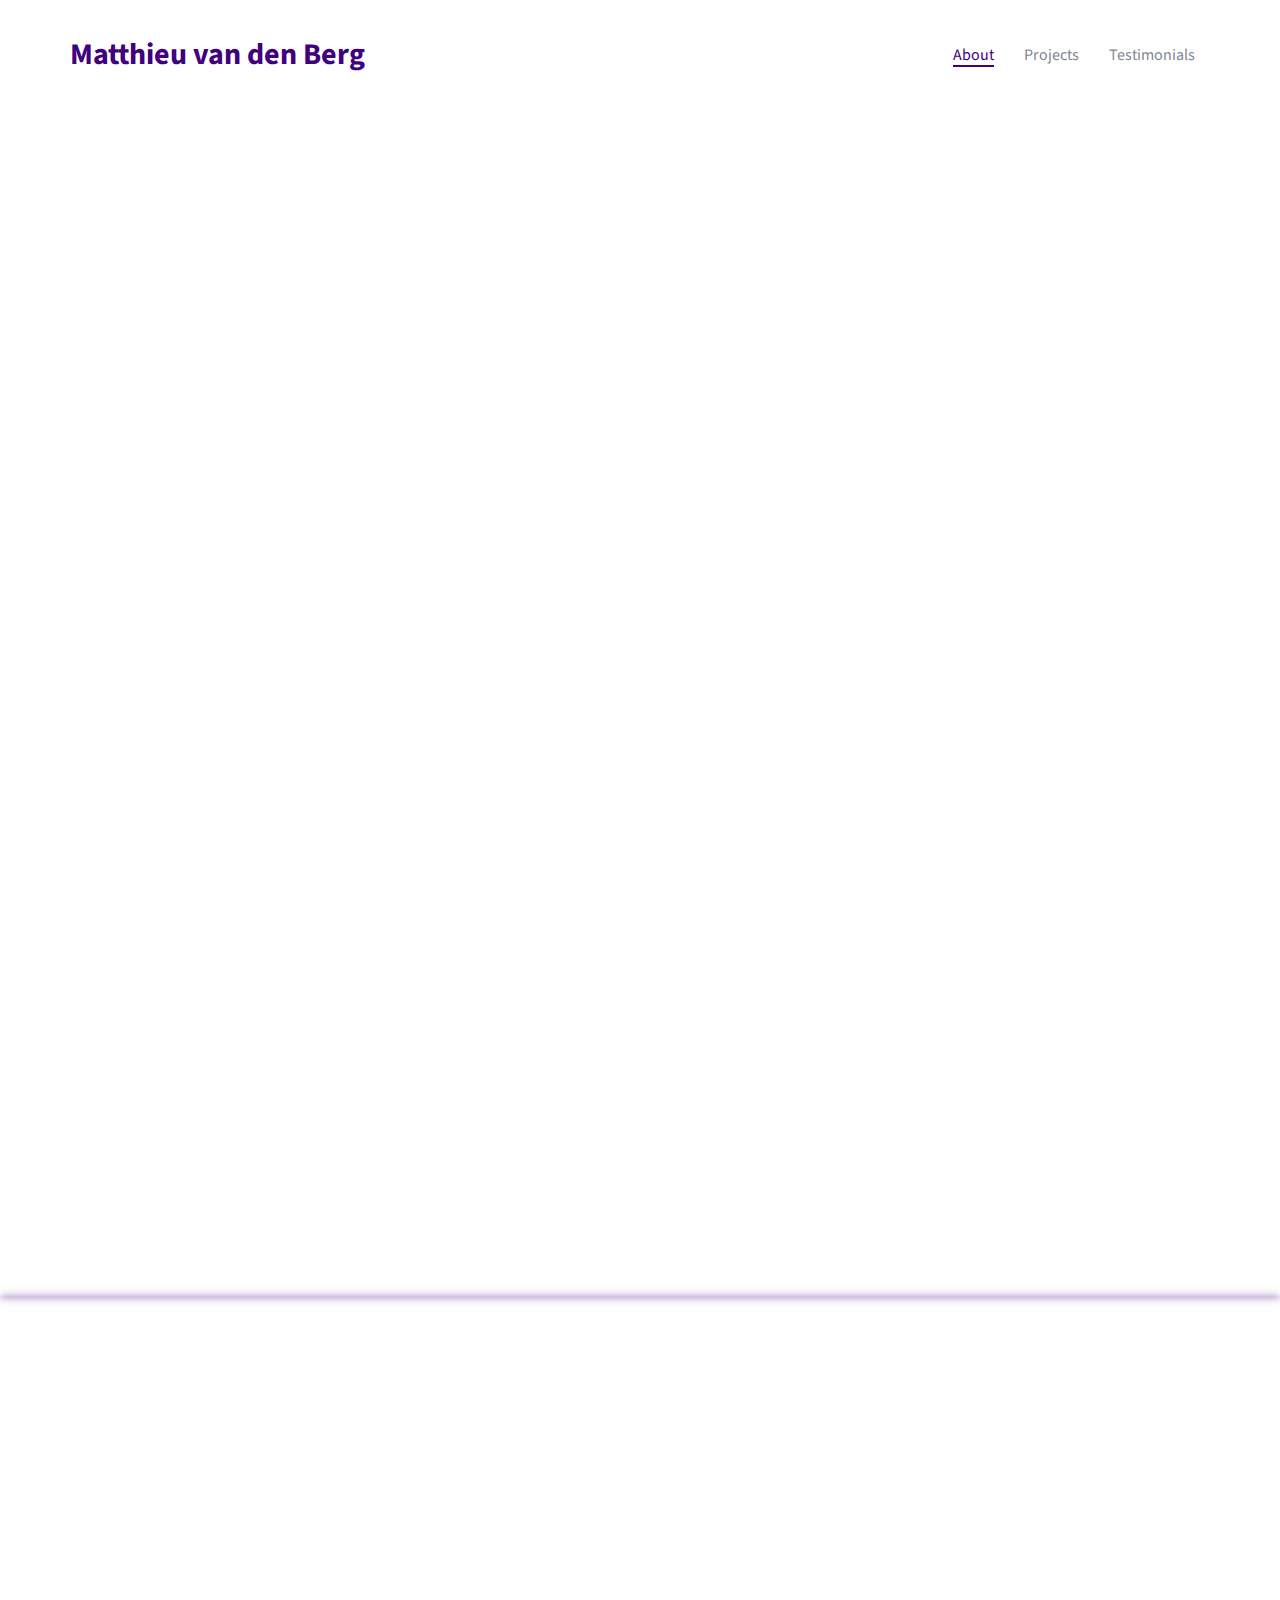
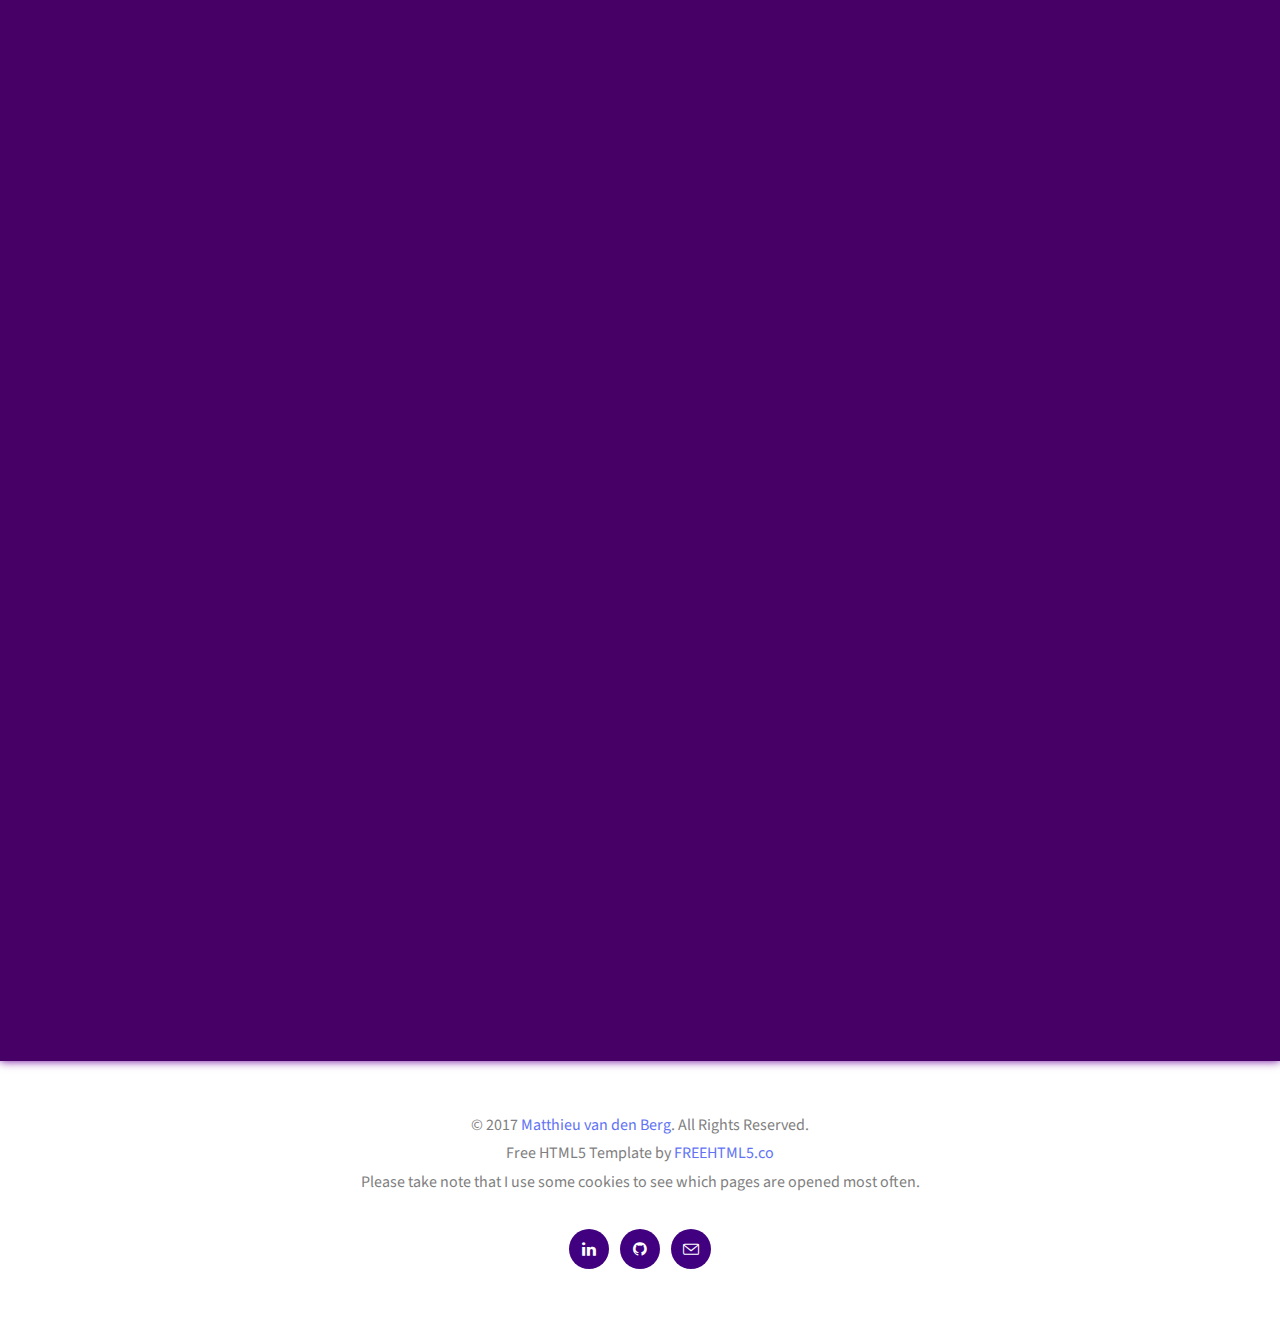
==== commit 7484974f: "~ index" ====
--- a/index.html
+++ b/index.html
@@ -181,7 +181,33 @@
 						<a href="TheRedStare.html" class="btn btn-primary btn-sm icon-magnifier"> Learn more</a>
 					</div>
 				</div>
-				<div class="col-md-6 col-sm-6 to-animate">
+				<div class="col-md-6 col-sm-6 to-animate" >
+					<div class="price-box popular" >
+						<h2 class="pricing-plan">PC (unreal engine C++)</h2>
+						<div class="price">Casino Inc</div>
+						<p>As IGAD Graduation project<br> I made a Casino Management Simulation Game<br>
+						I did this project fully on my own, including design and all programming.</p>
+						<div class="row">
+							<div class="col-xs-6 col-sm-6 col-md-6 col-lg-6">
+							<img src="images/CasinoInc/SmallCasino.jpg" class="img-responsive img-rounded" alt="Starting Casino">
+							</div>
+							<div class="col-xs-6 col-sm-6 col-md-6 col-lg-6">
+							<img src="images/CasinoInc/BigCasino.jpg" class="img-responsive img-rounded" alt="Endgame Casino">
+							</div>
+						</div>
+						<ul class="pricing-info">
+							<li><b>Features:</b></li>
+							<li>Management Simulation</li>
+							<li>A* pathfinding</li>
+							<li>GOAP</li>
+							<li>Utility Theory</li>
+							<li>2D tilemap</li>
+						</ul>
+						<a href="TheRedStare.html" class="btn btn-primary btn-sm icon-magnifier"> Learn more</a>
+					</div>
+				</div>
+
+				<div class="col-md-4 col-sm-6 to-animate">
 					<div class="price-box popular">
 						<h2 class="pricing-plan">PC (unreal engine C++)</h2>
 						<div class="price">Halloween Hunt</div>
@@ -200,24 +226,7 @@
 						<a href="HalloweenHunt.html" class="btn btn-primary btn-sm icon-magnifier"> Learn more</a>
 					</div>
 				</div>
-				<div class="clearfix visible-sm-block"></div>
-				<div class="col-md-6 col-sm-6 to-animate">
-					<div class="price-box popular">
-						<h2 class="pricing-plan">PC (unreal engine C++)</h2>
-						<div class="price">A Toon York Story</div>
-						<p>For A Toon York Story, <br>I have made a couple of 2d platformer enemies, and a bossfight.</p>
-						<img src="images/ToonYork/ToonYork-Logo_A1_size.png" class="img-responsive img-rounded" alt="ToonYork Logo">
-						<ul class="pricing-info">
-							<li><b>My responsibilities:</b></li>
-							<li>Platformer</li>
-							<li>2D enemy movement</li>
-							<li>Multi-Stage Bossfight</li>
-							<li>Teamwork</li>
-						</ul>
-						<a href="ToonYork.html" class="btn btn-primary btn-sm icon-magnifier"> Learn more</a>
-					</div>
-				</div>
-				<div class="col-md-6 col-sm-6 to-animate">
+				<div class="col-md-4 col-sm-6 to-animate">
 					<div class="price-box popular">
 						<h2 class="pricing-plan">Multiple platforms</h2>
 						<div class="price">Various Other Projects</div>
@@ -233,6 +242,23 @@
 						</ul>
 					</div>
 				</div>
+				<div class="col-md-4 col-sm-6 to-animate">
+					<div class="price-box popular">
+						<h2 class="pricing-plan">PC (unreal engine C++)</h2>
+						<div class="price">A Toon York Story</div>
+						<p>For A Toon York Story, <br>I have made a couple of 2d platformer enemies, and a bossfight.</p>
+						<img src="images/ToonYork/ToonYork-Logo_A1_size.png" class="img-responsive img-rounded" alt="ToonYork Logo">
+						<ul class="pricing-info">
+							<li><b>My responsibilities:</b></li>
+							<li>Platformer</li>
+							<li>2D enemy movement</li>
+							<li>Multi-Stage Bossfight</li>
+							<li>Teamwork</li>
+						</ul>
+						<a href="ToonYork.html" class="btn btn-primary btn-sm icon-magnifier"> Learn more</a>
+					</div>
+				</div>
+				
 				
 				<!--<div class="clearfix visible-sm-block"></div>-->
 				<!--<div class="col-md-3 col-sm-6 to-animate">
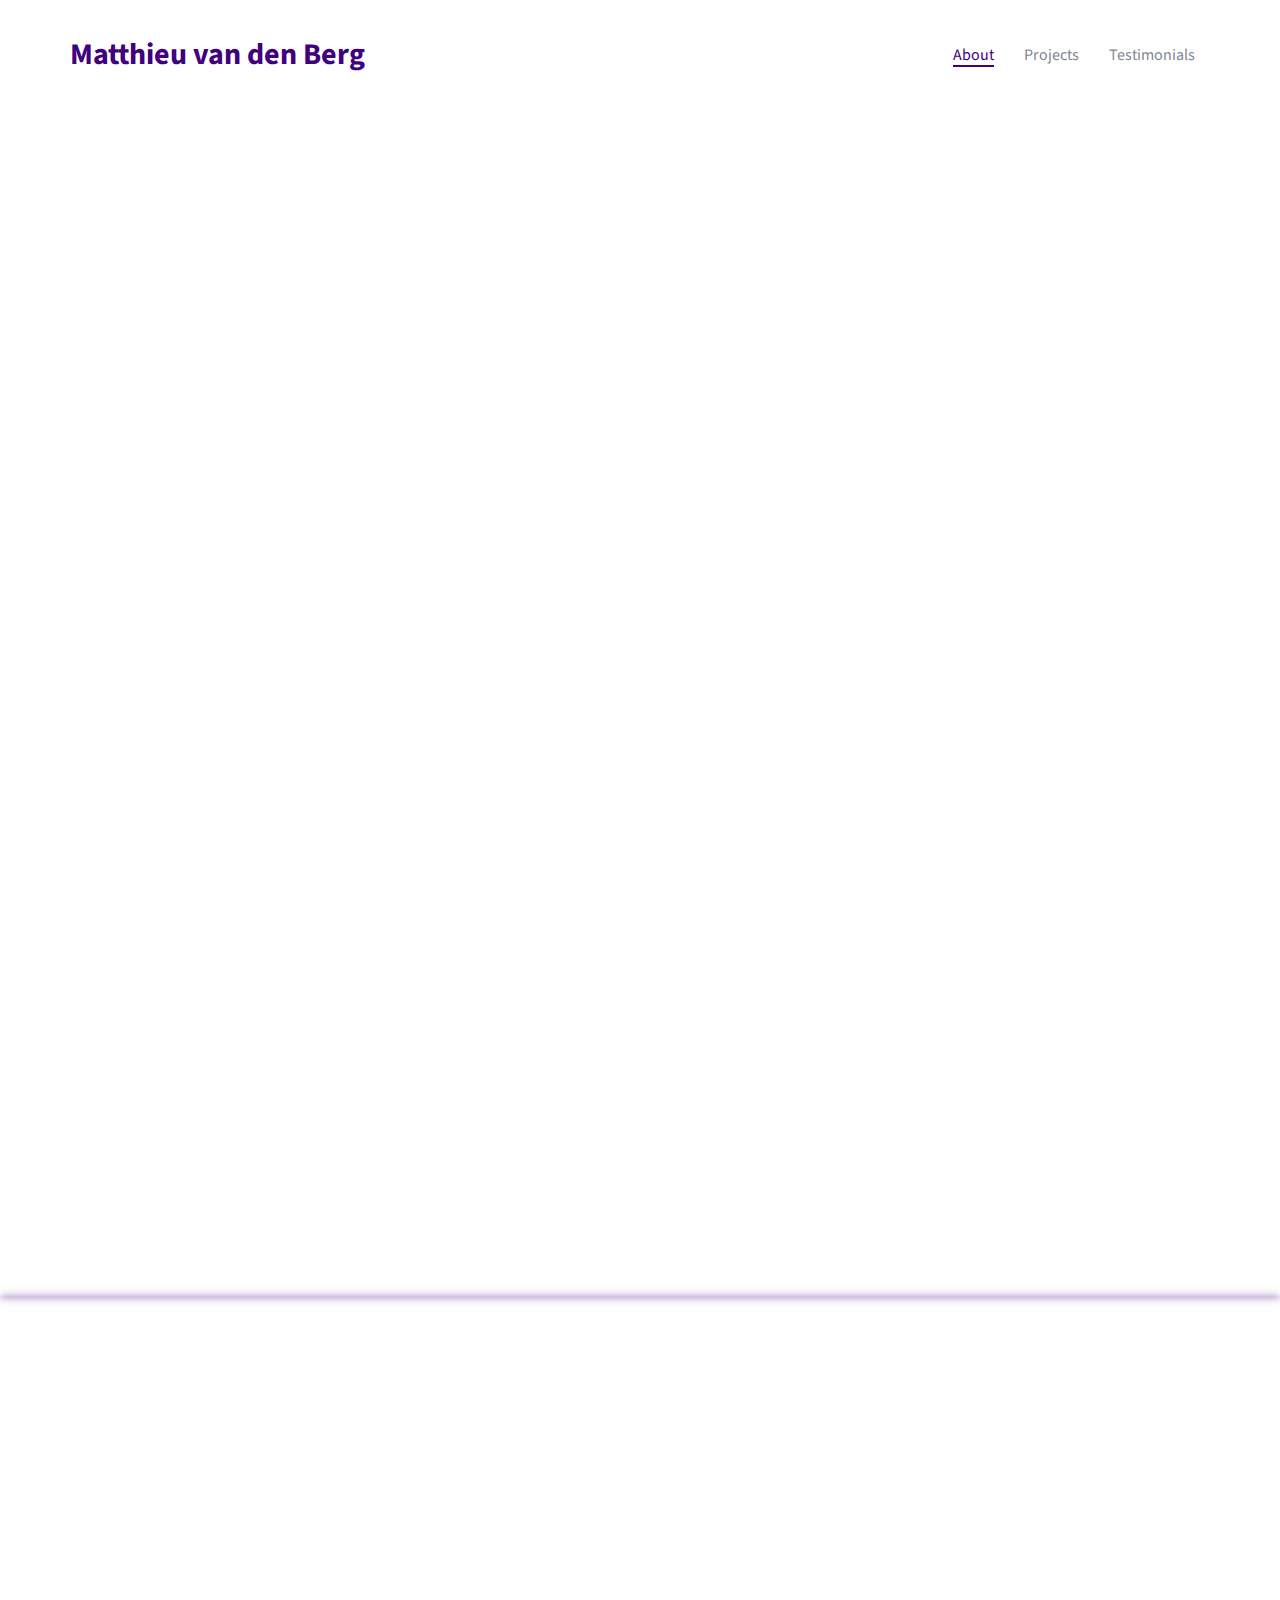
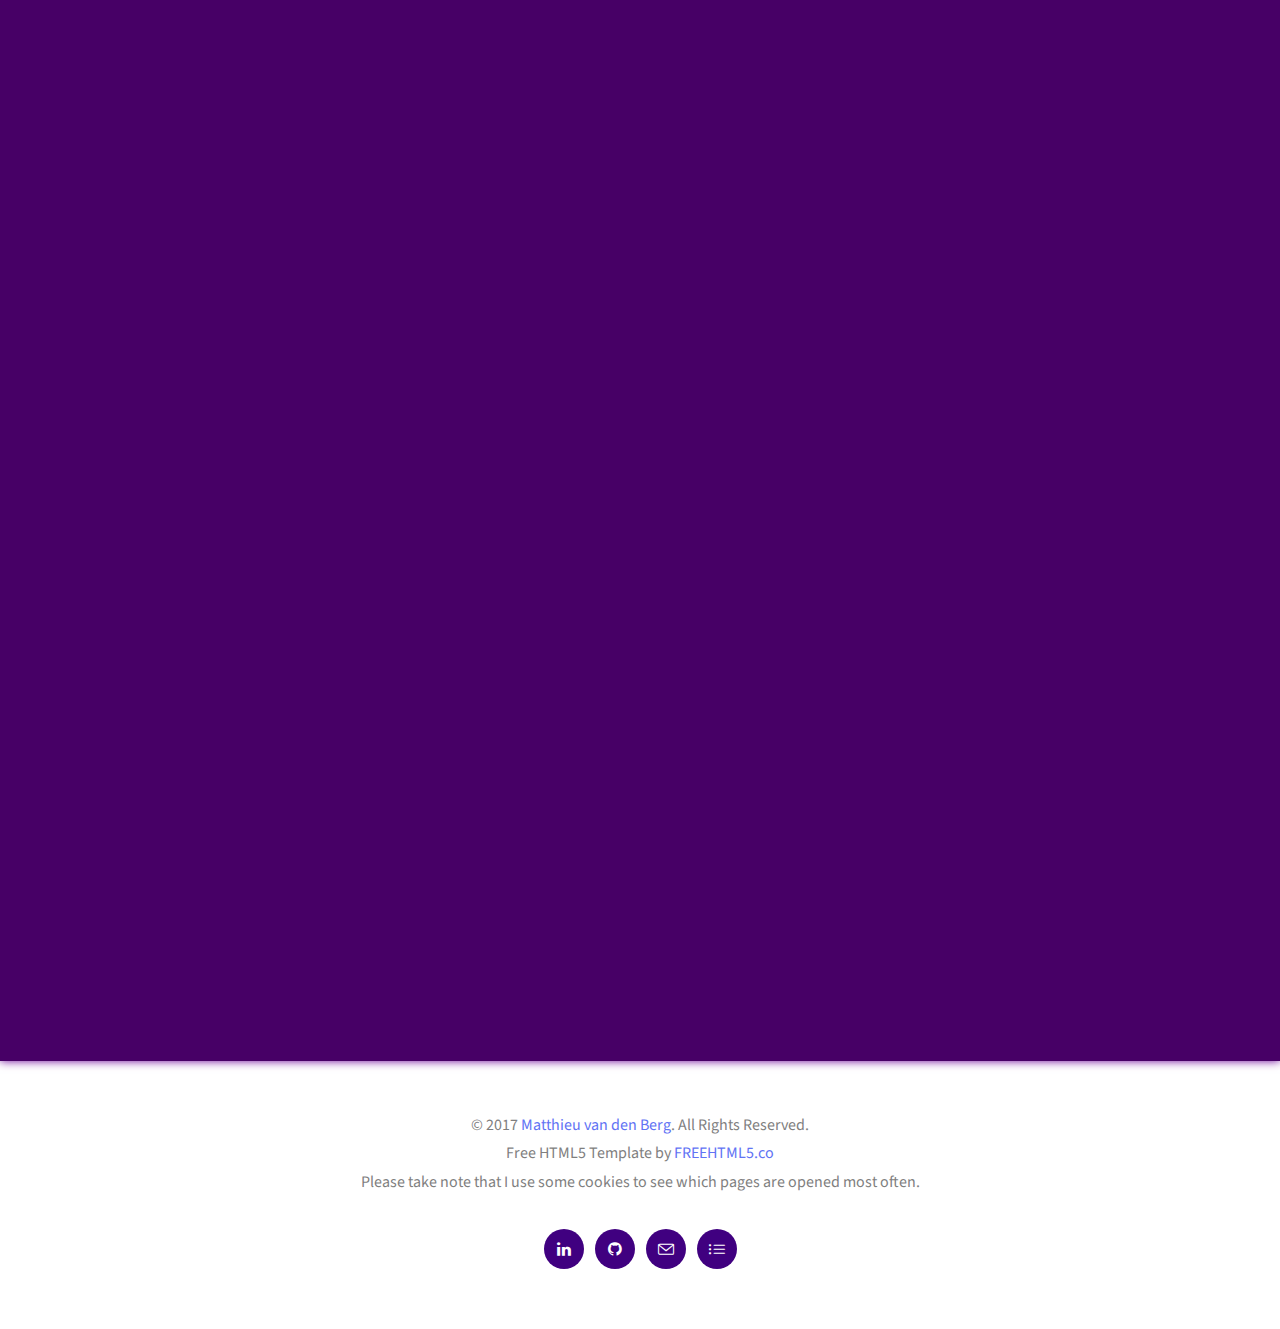
==== commit d507c0d5: "~index" ====
--- a/index.html
+++ b/index.html
@@ -133,6 +133,9 @@
 							<li><a href="https://www.linkedin.com/in/matthieu-van-den-berg-74754aa5"><i class="icon-linkedin"></i></a></li>
 							<li><a href="https://github.com/matthieu1345"><i class="icon-github"></i></a></li>
 							<li><a href="mailto:matthieuberg@hotmail.com"><i class="icon-envelope"></i></a></li>
+							<li><a href="#CVModal" data-toggle="modal">
+							<i class="icon-list"></i>
+						</a></li>
 						</ul>
 				</div>
 			</div>
@@ -203,7 +206,7 @@
 							<li>Utility Theory</li>
 							<li>2D tilemap</li>
 						</ul>
-						<a href="TheRedStare.html" class="btn btn-primary btn-sm icon-magnifier"> Learn more</a>
+						<a href="CasinoInc.html" class="btn btn-primary btn-sm icon-magnifier"> Learn more</a>
 					</div>
 				</div>
 
@@ -351,12 +354,39 @@
 						<li><a href="https://www.linkedin.com/in/matthieu-van-den-berg-74754aa5"><i class="icon-linkedin"></i></a></li>
 						<li><a href="https://github.com/matthieu1345"><i class="icon-github"></i></a></li>
 						<li><a href="mailto:matthieuberg@hotmail.com"><i class="icon-envelope"></i></a></li>
+						<li><a href="#CVModal" data-toggle="modal">
+							<i class="icon-list"></i>
+						</a></li>
 					</ul>
 				</div>
 			</div>
 		</div>
 	</footer>
 <!-- END OF FOOTER -->
+	
+<!-- CV Modal -->
+<div class="modal fade" id="CVModal" tabindex="-1" role="dialog" aria-labelledby="exampleModalLabel" aria-hidden="true">
+  <div class="modal-dialog" role="document">
+    <div class="modal-content">
+      <div class="modal-header">
+        <h5 class="modal-title" id="exampleModalLabel">CV Download</h5>
+        <button type="button" class="close" data-dismiss="modal" aria-label="Close">
+          <span aria-hidden="true">&times;</span>
+        </button>
+      </div>
+      <div class="modal-body">
+        My CV is available in the following languages:<br>
+		<ul>
+		<li><a href = "Documents/Resume.docx">English</a></li>
+		<li><a href = "Documents/CVnl.docx">Dutch</a></li>
+		</ul>
+      </div>
+      <div class="modal-footer">
+        <button type="button" class="btn btn-secondary" data-dismiss="modal">Close</button>
+      </div>
+    </div>
+  </div>
+</div>
 	
 	<!-- jQuery -->
 	<script src="js/jquery.min.js"></script>
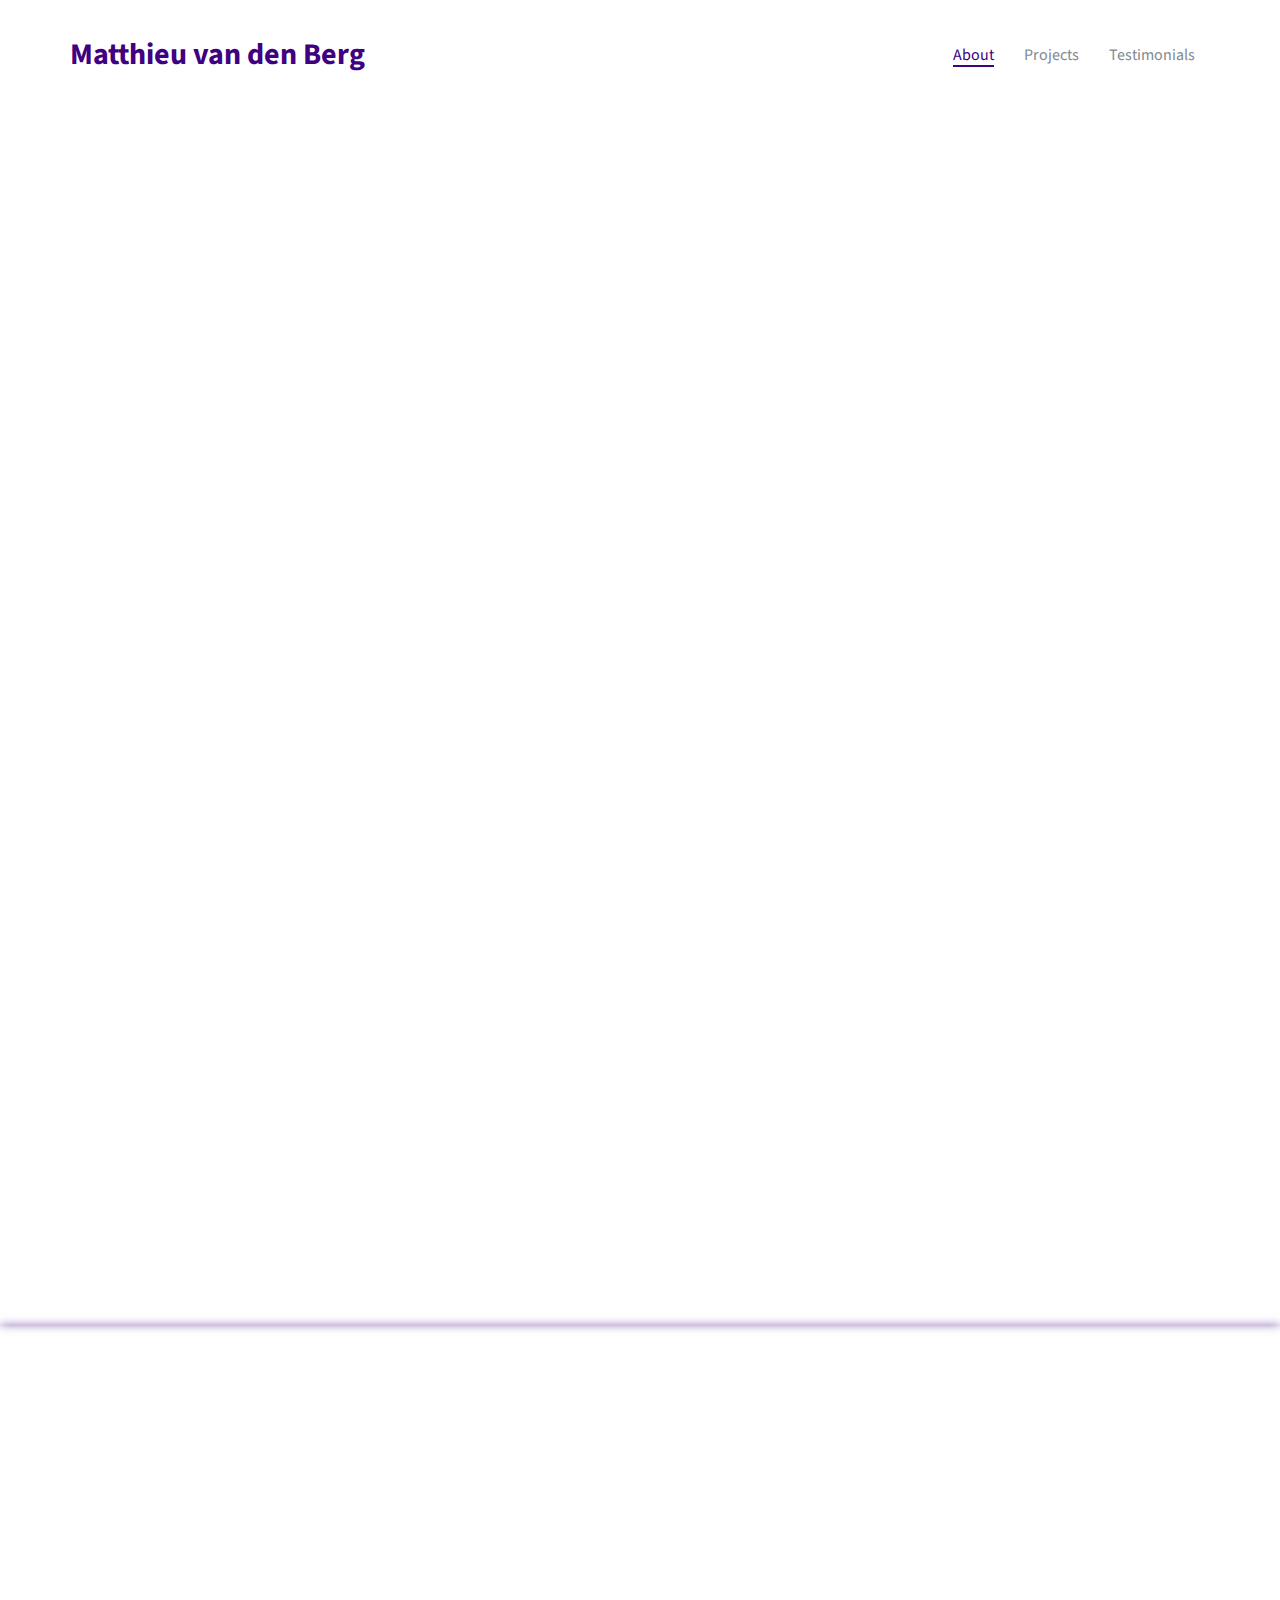
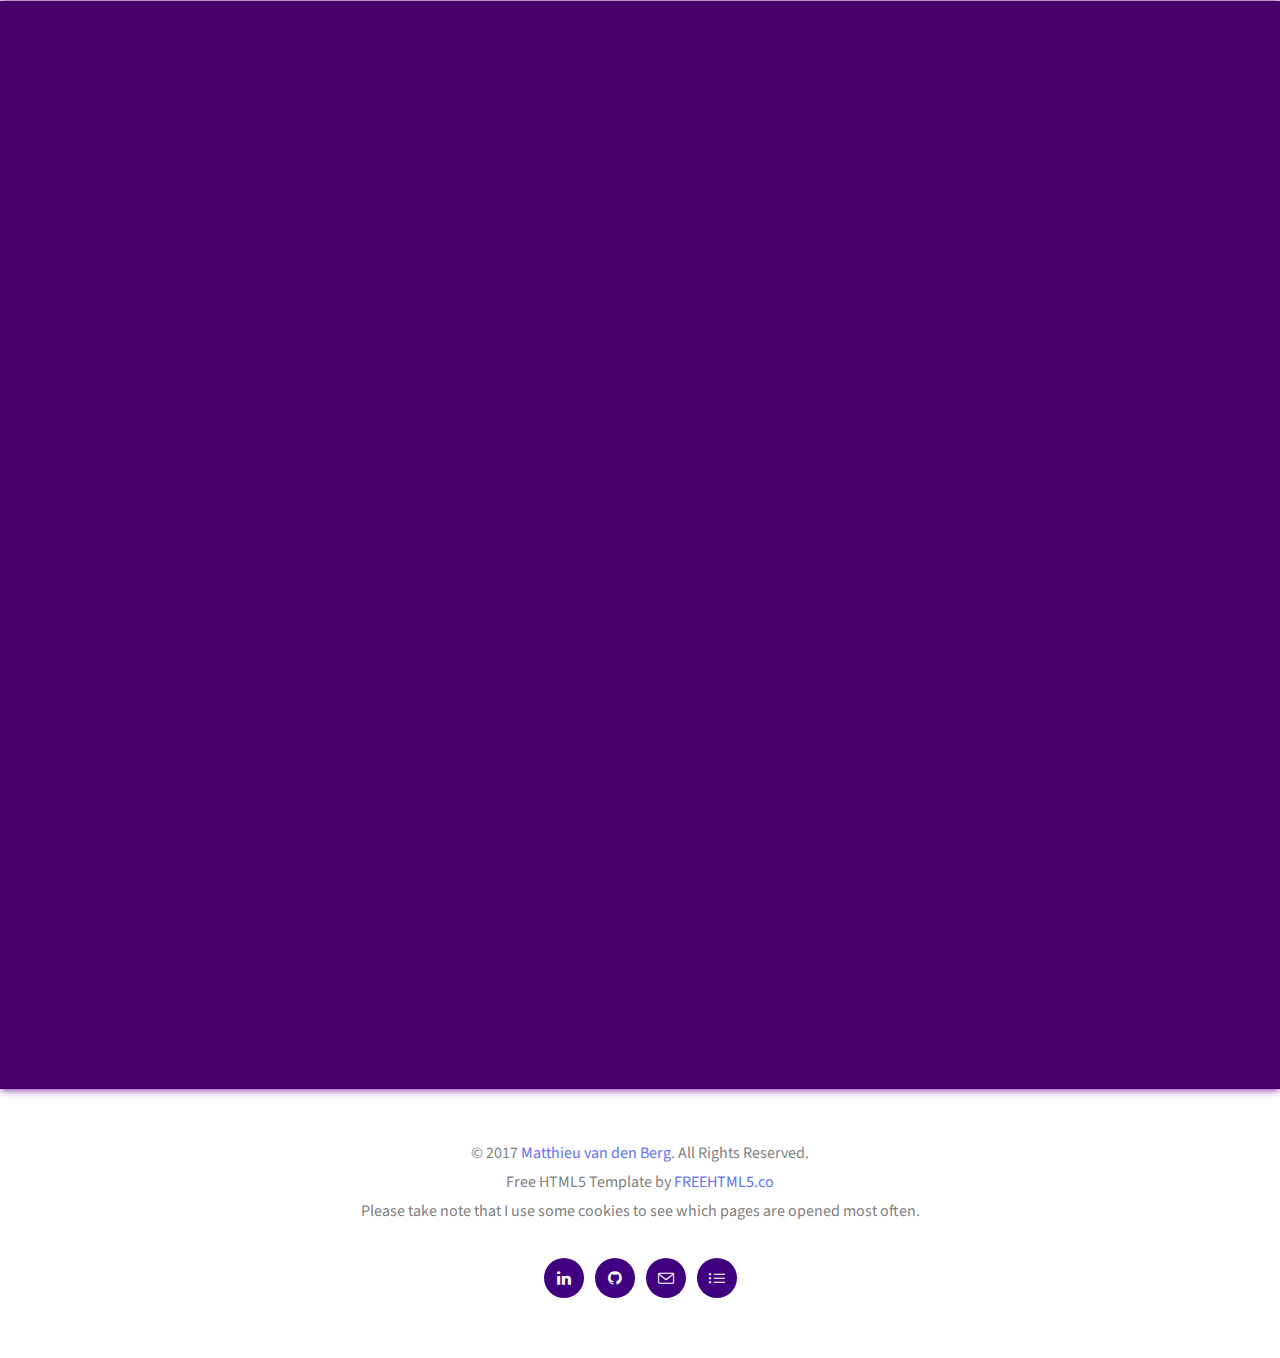
==== commit ca0f5a5b: "Update index.html" ====
--- a/index.html
+++ b/index.html
@@ -109,7 +109,7 @@
 					<h2 class="to-animate">About Me</h2>
 					<div class="row">
 						<div class="col-md-8 col-md-offset-2 to-animate">
-							<h3>Hi, I am Matthieu.<br>A 23 year young guy from the Netherlands, currently based in Kampen.<br> I have recently graduated from the BUAS (formerly NHTV) in the study of Creative Media and Game Technology (formerly Game Architecture and Design) as a Game Programmer.</h3>
+							<h3>Hi, I am Matthieu.<br>A 24 year young guy from the Netherlands, currently based in Kampen.<br> I have recently graduated from the BUAS (formerly NHTV) in the study of Creative Media and Game Technology (formerly Game Architecture and Design) as a Game Programmer.</h3>
 						</div>
 					</div>
 				</div>
@@ -118,7 +118,8 @@
 				</div>
 				<div class="col-md-7 to-animate vcenter" >
 					<h2>what I do</h2>
-					<p>I'm a game programmer with interest in GamePlay and Artificial Intelligence systems.</p>
+					<p>I'm a game programmer with interest in Artificial Intelligence and GamePlay systems.<br>
+					Bringing the worlds of designers to live is one of the best things there is.</p>
 					<p>I have a wide skillset with multiple engines and languages, such as <b>Unity (C#) and Unreal engine(C++)</b>,<br>
 					multiple types of version control, for example <b>GitHub and svn</b>,<br>
 					and other development softwares as <b>slack, jenkins, and trello</b>.<br></p>
